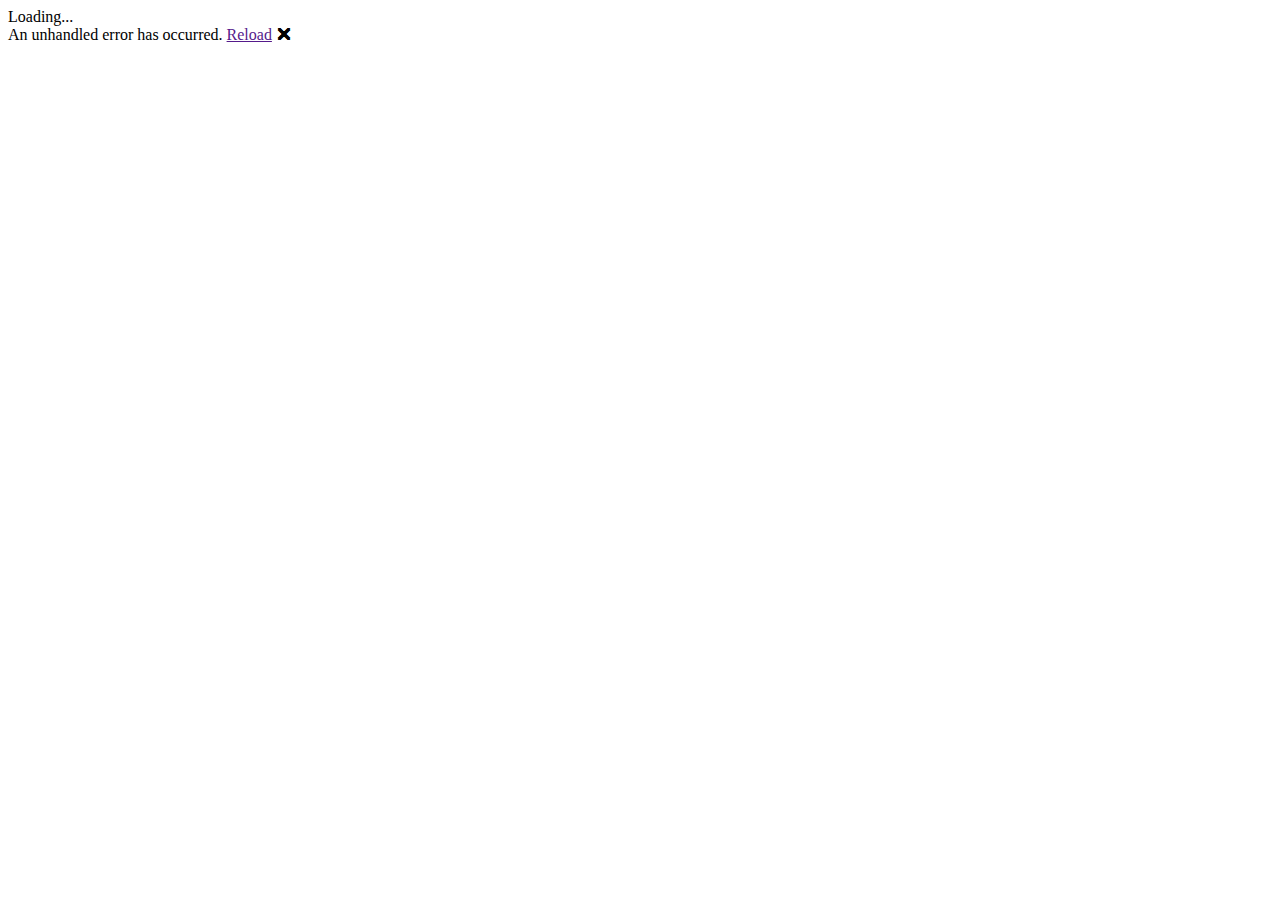
==== Studbook_Blazor/Studbook/wwwroot/index.html @ ea611e02 "init" ====
<!DOCTYPE html>
<html lang="en">

<head>
    <meta charset="utf-8" />
    <title>Studbook</title>
    <base href="/" />
    <link href="css/app.css" rel="stylesheet" />
    
    <!-- If you add any scoped CSS files, uncomment the following to load them
    <link href="Studbook.styles.css" rel="stylesheet" /> -->
</head>

<body>
    <div id="app">Loading...</div>

    <div id="blazor-error-ui">
        An unhandled error has occurred.
        <a href="" class="reload">Reload</a>
        <a class="dismiss">🗙</a>
    </div>
    <script src="_framework/blazor.webassembly.js"></script>
</body>

</html>
---- Studbook_Blazor/Studbook/wwwroot/css/app.css ----
h1:focus {
    outline: none;
}

#blazor-error-ui {
    background: lightyellow;
    bottom: 0;
    box-shadow: 0 -1px 2px rgba(0, 0, 0, 0.2);
    display: none;
    left: 0;
    padding: 0.6rem 1.25rem 0.7rem 1.25rem;
    position: fixed;
    width: 100%;
    z-index: 1000;
}

    #blazor-error-ui .dismiss {
        cursor: pointer;
        position: absolute;
        right: 0.75rem;
        top: 0.5rem;
    }

.blazor-error-boundary {
    background: url([data-uri]) no-repeat 1rem/1.8rem, #b32121;
    padding: 1rem 1rem 1rem 3.7rem;
    color: white;
}

    .blazor-error-boundary::after {
        content: "An error has occurred."
    }
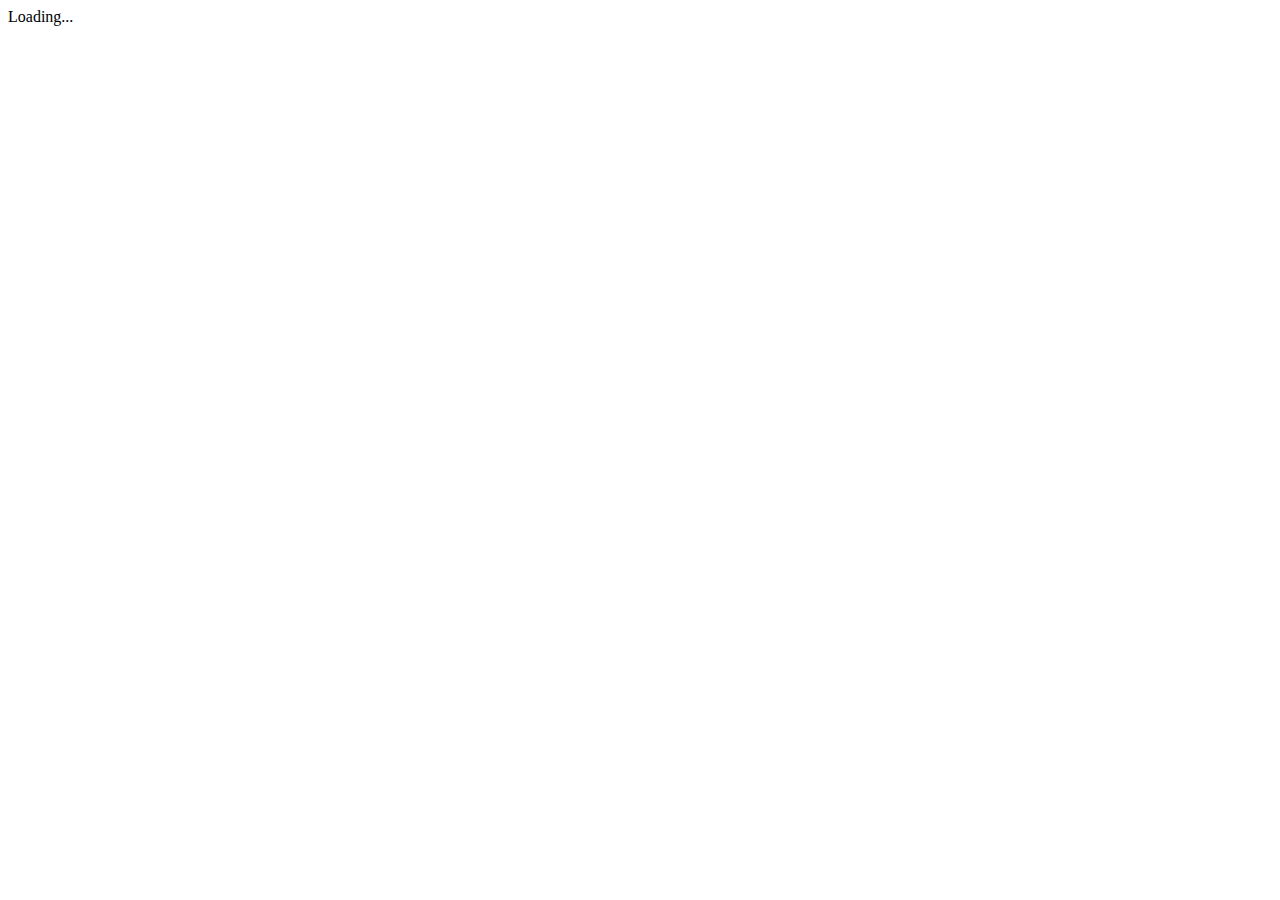
==== commit 7711127f: "Base layout" ====
--- a/Studbook_Blazor/Studbook/wwwroot/index.html
+++ b/Studbook_Blazor/Studbook/wwwroot/index.html
@@ -7,18 +7,12 @@
     <base href="/" />
     <link href="css/app.css" rel="stylesheet" />
     
-    <!-- If you add any scoped CSS files, uncomment the following to load them
-    <link href="Studbook.styles.css" rel="stylesheet" /> -->
+    <link href="Studbook.styles.css" rel="stylesheet" />
 </head>
 
 <body>
     <div id="app">Loading...</div>
 
-    <div id="blazor-error-ui">
-        An unhandled error has occurred.
-        <a href="" class="reload">Reload</a>
-        <a class="dismiss">🗙</a>
-    </div>
     <script src="_framework/blazor.webassembly.js"></script>
 </body>
 
--- a/Studbook_Blazor/Studbook/wwwroot/css/app.css
+++ b/Studbook_Blazor/Studbook/wwwroot/css/app.css
@@ -1,32 +1,10 @@
-h1:focus {
-    outline: none;
+* {
+    margin: 0;
+    padding: 0;
+    font-family: Rubik;
 }
 
-#blazor-error-ui {
-    background: lightyellow;
-    bottom: 0;
-    box-shadow: 0 -1px 2px rgba(0, 0, 0, 0.2);
-    display: none;
-    left: 0;
-    padding: 0.6rem 1.25rem 0.7rem 1.25rem;
-    position: fixed;
-    width: 100%;
-    z-index: 1000;
-}
-
-    #blazor-error-ui .dismiss {
-        cursor: pointer;
-        position: absolute;
-        right: 0.75rem;
-        top: 0.5rem;
-    }
-
-.blazor-error-boundary {
-    background: url([data-uri]) no-repeat 1rem/1.8rem, #b32121;
-    padding: 1rem 1rem 1rem 3.7rem;
-    color: white;
-}
-
-    .blazor-error-boundary::after {
-        content: "An error has occurred."
-    }
+@font-face {
+    font-family: 'Rubik';
+    src: url('../fonts/rubik-variable-font_wght.ttf');
+}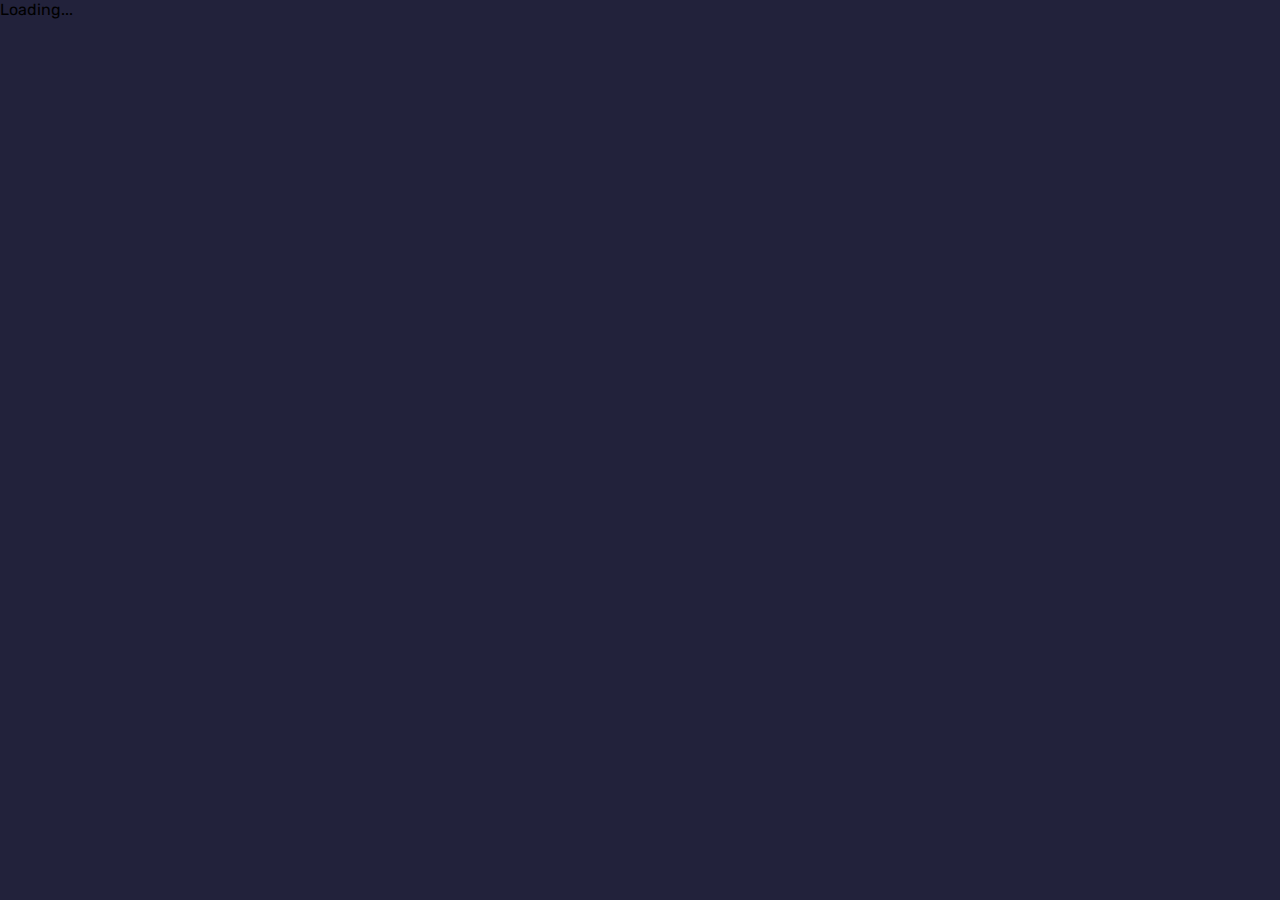
==== commit e14b5051: "static file paths fixes" ====
--- a/Studbook_Blazor/Studbook/wwwroot/index.html
+++ b/Studbook_Blazor/Studbook/wwwroot/index.html
@@ -3,10 +3,12 @@
 
 <head>
     <meta charset="utf-8" />
+    <meta name="viewport" content="width=device-width, initial-scale=1, minimum-scale=1" />
     <title>Studbook</title>
     <base href="/" />
     <link href="css/app.css" rel="stylesheet" />
-    
+    <link href="css/phosphor-regular.css" rel="stylesheet" />
+    <link href="css/phosphor-bold.css" rel="stylesheet" />
     <link href="Studbook.styles.css" rel="stylesheet" />
 </head>
 
@@ -14,6 +16,9 @@
     <div id="app">Loading...</div>
 
     <script src="_framework/blazor.webassembly.js"></script>
+
+    <script src="lib/jquery/jquery.js"></script>
+    <script src="lib/dom-to-image/dom-to-image.js"></script>
 </body>
 
 </html>
--- a/Studbook_Blazor/Studbook/wwwroot/css/app.css
+++ b/Studbook_Blazor/Studbook/wwwroot/css/app.css
@@ -2,9 +2,48 @@
     margin: 0;
     padding: 0;
     font-family: Rubik;
+    box-sizing: border-box;
+}
+
+html, body, #app {
+    min-height: 100%;
+    height: 100%;
+}
+
+body {
+    background: var(--surface);
 }
 
 @font-face {
     font-family: 'Rubik';
     src: url('../fonts/rubik-variable-font_wght.ttf');
-}+}
+
+:root {
+    /*Surface colors*/
+    --surface: #22223B;
+    --surface-hover: #2C2C4C;
+    --on-surface: #FFFFFF;
+    --on-surface-dropdown: #34345D;
+    /*Primary colors*/
+    --primary: #E3E2E2;
+    --primary-border: #484878;
+    --on-primary: #484878;
+    --on-primary-hover: #22223B;
+    --primary-text: #22223B;
+    /*Primary container colors*/
+    --primary-container: #484878;
+    --primary-container-border: #6A6AAD;
+    --primary-container-hover: #3E3E64;
+    --primary-container-text: #FFFFFF;
+    /*Remove button colors*/
+    --remove-button: #C30808;
+    --remove-button-border: #D34E4E;
+    --remove-button-hover: #A30808;
+    --remove-button-icon: #FFFFFF;
+    /*Error colors*/
+    --error-primary: #E6C6C6;
+    --error-primary-border: #AB2222;
+    --error-on-primary: #AB2222;
+    --error-on-primary-hover: #A30808;
+}
--- a/Studbook_Blazor/Studbook/wwwroot/css/phosphor-regular.css
+++ b/Studbook_Blazor/Studbook/wwwroot/css/phosphor-regular.css
@@ -0,0 +1,6150 @@
+@font-face {
+    font-family: "Phosphor-Regular";
+    src: url("../fonts/Phosphor-Regular.woff2") format("woff2");
+    font-weight: normal;
+    font-style: normal;
+    font-display: block;
+}
+
+.ph {
+    /* use !important to prevent issues with browser extensions that change fonts */
+    font-family: "Phosphor-Regular" !important;
+    speak: never;
+    font-style: normal;
+    font-weight: normal;
+    font-variant: normal;
+    text-transform: none;
+    line-height: 1;
+    /* Enable Ligatures ================ */
+    letter-spacing: 0;
+    -webkit-font-feature-settings: "liga";
+    -moz-font-feature-settings: "liga=1";
+    -moz-font-feature-settings: "liga";
+    -ms-font-feature-settings: "liga" 1;
+    font-feature-settings: "liga";
+    -webkit-font-variant-ligatures: discretionary-ligatures;
+    font-variant-ligatures: discretionary-ligatures;
+    /* Better Font Rendering =========== */
+    -webkit-font-smoothing: antialiased;
+    -moz-osx-font-smoothing: grayscale;
+}
+
+    .ph.ph-acorn:before {
+        content: "\eb9a";
+    }
+
+    .ph.ph-address-book:before {
+        content: "\e6f8";
+    }
+
+    .ph.ph-address-book-tabs:before {
+        content: "\ee4e";
+    }
+
+    .ph.ph-air-traffic-control:before {
+        content: "\ecd8";
+    }
+
+    .ph.ph-airplane:before {
+        content: "\e002";
+    }
+
+    .ph.ph-airplane-in-flight:before {
+        content: "\e4fe";
+    }
+
+    .ph.ph-airplane-landing:before {
+        content: "\e502";
+    }
+
+    .ph.ph-airplane-takeoff:before {
+        content: "\e504";
+    }
+
+    .ph.ph-airplane-taxiing:before {
+        content: "\e500";
+    }
+
+    .ph.ph-airplane-tilt:before {
+        content: "\e5d6";
+    }
+
+    .ph.ph-airplay:before {
+        content: "\e004";
+    }
+
+    .ph.ph-alarm:before {
+        content: "\e006";
+    }
+
+    .ph.ph-alien:before {
+        content: "\e8a6";
+    }
+
+    .ph.ph-align-bottom:before {
+        content: "\e506";
+    }
+
+    .ph.ph-align-bottom-simple:before {
+        content: "\eb0c";
+    }
+
+    .ph.ph-align-center-horizontal:before {
+        content: "\e50a";
+    }
+
+    .ph.ph-align-center-horizontal-simple:before {
+        content: "\eb0e";
+    }
+
+    .ph.ph-align-center-vertical:before {
+        content: "\e50c";
+    }
+
+    .ph.ph-align-center-vertical-simple:before {
+        content: "\eb10";
+    }
+
+    .ph.ph-align-left:before {
+        content: "\e50e";
+    }
+
+    .ph.ph-align-left-simple:before {
+        content: "\eaee";
+    }
+
+    .ph.ph-align-right:before {
+        content: "\e510";
+    }
+
+    .ph.ph-align-right-simple:before {
+        content: "\eb12";
+    }
+
+    .ph.ph-align-top:before {
+        content: "\e512";
+    }
+
+    .ph.ph-align-top-simple:before {
+        content: "\eb14";
+    }
+
+    .ph.ph-amazon-logo:before {
+        content: "\e96c";
+    }
+
+    .ph.ph-ambulance:before {
+        content: "\e572";
+    }
+
+    .ph.ph-anchor:before {
+        content: "\e514";
+    }
+
+    .ph.ph-anchor-simple:before {
+        content: "\e5d8";
+    }
+
+    .ph.ph-android-logo:before {
+        content: "\e008";
+    }
+
+    .ph.ph-angle:before {
+        content: "\e7bc";
+    }
+
+    .ph.ph-angular-logo:before {
+        content: "\eb80";
+    }
+
+    .ph.ph-aperture:before {
+        content: "\e00a";
+    }
+
+    .ph.ph-app-store-logo:before {
+        content: "\e974";
+    }
+
+    .ph.ph-app-window:before {
+        content: "\e5da";
+    }
+
+    .ph.ph-apple-logo:before {
+        content: "\e516";
+    }
+
+    .ph.ph-apple-podcasts-logo:before {
+        content: "\eb96";
+    }
+
+    .ph.ph-approximate-equals:before {
+        content: "\edaa";
+    }
+
+    .ph.ph-archive:before {
+        content: "\e00c";
+    }
+
+    .ph.ph-armchair:before {
+        content: "\e012";
+    }
+
+    .ph.ph-arrow-arc-left:before {
+        content: "\e014";
+    }
+
+    .ph.ph-arrow-arc-right:before {
+        content: "\e016";
+    }
+
+    .ph.ph-arrow-bend-double-up-left:before {
+        content: "\e03a";
+    }
+
+    .ph.ph-arrow-bend-double-up-right:before {
+        content: "\e03c";
+    }
+
+    .ph.ph-arrow-bend-down-left:before {
+        content: "\e018";
+    }
+
+    .ph.ph-arrow-bend-down-right:before {
+        content: "\e01a";
+    }
+
+    .ph.ph-arrow-bend-left-down:before {
+        content: "\e01c";
+    }
+
+    .ph.ph-arrow-bend-left-up:before {
+        content: "\e01e";
+    }
+
+    .ph.ph-arrow-bend-right-down:before {
+        content: "\e020";
+    }
+
+    .ph.ph-arrow-bend-right-up:before {
+        content: "\e022";
+    }
+
+    .ph.ph-arrow-bend-up-left:before {
+        content: "\e024";
+    }
+
+    .ph.ph-arrow-bend-up-right:before {
+        content: "\e026";
+    }
+
+    .ph.ph-arrow-circle-down:before {
+        content: "\e028";
+    }
+
+    .ph.ph-arrow-circle-down-left:before {
+        content: "\e02a";
+    }
+
+    .ph.ph-arrow-circle-down-right:before {
+        content: "\e02c";
+    }
+
+    .ph.ph-arrow-circle-left:before {
+        content: "\e05a";
+    }
+
+    .ph.ph-arrow-circle-right:before {
+        content: "\e02e";
+    }
+
+    .ph.ph-arrow-circle-up:before {
+        content: "\e030";
+    }
+
+    .ph.ph-arrow-circle-up-left:before {
+        content: "\e032";
+    }
+
+    .ph.ph-arrow-circle-up-right:before {
+        content: "\e034";
+    }
+
+    .ph.ph-arrow-clockwise:before {
+        content: "\e036";
+    }
+
+    .ph.ph-arrow-counter-clockwise:before {
+        content: "\e038";
+    }
+
+    .ph.ph-arrow-down:before {
+        content: "\e03e";
+    }
+
+    .ph.ph-arrow-down-left:before {
+        content: "\e040";
+    }
+
+    .ph.ph-arrow-down-right:before {
+        content: "\e042";
+    }
+
+    .ph.ph-arrow-elbow-down-left:before {
+        content: "\e044";
+    }
+
+    .ph.ph-arrow-elbow-down-right:before {
+        content: "\e046";
+    }
+
+    .ph.ph-arrow-elbow-left:before {
+        content: "\e048";
+    }
+
+    .ph.ph-arrow-elbow-left-down:before {
+        content: "\e04a";
+    }
+
+    .ph.ph-arrow-elbow-left-up:before {
+        content: "\e04c";
+    }
+
+    .ph.ph-arrow-elbow-right:before {
+        content: "\e04e";
+    }
+
+    .ph.ph-arrow-elbow-right-down:before {
+        content: "\e050";
+    }
+
+    .ph.ph-arrow-elbow-right-up:before {
+        content: "\e052";
+    }
+
+    .ph.ph-arrow-elbow-up-left:before {
+        content: "\e054";
+    }
+
+    .ph.ph-arrow-elbow-up-right:before {
+        content: "\e056";
+    }
+
+    .ph.ph-arrow-fat-down:before {
+        content: "\e518";
+    }
+
+    .ph.ph-arrow-fat-left:before {
+        content: "\e51a";
+    }
+
+    .ph.ph-arrow-fat-line-down:before {
+        content: "\e51c";
+    }
+
+    .ph.ph-arrow-fat-line-left:before {
+        content: "\e51e";
+    }
+
+    .ph.ph-arrow-fat-line-right:before {
+        content: "\e520";
+    }
+
+    .ph.ph-arrow-fat-line-up:before {
+        content: "\e522";
+    }
+
+    .ph.ph-arrow-fat-lines-down:before {
+        content: "\e524";
+    }
+
+    .ph.ph-arrow-fat-lines-left:before {
+        content: "\e526";
+    }
+
+    .ph.ph-arrow-fat-lines-right:before {
+        content: "\e528";
+    }
+
+    .ph.ph-arrow-fat-lines-up:before {
+        content: "\e52a";
+    }
+
+    .ph.ph-arrow-fat-right:before {
+        content: "\e52c";
+    }
+
+    .ph.ph-arrow-fat-up:before {
+        content: "\e52e";
+    }
+
+    .ph.ph-arrow-left:before {
+        content: "\e058";
+    }
+
+    .ph.ph-arrow-line-down:before {
+        content: "\e05c";
+    }
+
+    .ph.ph-arrow-line-down-left:before {
+        content: "\e05e";
+    }
+
+    .ph.ph-arrow-line-down-right:before {
+        content: "\e060";
+    }
+
+    .ph.ph-arrow-line-left:before {
+        content: "\e062";
+    }
+
+    .ph.ph-arrow-line-right:before {
+        content: "\e064";
+    }
+
+    .ph.ph-arrow-line-up:before {
+        content: "\e066";
+    }
+
+    .ph.ph-arrow-line-up-left:before {
+        content: "\e068";
+    }
+
+    .ph.ph-arrow-line-up-right:before {
+        content: "\e06a";
+    }
+
+    .ph.ph-arrow-right:before {
+        content: "\e06c";
+    }
+
+    .ph.ph-arrow-square-down:before {
+        content: "\e06e";
+    }
+
+    .ph.ph-arrow-square-down-left:before {
+        content: "\e070";
+    }
+
+    .ph.ph-arrow-square-down-right:before {
+        content: "\e072";
+    }
+
+    .ph.ph-arrow-square-in:before {
+        content: "\e5dc";
+    }
+
+    .ph.ph-arrow-square-left:before {
+        content: "\e074";
+    }
+
+    .ph.ph-arrow-square-out:before {
+        content: "\e5de";
+    }
+
+    .ph.ph-arrow-square-right:before {
+        content: "\e076";
+    }
+
+    .ph.ph-arrow-square-up:before {
+        content: "\e078";
+    }
+
+    .ph.ph-arrow-square-up-left:before {
+        content: "\e07a";
+    }
+
+    .ph.ph-arrow-square-up-right:before {
+        content: "\e07c";
+    }
+
+    .ph.ph-arrow-u-down-left:before {
+        content: "\e07e";
+    }
+
+    .ph.ph-arrow-u-down-right:before {
+        content: "\e080";
+    }
+
+    .ph.ph-arrow-u-left-down:before {
+        content: "\e082";
+    }
+
+    .ph.ph-arrow-u-left-up:before {
+        content: "\e084";
+    }
+
+    .ph.ph-arrow-u-right-down:before {
+        content: "\e086";
+    }
+
+    .ph.ph-arrow-u-right-up:before {
+        content: "\e088";
+    }
+
+    .ph.ph-arrow-u-up-left:before {
+        content: "\e08a";
+    }
+
+    .ph.ph-arrow-u-up-right:before {
+        content: "\e08c";
+    }
+
+    .ph.ph-arrow-up:before {
+        content: "\e08e";
+    }
+
+    .ph.ph-arrow-up-left:before {
+        content: "\e090";
+    }
+
+    .ph.ph-arrow-up-right:before {
+        content: "\e092";
+    }
+
+    .ph.ph-arrows-clockwise:before {
+        content: "\e094";
+    }
+
+    .ph.ph-arrows-counter-clockwise:before {
+        content: "\e096";
+    }
+
+    .ph.ph-arrows-down-up:before {
+        content: "\e098";
+    }
+
+    .ph.ph-arrows-horizontal:before {
+        content: "\eb06";
+    }
+
+    .ph.ph-arrows-in:before {
+        content: "\e09a";
+    }
+
+    .ph.ph-arrows-in-cardinal:before {
+        content: "\e09c";
+    }
+
+    .ph.ph-arrows-in-line-horizontal:before {
+        content: "\e530";
+    }
+
+    .ph.ph-arrows-in-line-vertical:before {
+        content: "\e532";
+    }
+
+    .ph.ph-arrows-in-simple:before {
+        content: "\e09e";
+    }
+
+    .ph.ph-arrows-left-right:before {
+        content: "\e0a0";
+    }
+
+    .ph.ph-arrows-merge:before {
+        content: "\ed3e";
+    }
+
+    .ph.ph-arrows-out:before {
+        content: "\e0a2";
+    }
+
+    .ph.ph-arrows-out-cardinal:before {
+        content: "\e0a4";
+    }
+
+    .ph.ph-arrows-out-line-horizontal:before {
+        content: "\e534";
+    }
+
+    .ph.ph-arrows-out-line-vertical:before {
+        content: "\e536";
+    }
+
+    .ph.ph-arrows-out-simple:before {
+        content: "\e0a6";
+    }
+
+    .ph.ph-arrows-split:before {
+        content: "\ed3c";
+    }
+
+    .ph.ph-arrows-vertical:before {
+        content: "\eb04";
+    }
+
+    .ph.ph-article:before {
+        content: "\e0a8";
+    }
+
+    .ph.ph-article-medium:before {
+        content: "\e5e0";
+    }
+
+    .ph.ph-article-ny-times:before {
+        content: "\e5e2";
+    }
+
+    .ph.ph-asclepius:before {
+        content: "\ee34";
+    }
+
+    .ph.ph-caduceus:before {
+        content: "\ee34";
+    }
+
+    .ph.ph-asterisk:before {
+        content: "\e0aa";
+    }
+
+    .ph.ph-asterisk-simple:before {
+        content: "\e832";
+    }
+
+    .ph.ph-at:before {
+        content: "\e0ac";
+    }
+
+    .ph.ph-atom:before {
+        content: "\e5e4";
+    }
+
+    .ph.ph-avocado:before {
+        content: "\ee04";
+    }
+
+    .ph.ph-axe:before {
+        content: "\e9fc";
+    }
+
+    .ph.ph-baby:before {
+        content: "\e774";
+    }
+
+    .ph.ph-baby-carriage:before {
+        content: "\e818";
+    }
+
+    .ph.ph-backpack:before {
+        content: "\e922";
+    }
+
+    .ph.ph-backspace:before {
+        content: "\e0ae";
+    }
+
+    .ph.ph-bag:before {
+        content: "\e0b0";
+    }
+
+    .ph.ph-bag-simple:before {
+        content: "\e5e6";
+    }
+
+    .ph.ph-balloon:before {
+        content: "\e76c";
+    }
+
+    .ph.ph-bandaids:before {
+        content: "\e0b2";
+    }
+
+    .ph.ph-bank:before {
+        content: "\e0b4";
+    }
+
+    .ph.ph-barbell:before {
+        content: "\e0b6";
+    }
+
+    .ph.ph-barcode:before {
+        content: "\e0b8";
+    }
+
+    .ph.ph-barn:before {
+        content: "\ec72";
+    }
+
+    .ph.ph-barricade:before {
+        content: "\e948";
+    }
+
+    .ph.ph-baseball:before {
+        content: "\e71a";
+    }
+
+    .ph.ph-baseball-cap:before {
+        content: "\ea28";
+    }
+
+    .ph.ph-baseball-helmet:before {
+        content: "\ee4a";
+    }
+
+    .ph.ph-basket:before {
+        content: "\e964";
+    }
+
+    .ph.ph-basketball:before {
+        content: "\e724";
+    }
+
+    .ph.ph-bathtub:before {
+        content: "\e81e";
+    }
+
+    .ph.ph-battery-charging:before {
+        content: "\e0ba";
+    }
+
+    .ph.ph-battery-charging-vertical:before {
+        content: "\e0bc";
+    }
+
+    .ph.ph-battery-empty:before {
+        content: "\e0be";
+    }
+
+    .ph.ph-battery-full:before {
+        content: "\e0c0";
+    }
+
+    .ph.ph-battery-high:before {
+        content: "\e0c2";
+    }
+
+    .ph.ph-battery-low:before {
+        content: "\e0c4";
+    }
+
+    .ph.ph-battery-medium:before {
+        content: "\e0c6";
+    }
+
+    .ph.ph-battery-plus:before {
+        content: "\e808";
+    }
+
+    .ph.ph-battery-plus-vertical:before {
+        content: "\ec50";
+    }
+
+    .ph.ph-battery-vertical-empty:before {
+        content: "\e7c6";
+    }
+
+    .ph.ph-battery-vertical-full:before {
+        content: "\e7c4";
+    }
+
+    .ph.ph-battery-vertical-high:before {
+        content: "\e7c2";
+    }
+
+    .ph.ph-battery-vertical-low:before {
+        content: "\e7be";
+    }
+
+    .ph.ph-battery-vertical-medium:before {
+        content: "\e7c0";
+    }
+
+    .ph.ph-battery-warning:before {
+        content: "\e0c8";
+    }
+
+    .ph.ph-battery-warning-vertical:before {
+        content: "\e0ca";
+    }
+
+    .ph.ph-beach-ball:before {
+        content: "\ed24";
+    }
+
+    .ph.ph-beanie:before {
+        content: "\ea2a";
+    }
+
+    .ph.ph-bed:before {
+        content: "\e0cc";
+    }
+
+    .ph.ph-beer-bottle:before {
+        content: "\e7b0";
+    }
+
+    .ph.ph-beer-stein:before {
+        content: "\eb62";
+    }
+
+    .ph.ph-behance-logo:before {
+        content: "\e7f4";
+    }
+
+    .ph.ph-bell:before {
+        content: "\e0ce";
+    }
+
+    .ph.ph-bell-ringing:before {
+        content: "\e5e8";
+    }
+
+    .ph.ph-bell-simple:before {
+        content: "\e0d0";
+    }
+
+    .ph.ph-bell-simple-ringing:before {
+        content: "\e5ea";
+    }
+
+    .ph.ph-bell-simple-slash:before {
+        content: "\e0d2";
+    }
+
+    .ph.ph-bell-simple-z:before {
+        content: "\e5ec";
+    }
+
+    .ph.ph-bell-slash:before {
+        content: "\e0d4";
+    }
+
+    .ph.ph-bell-z:before {
+        content: "\e5ee";
+    }
+
+    .ph.ph-belt:before {
+        content: "\ea2c";
+    }
+
+    .ph.ph-bezier-curve:before {
+        content: "\eb00";
+    }
+
+    .ph.ph-bicycle:before {
+        content: "\e0d6";
+    }
+
+    .ph.ph-binary:before {
+        content: "\ee60";
+    }
+
+    .ph.ph-binoculars:before {
+        content: "\ea64";
+    }
+
+    .ph.ph-biohazard:before {
+        content: "\e9e0";
+    }
+
+    .ph.ph-bird:before {
+        content: "\e72c";
+    }
+
+    .ph.ph-blueprint:before {
+        content: "\eda0";
+    }
+
+    .ph.ph-bluetooth:before {
+        content: "\e0da";
+    }
+
+    .ph.ph-bluetooth-connected:before {
+        content: "\e0dc";
+    }
+
+    .ph.ph-bluetooth-slash:before {
+        content: "\e0de";
+    }
+
+    .ph.ph-bluetooth-x:before {
+        content: "\e0e0";
+    }
+
+    .ph.ph-boat:before {
+        content: "\e786";
+    }
+
+    .ph.ph-bomb:before {
+        content: "\ee0a";
+    }
+
+    .ph.ph-bone:before {
+        content: "\e7f2";
+    }
+
+    .ph.ph-book:before {
+        content: "\e0e2";
+    }
+
+    .ph.ph-book-bookmark:before {
+        content: "\e0e4";
+    }
+
+    .ph.ph-book-open:before {
+        content: "\e0e6";
+    }
+
+    .ph.ph-book-open-text:before {
+        content: "\e8f2";
+    }
+
+    .ph.ph-book-open-user:before {
+        content: "\ede0";
+    }
+
+    .ph.ph-bookmark:before {
+        content: "\e0e8";
+    }
+
+    .ph.ph-bookmark-simple:before {
+        content: "\e0ea";
+    }
+
+    .ph.ph-bookmarks:before {
+        content: "\e0ec";
+    }
+
+    .ph.ph-bookmarks-simple:before {
+        content: "\e5f0";
+    }
+
+    .ph.ph-books:before {
+        content: "\e758";
+    }
+
+    .ph.ph-boot:before {
+        content: "\ecca";
+    }
+
+    .ph.ph-boules:before {
+        content: "\e722";
+    }
+
+    .ph.ph-bounding-box:before {
+        content: "\e6ce";
+    }
+
+    .ph.ph-bowl-food:before {
+        content: "\eaa4";
+    }
+
+    .ph.ph-bowl-steam:before {
+        content: "\e8e4";
+    }
+
+    .ph.ph-bowling-ball:before {
+        content: "\ea34";
+    }
+
+    .ph.ph-box-arrow-down:before {
+        content: "\e00e";
+    }
+
+    .ph.ph-archive-box:before {
+        content: "\e00e";
+    }
+
+    .ph.ph-box-arrow-up:before {
+        content: "\ee54";
+    }
+
+    .ph.ph-boxing-glove:before {
+        content: "\ea36";
+    }
+
+    .ph.ph-brackets-angle:before {
+        content: "\e862";
+    }
+
+    .ph.ph-brackets-curly:before {
+        content: "\e860";
+    }
+
+    .ph.ph-brackets-round:before {
+        content: "\e864";
+    }
+
+    .ph.ph-brackets-square:before {
+        content: "\e85e";
+    }
+
+    .ph.ph-brain:before {
+        content: "\e74e";
+    }
+
+    .ph.ph-brandy:before {
+        content: "\e6b4";
+    }
+
+    .ph.ph-bread:before {
+        content: "\e81c";
+    }
+
+    .ph.ph-bridge:before {
+        content: "\ea68";
+    }
+
+    .ph.ph-briefcase:before {
+        content: "\e0ee";
+    }
+
+    .ph.ph-briefcase-metal:before {
+        content: "\e5f2";
+    }
+
+    .ph.ph-broadcast:before {
+        content: "\e0f2";
+    }
+
+    .ph.ph-broom:before {
+        content: "\ec54";
+    }
+
+    .ph.ph-browser:before {
+        content: "\e0f4";
+    }
+
+    .ph.ph-browsers:before {
+        content: "\e0f6";
+    }
+
+    .ph.ph-bug:before {
+        content: "\e5f4";
+    }
+
+    .ph.ph-bug-beetle:before {
+        content: "\e5f6";
+    }
+
+    .ph.ph-bug-droid:before {
+        content: "\e5f8";
+    }
+
+    .ph.ph-building:before {
+        content: "\e100";
+    }
+
+    .ph.ph-building-apartment:before {
+        content: "\e0fe";
+    }
+
+    .ph.ph-building-office:before {
+        content: "\e0ff";
+    }
+
+    .ph.ph-buildings:before {
+        content: "\e102";
+    }
+
+    .ph.ph-bulldozer:before {
+        content: "\ec6c";
+    }
+
+    .ph.ph-bus:before {
+        content: "\e106";
+    }
+
+    .ph.ph-butterfly:before {
+        content: "\ea6e";
+    }
+
+    .ph.ph-cable-car:before {
+        content: "\e49c";
+    }
+
+    .ph.ph-cactus:before {
+        content: "\e918";
+    }
+
+    .ph.ph-cake:before {
+        content: "\e780";
+    }
+
+    .ph.ph-calculator:before {
+        content: "\e538";
+    }
+
+    .ph.ph-calendar:before {
+        content: "\e108";
+    }
+
+    .ph.ph-calendar-blank:before {
+        content: "\e10a";
+    }
+
+    .ph.ph-calendar-check:before {
+        content: "\e712";
+    }
+
+    .ph.ph-calendar-dot:before {
+        content: "\e7b2";
+    }
+
+    .ph.ph-calendar-dots:before {
+        content: "\e7b4";
+    }
+
+    .ph.ph-calendar-heart:before {
+        content: "\e8b0";
+    }
+
+    .ph.ph-calendar-minus:before {
+        content: "\ea14";
+    }
+
+    .ph.ph-calendar-plus:before {
+        content: "\e714";
+    }
+
+    .ph.ph-calendar-slash:before {
+        content: "\ea12";
+    }
+
+    .ph.ph-calendar-star:before {
+        content: "\e8b2";
+    }
+
+    .ph.ph-calendar-x:before {
+        content: "\e10c";
+    }
+
+    .ph.ph-call-bell:before {
+        content: "\e7de";
+    }
+
+    .ph.ph-camera:before {
+        content: "\e10e";
+    }
+
+    .ph.ph-camera-plus:before {
+        content: "\ec58";
+    }
+
+    .ph.ph-camera-rotate:before {
+        content: "\e7a4";
+    }
+
+    .ph.ph-camera-slash:before {
+        content: "\e110";
+    }
+
+    .ph.ph-campfire:before {
+        content: "\e9d8";
+    }
+
+    .ph.ph-car:before {
+        content: "\e112";
+    }
+
+    .ph.ph-car-battery:before {
+        content: "\ee30";
+    }
+
+    .ph.ph-car-profile:before {
+        content: "\e8cc";
+    }
+
+    .ph.ph-car-simple:before {
+        content: "\e114";
+    }
+
+    .ph.ph-cardholder:before {
+        content: "\e5fa";
+    }
+
+    .ph.ph-cards:before {
+        content: "\e0f8";
+    }
+
+    .ph.ph-cards-three:before {
+        content: "\ee50";
+    }
+
+    .ph.ph-caret-circle-double-down:before {
+        content: "\e116";
+    }
+
+    .ph.ph-caret-circle-double-left:before {
+        content: "\e118";
+    }
+
+    .ph.ph-caret-circle-double-right:before {
+        content: "\e11a";
+    }
+
+    .ph.ph-caret-circle-double-up:before {
+        content: "\e11c";
+    }
+
+    .ph.ph-caret-circle-down:before {
+        content: "\e11e";
+    }
+
+    .ph.ph-caret-circle-left:before {
+        content: "\e120";
+    }
+
+    .ph.ph-caret-circle-right:before {
+        content: "\e122";
+    }
+
+    .ph.ph-caret-circle-up:before {
+        content: "\e124";
+    }
+
+    .ph.ph-caret-circle-up-down:before {
+        content: "\e13e";
+    }
+
+    .ph.ph-caret-double-down:before {
+        content: "\e126";
+    }
+
+    .ph.ph-caret-double-left:before {
+        content: "\e128";
+    }
+
+    .ph.ph-caret-double-right:before {
+        content: "\e12a";
+    }
+
+    .ph.ph-caret-double-up:before {
+        content: "\e12c";
+    }
+
+    .ph.ph-caret-down:before {
+        content: "\e136";
+    }
+
+    .ph.ph-caret-left:before {
+        content: "\e138";
+    }
+
+    .ph.ph-caret-line-down:before {
+        content: "\e134";
+    }
+
+    .ph.ph-caret-line-left:before {
+        content: "\e132";
+    }
+
+    .ph.ph-caret-line-right:before {
+        content: "\e130";
+    }
+
+    .ph.ph-caret-line-up:before {
+        content: "\e12e";
+    }
+
+    .ph.ph-caret-right:before {
+        content: "\e13a";
+    }
+
+    .ph.ph-caret-up:before {
+        content: "\e13c";
+    }
+
+    .ph.ph-caret-up-down:before {
+        content: "\e140";
+    }
+
+    .ph.ph-carrot:before {
+        content: "\ed38";
+    }
+
+    .ph.ph-cash-register:before {
+        content: "\ed80";
+    }
+
+    .ph.ph-cassette-tape:before {
+        content: "\ed2e";
+    }
+
+    .ph.ph-castle-turret:before {
+        content: "\e9d0";
+    }
+
+    .ph.ph-cat:before {
+        content: "\e748";
+    }
+
+    .ph.ph-cell-signal-full:before {
+        content: "\e142";
+    }
+
+    .ph.ph-cell-signal-high:before {
+        content: "\e144";
+    }
+
+    .ph.ph-cell-signal-low:before {
+        content: "\e146";
+    }
+
+    .ph.ph-cell-signal-medium:before {
+        content: "\e148";
+    }
+
+    .ph.ph-cell-signal-none:before {
+        content: "\e14a";
+    }
+
+    .ph.ph-cell-signal-slash:before {
+        content: "\e14c";
+    }
+
+    .ph.ph-cell-signal-x:before {
+        content: "\e14e";
+    }
+
+    .ph.ph-cell-tower:before {
+        content: "\ebaa";
+    }
+
+    .ph.ph-certificate:before {
+        content: "\e766";
+    }
+
+    .ph.ph-chair:before {
+        content: "\e950";
+    }
+
+    .ph.ph-chalkboard:before {
+        content: "\e5fc";
+    }
+
+    .ph.ph-chalkboard-simple:before {
+        content: "\e5fe";
+    }
+
+    .ph.ph-chalkboard-teacher:before {
+        content: "\e600";
+    }
+
+    .ph.ph-champagne:before {
+        content: "\eaca";
+    }
+
+    .ph.ph-charging-station:before {
+        content: "\e8d0";
+    }
+
+    .ph.ph-chart-bar:before {
+        content: "\e150";
+    }
+
+    .ph.ph-chart-bar-horizontal:before {
+        content: "\e152";
+    }
+
+    .ph.ph-chart-donut:before {
+        content: "\eaa6";
+    }
+
+    .ph.ph-chart-line:before {
+        content: "\e154";
+    }
+
+    .ph.ph-chart-line-down:before {
+        content: "\e8b6";
+    }
+
+    .ph.ph-chart-line-up:before {
+        content: "\e156";
+    }
+
+    .ph.ph-chart-pie:before {
+        content: "\e158";
+    }
+
+    .ph.ph-chart-pie-slice:before {
+        content: "\e15a";
+    }
+
+    .ph.ph-chart-polar:before {
+        content: "\eaa8";
+    }
+
+    .ph.ph-chart-scatter:before {
+        content: "\eaac";
+    }
+
+    .ph.ph-chat:before {
+        content: "\e15c";
+    }
+
+    .ph.ph-chat-centered:before {
+        content: "\e160";
+    }
+
+    .ph.ph-chat-centered-dots:before {
+        content: "\e164";
+    }
+
+    .ph.ph-chat-centered-slash:before {
+        content: "\e162";
+    }
+
+    .ph.ph-chat-centered-text:before {
+        content: "\e166";
+    }
+
+    .ph.ph-chat-circle:before {
+        content: "\e168";
+    }
+
+    .ph.ph-chat-circle-dots:before {
+        content: "\e16c";
+    }
+
+    .ph.ph-chat-circle-slash:before {
+        content: "\e16a";
+    }
+
+    .ph.ph-chat-circle-text:before {
+        content: "\e16e";
+    }
+
+    .ph.ph-chat-dots:before {
+        content: "\e170";
+    }
+
+    .ph.ph-chat-slash:before {
+        content: "\e15e";
+    }
+
+    .ph.ph-chat-teardrop:before {
+        content: "\e172";
+    }
+
+    .ph.ph-chat-teardrop-dots:before {
+        content: "\e176";
+    }
+
+    .ph.ph-chat-teardrop-slash:before {
+        content: "\e174";
+    }
+
+    .ph.ph-chat-teardrop-text:before {
+        content: "\e178";
+    }
+
+    .ph.ph-chat-text:before {
+        content: "\e17a";
+    }
+
+    .ph.ph-chats:before {
+        content: "\e17c";
+    }
+
+    .ph.ph-chats-circle:before {
+        content: "\e17e";
+    }
+
+    .ph.ph-chats-teardrop:before {
+        content: "\e180";
+    }
+
+    .ph.ph-check:before {
+        content: "\e182";
+    }
+
+    .ph.ph-check-circle:before {
+        content: "\e184";
+    }
+
+    .ph.ph-check-fat:before {
+        content: "\eba6";
+    }
+
+    .ph.ph-check-square:before {
+        content: "\e186";
+    }
+
+    .ph.ph-check-square-offset:before {
+        content: "\e188";
+    }
+
+    .ph.ph-checkerboard:before {
+        content: "\e8c4";
+    }
+
+    .ph.ph-checks:before {
+        content: "\e53a";
+    }
+
+    .ph.ph-cheers:before {
+        content: "\ea4a";
+    }
+
+    .ph.ph-cheese:before {
+        content: "\e9fe";
+    }
+
+    .ph.ph-chef-hat:before {
+        content: "\ed8e";
+    }
+
+    .ph.ph-cherries:before {
+        content: "\e830";
+    }
+
+    .ph.ph-church:before {
+        content: "\ecea";
+    }
+
+    .ph.ph-cigarette:before {
+        content: "\ed90";
+    }
+
+    .ph.ph-cigarette-slash:before {
+        content: "\ed92";
+    }
+
+    .ph.ph-circle:before {
+        content: "\e18a";
+    }
+
+    .ph.ph-circle-dashed:before {
+        content: "\e602";
+    }
+
+    .ph.ph-circle-half:before {
+        content: "\e18c";
+    }
+
+    .ph.ph-circle-half-tilt:before {
+        content: "\e18e";
+    }
+
+    .ph.ph-circle-notch:before {
+        content: "\eb44";
+    }
+
+    .ph.ph-circles-four:before {
+        content: "\e190";
+    }
+
+    .ph.ph-circles-three:before {
+        content: "\e192";
+    }
+
+    .ph.ph-circles-three-plus:before {
+        content: "\e194";
+    }
+
+    .ph.ph-circuitry:before {
+        content: "\e9c2";
+    }
+
+    .ph.ph-city:before {
+        content: "\ea6a";
+    }
+
+    .ph.ph-clipboard:before {
+        content: "\e196";
+    }
+
+    .ph.ph-clipboard-text:before {
+        content: "\e198";
+    }
+
+    .ph.ph-clock:before {
+        content: "\e19a";
+    }
+
+    .ph.ph-clock-afternoon:before {
+        content: "\e19c";
+    }
+
+    .ph.ph-clock-clockwise:before {
+        content: "\e19e";
+    }
+
+    .ph.ph-clock-countdown:before {
+        content: "\ed2c";
+    }
+
+    .ph.ph-clock-counter-clockwise:before {
+        content: "\e1a0";
+    }
+
+    .ph.ph-clock-user:before {
+        content: "\edec";
+    }
+
+    .ph.ph-closed-captioning:before {
+        content: "\e1a4";
+    }
+
+    .ph.ph-cloud:before {
+        content: "\e1aa";
+    }
+
+    .ph.ph-cloud-arrow-down:before {
+        content: "\e1ac";
+    }
+
+    .ph.ph-cloud-arrow-up:before {
+        content: "\e1ae";
+    }
+
+    .ph.ph-cloud-check:before {
+        content: "\e1b0";
+    }
+
+    .ph.ph-cloud-fog:before {
+        content: "\e53c";
+    }
+
+    .ph.ph-cloud-lightning:before {
+        content: "\e1b2";
+    }
+
+    .ph.ph-cloud-moon:before {
+        content: "\e53e";
+    }
+
+    .ph.ph-cloud-rain:before {
+        content: "\e1b4";
+    }
+
+    .ph.ph-cloud-slash:before {
+        content: "\e1b6";
+    }
+
+    .ph.ph-cloud-snow:before {
+        content: "\e1b8";
+    }
+
+    .ph.ph-cloud-sun:before {
+        content: "\e540";
+    }
+
+    .ph.ph-cloud-warning:before {
+        content: "\ea98";
+    }
+
+    .ph.ph-cloud-x:before {
+        content: "\ea96";
+    }
+
+    .ph.ph-clover:before {
+        content: "\edc8";
+    }
+
+    .ph.ph-club:before {
+        content: "\e1ba";
+    }
+
+    .ph.ph-coat-hanger:before {
+        content: "\e7fe";
+    }
+
+    .ph.ph-coda-logo:before {
+        content: "\e7ce";
+    }
+
+    .ph.ph-code:before {
+        content: "\e1bc";
+    }
+
+    .ph.ph-code-block:before {
+        content: "\eafe";
+    }
+
+    .ph.ph-code-simple:before {
+        content: "\e1be";
+    }
+
+    .ph.ph-codepen-logo:before {
+        content: "\e978";
+    }
+
+    .ph.ph-codesandbox-logo:before {
+        content: "\ea06";
+    }
+
+    .ph.ph-coffee:before {
+        content: "\e1c2";
+    }
+
+    .ph.ph-coffee-bean:before {
+        content: "\e1c0";
+    }
+
+    .ph.ph-coin:before {
+        content: "\e60e";
+    }
+
+    .ph.ph-coin-vertical:before {
+        content: "\eb48";
+    }
+
+    .ph.ph-coins:before {
+        content: "\e78e";
+    }
+
+    .ph.ph-columns:before {
+        content: "\e546";
+    }
+
+    .ph.ph-columns-plus-left:before {
+        content: "\e544";
+    }
+
+    .ph.ph-columns-plus-right:before {
+        content: "\e542";
+    }
+
+    .ph.ph-command:before {
+        content: "\e1c4";
+    }
+
+    .ph.ph-compass:before {
+        content: "\e1c8";
+    }
+
+    .ph.ph-compass-rose:before {
+        content: "\e1c6";
+    }
+
+    .ph.ph-compass-tool:before {
+        content: "\ea0e";
+    }
+
+    .ph.ph-computer-tower:before {
+        content: "\e548";
+    }
+
+    .ph.ph-confetti:before {
+        content: "\e81a";
+    }
+
+    .ph.ph-contactless-payment:before {
+        content: "\ed42";
+    }
+
+    .ph.ph-control:before {
+        content: "\eca6";
+    }
+
+    .ph.ph-cookie:before {
+        content: "\e6ca";
+    }
+
+    .ph.ph-cooking-pot:before {
+        content: "\e764";
+    }
+
+    .ph.ph-copy:before {
+        content: "\e1ca";
+    }
+
+    .ph.ph-copy-simple:before {
+        content: "\e1cc";
+    }
+
+    .ph.ph-copyleft:before {
+        content: "\e86a";
+    }
+
+    .ph.ph-copyright:before {
+        content: "\e54a";
+    }
+
+    .ph.ph-corners-in:before {
+        content: "\e1ce";
+    }
+
+    .ph.ph-corners-out:before {
+        content: "\e1d0";
+    }
+
+    .ph.ph-couch:before {
+        content: "\e7f6";
+    }
+
+    .ph.ph-court-basketball:before {
+        content: "\ee36";
+    }
+
+    .ph.ph-cow:before {
+        content: "\eabe";
+    }
+
+    .ph.ph-cowboy-hat:before {
+        content: "\ed12";
+    }
+
+    .ph.ph-cpu:before {
+        content: "\e610";
+    }
+
+    .ph.ph-crane:before {
+        content: "\ed48";
+    }
+
+    .ph.ph-crane-tower:before {
+        content: "\ed49";
+    }
+
+    .ph.ph-credit-card:before {
+        content: "\e1d2";
+    }
+
+    .ph.ph-cricket:before {
+        content: "\ee12";
+    }
+
+    .ph.ph-crop:before {
+        content: "\e1d4";
+    }
+
+    .ph.ph-cross:before {
+        content: "\e8a0";
+    }
+
+    .ph.ph-crosshair:before {
+        content: "\e1d6";
+    }
+
+    .ph.ph-crosshair-simple:before {
+        content: "\e1d8";
+    }
+
+    .ph.ph-crown:before {
+        content: "\e614";
+    }
+
+    .ph.ph-crown-cross:before {
+        content: "\ee5e";
+    }
+
+    .ph.ph-crown-simple:before {
+        content: "\e616";
+    }
+
+    .ph.ph-cube:before {
+        content: "\e1da";
+    }
+
+    .ph.ph-cube-focus:before {
+        content: "\ed0a";
+    }
+
+    .ph.ph-cube-transparent:before {
+        content: "\ec7c";
+    }
+
+    .ph.ph-currency-btc:before {
+        content: "\e618";
+    }
+
+    .ph.ph-currency-circle-dollar:before {
+        content: "\e54c";
+    }
+
+    .ph.ph-currency-cny:before {
+        content: "\e54e";
+    }
+
+    .ph.ph-currency-dollar:before {
+        content: "\e550";
+    }
+
+    .ph.ph-currency-dollar-simple:before {
+        content: "\e552";
+    }
+
+    .ph.ph-currency-eth:before {
+        content: "\eada";
+    }
+
+    .ph.ph-currency-eur:before {
+        content: "\e554";
+    }
+
+    .ph.ph-currency-gbp:before {
+        content: "\e556";
+    }
+
+    .ph.ph-currency-inr:before {
+        content: "\e558";
+    }
+
+    .ph.ph-currency-jpy:before {
+        content: "\e55a";
+    }
+
+    .ph.ph-currency-krw:before {
+        content: "\e55c";
+    }
+
+    .ph.ph-currency-kzt:before {
+        content: "\ec4c";
+    }
+
+    .ph.ph-currency-ngn:before {
+        content: "\eb52";
+    }
+
+    .ph.ph-currency-rub:before {
+        content: "\e55e";
+    }
+
+    .ph.ph-cursor:before {
+        content: "\e1dc";
+    }
+
+    .ph.ph-cursor-click:before {
+        content: "\e7c8";
+    }
+
+    .ph.ph-cursor-text:before {
+        content: "\e7d8";
+    }
+
+    .ph.ph-cylinder:before {
+        content: "\e8fc";
+    }
+
+    .ph.ph-database:before {
+        content: "\e1de";
+    }
+
+    .ph.ph-desk:before {
+        content: "\ed16";
+    }
+
+    .ph.ph-desktop:before {
+        content: "\e560";
+    }
+
+    .ph.ph-desktop-tower:before {
+        content: "\e562";
+    }
+
+    .ph.ph-detective:before {
+        content: "\e83e";
+    }
+
+    .ph.ph-dev-to-logo:before {
+        content: "\ed0e";
+    }
+
+    .ph.ph-device-mobile:before {
+        content: "\e1e0";
+    }
+
+    .ph.ph-device-mobile-camera:before {
+        content: "\e1e2";
+    }
+
+    .ph.ph-device-mobile-slash:before {
+        content: "\ee46";
+    }
+
+    .ph.ph-device-mobile-speaker:before {
+        content: "\e1e4";
+    }
+
+    .ph.ph-device-rotate:before {
+        content: "\edf2";
+    }
+
+    .ph.ph-device-tablet:before {
+        content: "\e1e6";
+    }
+
+    .ph.ph-device-tablet-camera:before {
+        content: "\e1e8";
+    }
+
+    .ph.ph-device-tablet-speaker:before {
+        content: "\e1ea";
+    }
+
+    .ph.ph-devices:before {
+        content: "\eba4";
+    }
+
+    .ph.ph-diamond:before {
+        content: "\e1ec";
+    }
+
+    .ph.ph-diamonds-four:before {
+        content: "\e8f4";
+    }
+
+    .ph.ph-dice-five:before {
+        content: "\e1ee";
+    }
+
+    .ph.ph-dice-four:before {
+        content: "\e1f0";
+    }
+
+    .ph.ph-dice-one:before {
+        content: "\e1f2";
+    }
+
+    .ph.ph-dice-six:before {
+        content: "\e1f4";
+    }
+
+    .ph.ph-dice-three:before {
+        content: "\e1f6";
+    }
+
+    .ph.ph-dice-two:before {
+        content: "\e1f8";
+    }
+
+    .ph.ph-disc:before {
+        content: "\e564";
+    }
+
+    .ph.ph-disco-ball:before {
+        content: "\ed98";
+    }
+
+    .ph.ph-discord-logo:before {
+        content: "\e61a";
+    }
+
+    .ph.ph-divide:before {
+        content: "\e1fa";
+    }
+
+    .ph.ph-dna:before {
+        content: "\e924";
+    }
+
+    .ph.ph-dog:before {
+        content: "\e74a";
+    }
+
+    .ph.ph-door:before {
+        content: "\e61c";
+    }
+
+    .ph.ph-door-open:before {
+        content: "\e7e6";
+    }
+
+    .ph.ph-dot:before {
+        content: "\ecde";
+    }
+
+    .ph.ph-dot-outline:before {
+        content: "\ece0";
+    }
+
+    .ph.ph-dots-nine:before {
+        content: "\e1fc";
+    }
+
+    .ph.ph-dots-six:before {
+        content: "\e794";
+    }
+
+    .ph.ph-dots-six-vertical:before {
+        content: "\eae2";
+    }
+
+    .ph.ph-dots-three:before {
+        content: "\e1fe";
+    }
+
+    .ph.ph-dots-three-circle:before {
+        content: "\e200";
+    }
+
+    .ph.ph-dots-three-circle-vertical:before {
+        content: "\e202";
+    }
+
+    .ph.ph-dots-three-outline:before {
+        content: "\e204";
+    }
+
+    .ph.ph-dots-three-outline-vertical:before {
+        content: "\e206";
+    }
+
+    .ph.ph-dots-three-vertical:before {
+        content: "\e208";
+    }
+
+    .ph.ph-download:before {
+        content: "\e20a";
+    }
+
+    .ph.ph-download-simple:before {
+        content: "\e20c";
+    }
+
+    .ph.ph-dress:before {
+        content: "\ea7e";
+    }
+
+    .ph.ph-dresser:before {
+        content: "\e94e";
+    }
+
+    .ph.ph-dribbble-logo:before {
+        content: "\e20e";
+    }
+
+    .ph.ph-drone:before {
+        content: "\ed74";
+    }
+
+    .ph.ph-drop:before {
+        content: "\e210";
+    }
+
+    .ph.ph-drop-half:before {
+        content: "\e566";
+    }
+
+    .ph.ph-drop-half-bottom:before {
+        content: "\eb40";
+    }
+
+    .ph.ph-drop-simple:before {
+        content: "\ee32";
+    }
+
+    .ph.ph-drop-slash:before {
+        content: "\e954";
+    }
+
+    .ph.ph-dropbox-logo:before {
+        content: "\e7d0";
+    }
+
+    .ph.ph-ear:before {
+        content: "\e70c";
+    }
+
+    .ph.ph-ear-slash:before {
+        content: "\e70e";
+    }
+
+    .ph.ph-egg:before {
+        content: "\e812";
+    }
+
+    .ph.ph-egg-crack:before {
+        content: "\eb64";
+    }
+
+    .ph.ph-eject:before {
+        content: "\e212";
+    }
+
+    .ph.ph-eject-simple:before {
+        content: "\e6ae";
+    }
+
+    .ph.ph-elevator:before {
+        content: "\ecc0";
+    }
+
+    .ph.ph-empty:before {
+        content: "\edbc";
+    }
+
+    .ph.ph-engine:before {
+        content: "\ea80";
+    }
+
+    .ph.ph-envelope:before {
+        content: "\e214";
+    }
+
+    .ph.ph-envelope-open:before {
+        content: "\e216";
+    }
+
+    .ph.ph-envelope-simple:before {
+        content: "\e218";
+    }
+
+    .ph.ph-envelope-simple-open:before {
+        content: "\e21a";
+    }
+
+    .ph.ph-equalizer:before {
+        content: "\ebbc";
+    }
+
+    .ph.ph-equals:before {
+        content: "\e21c";
+    }
+
+    .ph.ph-eraser:before {
+        content: "\e21e";
+    }
+
+    .ph.ph-escalator-down:before {
+        content: "\ecba";
+    }
+
+    .ph.ph-escalator-up:before {
+        content: "\ecbc";
+    }
+
+    .ph.ph-exam:before {
+        content: "\e742";
+    }
+
+    .ph.ph-exclamation-mark:before {
+        content: "\ee44";
+    }
+
+    .ph.ph-exclude:before {
+        content: "\e882";
+    }
+
+    .ph.ph-exclude-square:before {
+        content: "\e880";
+    }
+
+    .ph.ph-export:before {
+        content: "\eaf0";
+    }
+
+    .ph.ph-eye:before {
+        content: "\e220";
+    }
+
+    .ph.ph-eye-closed:before {
+        content: "\e222";
+    }
+
+    .ph.ph-eye-slash:before {
+        content: "\e224";
+    }
+
+    .ph.ph-eyedropper:before {
+        content: "\e568";
+    }
+
+    .ph.ph-eyedropper-sample:before {
+        content: "\eac4";
+    }
+
+    .ph.ph-eyeglasses:before {
+        content: "\e7ba";
+    }
+
+    .ph.ph-eyes:before {
+        content: "\ee5c";
+    }
+
+    .ph.ph-face-mask:before {
+        content: "\e56a";
+    }
+
+    .ph.ph-facebook-logo:before {
+        content: "\e226";
+    }
+
+    .ph.ph-factory:before {
+        content: "\e760";
+    }
+
+    .ph.ph-faders:before {
+        content: "\e228";
+    }
+
+    .ph.ph-faders-horizontal:before {
+        content: "\e22a";
+    }
+
+    .ph.ph-fallout-shelter:before {
+        content: "\e9de";
+    }
+
+    .ph.ph-fan:before {
+        content: "\e9f2";
+    }
+
+    .ph.ph-farm:before {
+        content: "\ec70";
+    }
+
+    .ph.ph-fast-forward:before {
+        content: "\e6a6";
+    }
+
+    .ph.ph-fast-forward-circle:before {
+        content: "\e22c";
+    }
+
+    .ph.ph-feather:before {
+        content: "\e9c0";
+    }
+
+    .ph.ph-fediverse-logo:before {
+        content: "\ed66";
+    }
+
+    .ph.ph-figma-logo:before {
+        content: "\e22e";
+    }
+
+    .ph.ph-file:before {
+        content: "\e230";
+    }
+
+    .ph.ph-file-archive:before {
+        content: "\eb2a";
+    }
+
+    .ph.ph-file-arrow-down:before {
+        content: "\e232";
+    }
+
+    .ph.ph-file-arrow-up:before {
+        content: "\e61e";
+    }
+
+    .ph.ph-file-audio:before {
+        content: "\ea20";
+    }
+
+    .ph.ph-file-c:before {
+        content: "\eb32";
+    }
+
+    .ph.ph-file-c-sharp:before {
+        content: "\eb30";
+    }
+
+    .ph.ph-file-cloud:before {
+        content: "\e95e";
+    }
+
+    .ph.ph-file-code:before {
+        content: "\e914";
+    }
+
+    .ph.ph-file-cpp:before {
+        content: "\eb2e";
+    }
+
+    .ph.ph-file-css:before {
+        content: "\eb34";
+    }
+
+    .ph.ph-file-csv:before {
+        content: "\eb1c";
+    }
+
+    .ph.ph-file-dashed:before {
+        content: "\e704";
+    }
+
+    .ph.ph-file-dotted:before {
+        content: "\e704";
+    }
+
+    .ph.ph-file-doc:before {
+        content: "\eb1e";
+    }
+
+    .ph.ph-file-html:before {
+        content: "\eb38";
+    }
+
+    .ph.ph-file-image:before {
+        content: "\ea24";
+    }
+
+    .ph.ph-file-ini:before {
+        content: "\eb33";
+    }
+
+    .ph.ph-file-jpg:before {
+        content: "\eb1a";
+    }
+
+    .ph.ph-file-js:before {
+        content: "\eb24";
+    }
+
+    .ph.ph-file-jsx:before {
+        content: "\eb3a";
+    }
+
+    .ph.ph-file-lock:before {
+        content: "\e95c";
+    }
+
+    .ph.ph-file-magnifying-glass:before {
+        content: "\e238";
+    }
+
+    .ph.ph-file-search:before {
+        content: "\e238";
+    }
+
+    .ph.ph-file-md:before {
+        content: "\ed50";
+    }
+
+    .ph.ph-file-minus:before {
+        content: "\e234";
+    }
+
+    .ph.ph-file-pdf:before {
+        content: "\e702";
+    }
+
+    .ph.ph-file-plus:before {
+        content: "\e236";
+    }
+
+    .ph.ph-file-png:before {
+        content: "\eb18";
+    }
+
+    .ph.ph-file-ppt:before {
+        content: "\eb20";
+    }
+
+    .ph.ph-file-py:before {
+        content: "\eb2c";
+    }
+
+    .ph.ph-file-rs:before {
+        content: "\eb28";
+    }
+
+    .ph.ph-file-sql:before {
+        content: "\ed4e";
+    }
+
+    .ph.ph-file-svg:before {
+        content: "\ed08";
+    }
+
+    .ph.ph-file-text:before {
+        content: "\e23a";
+    }
+
+    .ph.ph-file-ts:before {
+        content: "\eb26";
+    }
+
+    .ph.ph-file-tsx:before {
+        content: "\eb3c";
+    }
+
+    .ph.ph-file-txt:before {
+        content: "\eb35";
+    }
+
+    .ph.ph-file-video:before {
+        content: "\ea22";
+    }
+
+    .ph.ph-file-vue:before {
+        content: "\eb3e";
+    }
+
+    .ph.ph-file-x:before {
+        content: "\e23c";
+    }
+
+    .ph.ph-file-xls:before {
+        content: "\eb22";
+    }
+
+    .ph.ph-file-zip:before {
+        content: "\e958";
+    }
+
+    .ph.ph-files:before {
+        content: "\e710";
+    }
+
+    .ph.ph-film-reel:before {
+        content: "\e8c0";
+    }
+
+    .ph.ph-film-script:before {
+        content: "\eb50";
+    }
+
+    .ph.ph-film-slate:before {
+        content: "\e8c2";
+    }
+
+    .ph.ph-film-strip:before {
+        content: "\e792";
+    }
+
+    .ph.ph-fingerprint:before {
+        content: "\e23e";
+    }
+
+    .ph.ph-fingerprint-simple:before {
+        content: "\e240";
+    }
+
+    .ph.ph-finn-the-human:before {
+        content: "\e56c";
+    }
+
+    .ph.ph-fire:before {
+        content: "\e242";
+    }
+
+    .ph.ph-fire-extinguisher:before {
+        content: "\e9e8";
+    }
+
+    .ph.ph-fire-simple:before {
+        content: "\e620";
+    }
+
+    .ph.ph-fire-truck:before {
+        content: "\e574";
+    }
+
+    .ph.ph-first-aid:before {
+        content: "\e56e";
+    }
+
+    .ph.ph-first-aid-kit:before {
+        content: "\e570";
+    }
+
+    .ph.ph-fish:before {
+        content: "\e728";
+    }
+
+    .ph.ph-fish-simple:before {
+        content: "\e72a";
+    }
+
+    .ph.ph-flag:before {
+        content: "\e244";
+    }
+
+    .ph.ph-flag-banner:before {
+        content: "\e622";
+    }
+
+    .ph.ph-flag-banner-fold:before {
+        content: "\ecf2";
+    }
+
+    .ph.ph-flag-checkered:before {
+        content: "\ea38";
+    }
+
+    .ph.ph-flag-pennant:before {
+        content: "\ecf0";
+    }
+
+    .ph.ph-flame:before {
+        content: "\e624";
+    }
+
+    .ph.ph-flashlight:before {
+        content: "\e246";
+    }
+
+    .ph.ph-flask:before {
+        content: "\e79e";
+    }
+
+    .ph.ph-flip-horizontal:before {
+        content: "\ed6a";
+    }
+
+    .ph.ph-flip-vertical:before {
+        content: "\ed6c";
+    }
+
+    .ph.ph-floppy-disk:before {
+        content: "\e248";
+    }
+
+    .ph.ph-floppy-disk-back:before {
+        content: "\eaf4";
+    }
+
+    .ph.ph-flow-arrow:before {
+        content: "\e6ec";
+    }
+
+    .ph.ph-flower:before {
+        content: "\e75e";
+    }
+
+    .ph.ph-flower-lotus:before {
+        content: "\e6cc";
+    }
+
+    .ph.ph-flower-tulip:before {
+        content: "\eacc";
+    }
+
+    .ph.ph-flying-saucer:before {
+        content: "\eb4a";
+    }
+
+    .ph.ph-folder:before {
+        content: "\e24a";
+    }
+
+    .ph.ph-folder-notch:before {
+        content: "\e24a";
+    }
+
+    .ph.ph-folder-dashed:before {
+        content: "\e8f8";
+    }
+
+    .ph.ph-folder-dotted:before {
+        content: "\e8f8";
+    }
+
+    .ph.ph-folder-lock:before {
+        content: "\ea3c";
+    }
+
+    .ph.ph-folder-minus:before {
+        content: "\e254";
+    }
+
+    .ph.ph-folder-notch-minus:before {
+        content: "\e254";
+    }
+
+    .ph.ph-folder-open:before {
+        content: "\e256";
+    }
+
+    .ph.ph-folder-notch-open:before {
+        content: "\e256";
+    }
+
+    .ph.ph-folder-plus:before {
+        content: "\e258";
+    }
+
+    .ph.ph-folder-notch-plus:before {
+        content: "\e258";
+    }
+
+    .ph.ph-folder-simple:before {
+        content: "\e25a";
+    }
+
+    .ph.ph-folder-simple-dashed:before {
+        content: "\ec2a";
+    }
+
+    .ph.ph-folder-simple-dotted:before {
+        content: "\ec2a";
+    }
+
+    .ph.ph-folder-simple-lock:before {
+        content: "\eb5e";
+    }
+
+    .ph.ph-folder-simple-minus:before {
+        content: "\e25c";
+    }
+
+    .ph.ph-folder-simple-plus:before {
+        content: "\e25e";
+    }
+
+    .ph.ph-folder-simple-star:before {
+        content: "\ec2e";
+    }
+
+    .ph.ph-folder-simple-user:before {
+        content: "\eb60";
+    }
+
+    .ph.ph-folder-star:before {
+        content: "\ea86";
+    }
+
+    .ph.ph-folder-user:before {
+        content: "\eb46";
+    }
+
+    .ph.ph-folders:before {
+        content: "\e260";
+    }
+
+    .ph.ph-football:before {
+        content: "\e718";
+    }
+
+    .ph.ph-football-helmet:before {
+        content: "\ee4c";
+    }
+
+    .ph.ph-footprints:before {
+        content: "\ea88";
+    }
+
+    .ph.ph-fork-knife:before {
+        content: "\e262";
+    }
+
+    .ph.ph-four-k:before {
+        content: "\ea5c";
+    }
+
+    .ph.ph-frame-corners:before {
+        content: "\e626";
+    }
+
+    .ph.ph-framer-logo:before {
+        content: "\e264";
+    }
+
+    .ph.ph-function:before {
+        content: "\ebe4";
+    }
+
+    .ph.ph-funnel:before {
+        content: "\e266";
+    }
+
+    .ph.ph-funnel-simple:before {
+        content: "\e268";
+    }
+
+    .ph.ph-funnel-simple-x:before {
+        content: "\e26a";
+    }
+
+    .ph.ph-funnel-x:before {
+        content: "\e26c";
+    }
+
+    .ph.ph-game-controller:before {
+        content: "\e26e";
+    }
+
+    .ph.ph-garage:before {
+        content: "\ecd6";
+    }
+
+    .ph.ph-gas-can:before {
+        content: "\e8ce";
+    }
+
+    .ph.ph-gas-pump:before {
+        content: "\e768";
+    }
+
+    .ph.ph-gauge:before {
+        content: "\e628";
+    }
+
+    .ph.ph-gavel:before {
+        content: "\ea32";
+    }
+
+    .ph.ph-gear:before {
+        content: "\e270";
+    }
+
+    .ph.ph-gear-fine:before {
+        content: "\e87c";
+    }
+
+    .ph.ph-gear-six:before {
+        content: "\e272";
+    }
+
+    .ph.ph-gender-female:before {
+        content: "\e6e0";
+    }
+
+    .ph.ph-gender-intersex:before {
+        content: "\e6e6";
+    }
+
+    .ph.ph-gender-male:before {
+        content: "\e6e2";
+    }
+
+    .ph.ph-gender-neuter:before {
+        content: "\e6ea";
+    }
+
+    .ph.ph-gender-nonbinary:before {
+        content: "\e6e4";
+    }
+
+    .ph.ph-gender-transgender:before {
+        content: "\e6e8";
+    }
+
+    .ph.ph-ghost:before {
+        content: "\e62a";
+    }
+
+    .ph.ph-gif:before {
+        content: "\e274";
+    }
+
+    .ph.ph-gift:before {
+        content: "\e276";
+    }
+
+    .ph.ph-git-branch:before {
+        content: "\e278";
+    }
+
+    .ph.ph-git-commit:before {
+        content: "\e27a";
+    }
+
+    .ph.ph-git-diff:before {
+        content: "\e27c";
+    }
+
+    .ph.ph-git-fork:before {
+        content: "\e27e";
+    }
+
+    .ph.ph-git-merge:before {
+        content: "\e280";
+    }
+
+    .ph.ph-git-pull-request:before {
+        content: "\e282";
+    }
+
+    .ph.ph-github-logo:before {
+        content: "\e576";
+    }
+
+    .ph.ph-gitlab-logo:before {
+        content: "\e694";
+    }
+
+    .ph.ph-gitlab-logo-simple:before {
+        content: "\e696";
+    }
+
+    .ph.ph-globe:before {
+        content: "\e288";
+    }
+
+    .ph.ph-globe-hemisphere-east:before {
+        content: "\e28a";
+    }
+
+    .ph.ph-globe-hemisphere-west:before {
+        content: "\e28c";
+    }
+
+    .ph.ph-globe-simple:before {
+        content: "\e28e";
+    }
+
+    .ph.ph-globe-simple-x:before {
+        content: "\e284";
+    }
+
+    .ph.ph-globe-stand:before {
+        content: "\e290";
+    }
+
+    .ph.ph-globe-x:before {
+        content: "\e286";
+    }
+
+    .ph.ph-goggles:before {
+        content: "\ecb4";
+    }
+
+    .ph.ph-golf:before {
+        content: "\ea3e";
+    }
+
+    .ph.ph-goodreads-logo:before {
+        content: "\ed10";
+    }
+
+    .ph.ph-google-cardboard-logo:before {
+        content: "\e7b6";
+    }
+
+    .ph.ph-google-chrome-logo:before {
+        content: "\e976";
+    }
+
+    .ph.ph-google-drive-logo:before {
+        content: "\e8f6";
+    }
+
+    .ph.ph-google-logo:before {
+        content: "\e292";
+    }
+
+    .ph.ph-google-photos-logo:before {
+        content: "\eb92";
+    }
+
+    .ph.ph-google-play-logo:before {
+        content: "\e294";
+    }
+
+    .ph.ph-google-podcasts-logo:before {
+        content: "\eb94";
+    }
+
+    .ph.ph-gps:before {
+        content: "\edd8";
+    }
+
+    .ph.ph-gps-fix:before {
+        content: "\edd6";
+    }
+
+    .ph.ph-gps-slash:before {
+        content: "\edd4";
+    }
+
+    .ph.ph-gradient:before {
+        content: "\eb42";
+    }
+
+    .ph.ph-graduation-cap:before {
+        content: "\e62c";
+    }
+
+    .ph.ph-grains:before {
+        content: "\ec68";
+    }
+
+    .ph.ph-grains-slash:before {
+        content: "\ec6a";
+    }
+
+    .ph.ph-graph:before {
+        content: "\eb58";
+    }
+
+    .ph.ph-graphics-card:before {
+        content: "\e612";
+    }
+
+    .ph.ph-greater-than:before {
+        content: "\edc4";
+    }
+
+    .ph.ph-greater-than-or-equal:before {
+        content: "\eda2";
+    }
+
+    .ph.ph-grid-four:before {
+        content: "\e296";
+    }
+
+    .ph.ph-grid-nine:before {
+        content: "\ec8c";
+    }
+
+    .ph.ph-guitar:before {
+        content: "\ea8a";
+    }
+
+    .ph.ph-hair-dryer:before {
+        content: "\ea66";
+    }
+
+    .ph.ph-hamburger:before {
+        content: "\e790";
+    }
+
+    .ph.ph-hammer:before {
+        content: "\e80e";
+    }
+
+    .ph.ph-hand:before {
+        content: "\e298";
+    }
+
+    .ph.ph-hand-arrow-down:before {
+        content: "\ea4e";
+    }
+
+    .ph.ph-hand-arrow-up:before {
+        content: "\ee5a";
+    }
+
+    .ph.ph-hand-coins:before {
+        content: "\ea8c";
+    }
+
+    .ph.ph-hand-deposit:before {
+        content: "\ee82";
+    }
+
+    .ph.ph-hand-eye:before {
+        content: "\ea4c";
+    }
+
+    .ph.ph-hand-fist:before {
+        content: "\e57a";
+    }
+
+    .ph.ph-hand-grabbing:before {
+        content: "\e57c";
+    }
+
+    .ph.ph-hand-heart:before {
+        content: "\e810";
+    }
+
+    .ph.ph-hand-palm:before {
+        content: "\e57e";
+    }
+
+    .ph.ph-hand-peace:before {
+        content: "\e7cc";
+    }
+
+    .ph.ph-hand-pointing:before {
+        content: "\e29a";
+    }
+
+    .ph.ph-hand-soap:before {
+        content: "\e630";
+    }
+
+    .ph.ph-hand-swipe-left:before {
+        content: "\ec94";
+    }
+
+    .ph.ph-hand-swipe-right:before {
+        content: "\ec92";
+    }
+
+    .ph.ph-hand-tap:before {
+        content: "\ec90";
+    }
+
+    .ph.ph-hand-waving:before {
+        content: "\e580";
+    }
+
+    .ph.ph-hand-withdraw:before {
+        content: "\ee80";
+    }
+
+    .ph.ph-handbag:before {
+        content: "\e29c";
+    }
+
+    .ph.ph-handbag-simple:before {
+        content: "\e62e";
+    }
+
+    .ph.ph-hands-clapping:before {
+        content: "\e6a0";
+    }
+
+    .ph.ph-hands-praying:before {
+        content: "\ecc8";
+    }
+
+    .ph.ph-handshake:before {
+        content: "\e582";
+    }
+
+    .ph.ph-hard-drive:before {
+        content: "\e29e";
+    }
+
+    .ph.ph-hard-drives:before {
+        content: "\e2a0";
+    }
+
+    .ph.ph-hard-hat:before {
+        content: "\ed46";
+    }
+
+    .ph.ph-hash:before {
+        content: "\e2a2";
+    }
+
+    .ph.ph-hash-straight:before {
+        content: "\e2a4";
+    }
+
+    .ph.ph-head-circuit:before {
+        content: "\e7d4";
+    }
+
+    .ph.ph-headlights:before {
+        content: "\e6fe";
+    }
+
+    .ph.ph-headphones:before {
+        content: "\e2a6";
+    }
+
+    .ph.ph-headset:before {
+        content: "\e584";
+    }
+
+    .ph.ph-heart:before {
+        content: "\e2a8";
+    }
+
+    .ph.ph-heart-break:before {
+        content: "\ebe8";
+    }
+
+    .ph.ph-heart-half:before {
+        content: "\ec48";
+    }
+
+    .ph.ph-heart-straight:before {
+        content: "\e2aa";
+    }
+
+    .ph.ph-heart-straight-break:before {
+        content: "\eb98";
+    }
+
+    .ph.ph-heartbeat:before {
+        content: "\e2ac";
+    }
+
+    .ph.ph-hexagon:before {
+        content: "\e2ae";
+    }
+
+    .ph.ph-high-definition:before {
+        content: "\ea8e";
+    }
+
+    .ph.ph-high-heel:before {
+        content: "\e8e8";
+    }
+
+    .ph.ph-highlighter:before {
+        content: "\ec76";
+    }
+
+    .ph.ph-highlighter-circle:before {
+        content: "\e632";
+    }
+
+    .ph.ph-hockey:before {
+        content: "\ec86";
+    }
+
+    .ph.ph-hoodie:before {
+        content: "\ecd0";
+    }
+
+    .ph.ph-horse:before {
+        content: "\e2b0";
+    }
+
+    .ph.ph-hospital:before {
+        content: "\e844";
+    }
+
+    .ph.ph-hourglass:before {
+        content: "\e2b2";
+    }
+
+    .ph.ph-hourglass-high:before {
+        content: "\e2b4";
+    }
+
+    .ph.ph-hourglass-low:before {
+        content: "\e2b6";
+    }
+
+    .ph.ph-hourglass-medium:before {
+        content: "\e2b8";
+    }
+
+    .ph.ph-hourglass-simple:before {
+        content: "\e2ba";
+    }
+
+    .ph.ph-hourglass-simple-high:before {
+        content: "\e2bc";
+    }
+
+    .ph.ph-hourglass-simple-low:before {
+        content: "\e2be";
+    }
+
+    .ph.ph-hourglass-simple-medium:before {
+        content: "\e2c0";
+    }
+
+    .ph.ph-house:before {
+        content: "\e2c2";
+    }
+
+    .ph.ph-house-line:before {
+        content: "\e2c4";
+    }
+
+    .ph.ph-house-simple:before {
+        content: "\e2c6";
+    }
+
+    .ph.ph-hurricane:before {
+        content: "\e88e";
+    }
+
+    .ph.ph-ice-cream:before {
+        content: "\e804";
+    }
+
+    .ph.ph-identification-badge:before {
+        content: "\e6f6";
+    }
+
+    .ph.ph-identification-card:before {
+        content: "\e2c8";
+    }
+
+    .ph.ph-image:before {
+        content: "\e2ca";
+    }
+
+    .ph.ph-image-broken:before {
+        content: "\e7a8";
+    }
+
+    .ph.ph-image-square:before {
+        content: "\e2cc";
+    }
+
+    .ph.ph-images:before {
+        content: "\e836";
+    }
+
+    .ph.ph-images-square:before {
+        content: "\e834";
+    }
+
+    .ph.ph-infinity:before {
+        content: "\e634";
+    }
+
+    .ph.ph-lemniscate:before {
+        content: "\e634";
+    }
+
+    .ph.ph-info:before {
+        content: "\e2ce";
+    }
+
+    .ph.ph-instagram-logo:before {
+        content: "\e2d0";
+    }
+
+    .ph.ph-intersect:before {
+        content: "\e2d2";
+    }
+
+    .ph.ph-intersect-square:before {
+        content: "\e87a";
+    }
+
+    .ph.ph-intersect-three:before {
+        content: "\ecc4";
+    }
+
+    .ph.ph-intersection:before {
+        content: "\edba";
+    }
+
+    .ph.ph-invoice:before {
+        content: "\ee42";
+    }
+
+    .ph.ph-island:before {
+        content: "\ee06";
+    }
+
+    .ph.ph-jar:before {
+        content: "\e7e0";
+    }
+
+    .ph.ph-jar-label:before {
+        content: "\e7e1";
+    }
+
+    .ph.ph-jeep:before {
+        content: "\e2d4";
+    }
+
+    .ph.ph-joystick:before {
+        content: "\ea5e";
+    }
+
+    .ph.ph-kanban:before {
+        content: "\eb54";
+    }
+
+    .ph.ph-key:before {
+        content: "\e2d6";
+    }
+
+    .ph.ph-key-return:before {
+        content: "\e782";
+    }
+
+    .ph.ph-keyboard:before {
+        content: "\e2d8";
+    }
+
+    .ph.ph-keyhole:before {
+        content: "\ea78";
+    }
+
+    .ph.ph-knife:before {
+        content: "\e636";
+    }
+
+    .ph.ph-ladder:before {
+        content: "\e9e4";
+    }
+
+    .ph.ph-ladder-simple:before {
+        content: "\ec26";
+    }
+
+    .ph.ph-lamp:before {
+        content: "\e638";
+    }
+
+    .ph.ph-lamp-pendant:before {
+        content: "\ee2e";
+    }
+
+    .ph.ph-laptop:before {
+        content: "\e586";
+    }
+
+    .ph.ph-lasso:before {
+        content: "\edc6";
+    }
+
+    .ph.ph-lastfm-logo:before {
+        content: "\e842";
+    }
+
+    .ph.ph-layout:before {
+        content: "\e6d6";
+    }
+
+    .ph.ph-leaf:before {
+        content: "\e2da";
+    }
+
+    .ph.ph-lectern:before {
+        content: "\e95a";
+    }
+
+    .ph.ph-lego:before {
+        content: "\e8c6";
+    }
+
+    .ph.ph-lego-smiley:before {
+        content: "\e8c7";
+    }
+
+    .ph.ph-less-than:before {
+        content: "\edac";
+    }
+
+    .ph.ph-less-than-or-equal:before {
+        content: "\eda4";
+    }
+
+    .ph.ph-letter-circle-h:before {
+        content: "\ebf8";
+    }
+
+    .ph.ph-letter-circle-p:before {
+        content: "\ec08";
+    }
+
+    .ph.ph-letter-circle-v:before {
+        content: "\ec14";
+    }
+
+    .ph.ph-lifebuoy:before {
+        content: "\e63a";
+    }
+
+    .ph.ph-lightbulb:before {
+        content: "\e2dc";
+    }
+
+    .ph.ph-lightbulb-filament:before {
+        content: "\e63c";
+    }
+
+    .ph.ph-lighthouse:before {
+        content: "\e9f6";
+    }
+
+    .ph.ph-lightning:before {
+        content: "\e2de";
+    }
+
+    .ph.ph-lightning-a:before {
+        content: "\ea84";
+    }
+
+    .ph.ph-lightning-slash:before {
+        content: "\e2e0";
+    }
+
+    .ph.ph-line-segment:before {
+        content: "\e6d2";
+    }
+
+    .ph.ph-line-segments:before {
+        content: "\e6d4";
+    }
+
+    .ph.ph-line-vertical:before {
+        content: "\ed70";
+    }
+
+    .ph.ph-link:before {
+        content: "\e2e2";
+    }
+
+    .ph.ph-link-break:before {
+        content: "\e2e4";
+    }
+
+    .ph.ph-link-simple:before {
+        content: "\e2e6";
+    }
+
+    .ph.ph-link-simple-break:before {
+        content: "\e2e8";
+    }
+
+    .ph.ph-link-simple-horizontal:before {
+        content: "\e2ea";
+    }
+
+    .ph.ph-link-simple-horizontal-break:before {
+        content: "\e2ec";
+    }
+
+    .ph.ph-linkedin-logo:before {
+        content: "\e2ee";
+    }
+
+    .ph.ph-linktree-logo:before {
+        content: "\edee";
+    }
+
+    .ph.ph-linux-logo:before {
+        content: "\eb02";
+    }
+
+    .ph.ph-list:before {
+        content: "\e2f0";
+    }
+
+    .ph.ph-list-bullets:before {
+        content: "\e2f2";
+    }
+
+    .ph.ph-list-checks:before {
+        content: "\eadc";
+    }
+
+    .ph.ph-list-dashes:before {
+        content: "\e2f4";
+    }
+
+    .ph.ph-list-heart:before {
+        content: "\ebde";
+    }
+
+    .ph.ph-list-magnifying-glass:before {
+        content: "\ebe0";
+    }
+
+    .ph.ph-list-numbers:before {
+        content: "\e2f6";
+    }
+
+    .ph.ph-list-plus:before {
+        content: "\e2f8";
+    }
+
+    .ph.ph-list-star:before {
+        content: "\ebdc";
+    }
+
+    .ph.ph-lock:before {
+        content: "\e2fa";
+    }
+
+    .ph.ph-lock-key:before {
+        content: "\e2fe";
+    }
+
+    .ph.ph-lock-key-open:before {
+        content: "\e300";
+    }
+
+    .ph.ph-lock-laminated:before {
+        content: "\e302";
+    }
+
+    .ph.ph-lock-laminated-open:before {
+        content: "\e304";
+    }
+
+    .ph.ph-lock-open:before {
+        content: "\e306";
+    }
+
+    .ph.ph-lock-simple:before {
+        content: "\e308";
+    }
+
+    .ph.ph-lock-simple-open:before {
+        content: "\e30a";
+    }
+
+    .ph.ph-lockers:before {
+        content: "\ecb8";
+    }
+
+    .ph.ph-log:before {
+        content: "\ed82";
+    }
+
+    .ph.ph-magic-wand:before {
+        content: "\e6b6";
+    }
+
+    .ph.ph-magnet:before {
+        content: "\e680";
+    }
+
+    .ph.ph-magnet-straight:before {
+        content: "\e682";
+    }
+
+    .ph.ph-magnifying-glass:before {
+        content: "\e30c";
+    }
+
+    .ph.ph-magnifying-glass-minus:before {
+        content: "\e30e";
+    }
+
+    .ph.ph-magnifying-glass-plus:before {
+        content: "\e310";
+    }
+
+    .ph.ph-mailbox:before {
+        content: "\ec1e";
+    }
+
+    .ph.ph-map-pin:before {
+        content: "\e316";
+    }
+
+    .ph.ph-map-pin-area:before {
+        content: "\ee3a";
+    }
+
+    .ph.ph-map-pin-line:before {
+        content: "\e318";
+    }
+
+    .ph.ph-map-pin-plus:before {
+        content: "\e314";
+    }
+
+    .ph.ph-map-pin-simple:before {
+        content: "\ee3e";
+    }
+
+    .ph.ph-map-pin-simple-area:before {
+        content: "\ee3c";
+    }
+
+    .ph.ph-map-pin-simple-line:before {
+        content: "\ee38";
+    }
+
+    .ph.ph-map-trifold:before {
+        content: "\e31a";
+    }
+
+    .ph.ph-markdown-logo:before {
+        content: "\e508";
+    }
+
+    .ph.ph-marker-circle:before {
+        content: "\e640";
+    }
+
+    .ph.ph-martini:before {
+        content: "\e31c";
+    }
+
+    .ph.ph-mask-happy:before {
+        content: "\e9f4";
+    }
+
+    .ph.ph-mask-sad:before {
+        content: "\eb9e";
+    }
+
+    .ph.ph-mastodon-logo:before {
+        content: "\ed68";
+    }
+
+    .ph.ph-math-operations:before {
+        content: "\e31e";
+    }
+
+    .ph.ph-matrix-logo:before {
+        content: "\ed64";
+    }
+
+    .ph.ph-medal:before {
+        content: "\e320";
+    }
+
+    .ph.ph-medal-military:before {
+        content: "\ecfc";
+    }
+
+    .ph.ph-medium-logo:before {
+        content: "\e322";
+    }
+
+    .ph.ph-megaphone:before {
+        content: "\e324";
+    }
+
+    .ph.ph-megaphone-simple:before {
+        content: "\e642";
+    }
+
+    .ph.ph-member-of:before {
+        content: "\edc2";
+    }
+
+    .ph.ph-memory:before {
+        content: "\e9c4";
+    }
+
+    .ph.ph-messenger-logo:before {
+        content: "\e6d8";
+    }
+
+    .ph.ph-meta-logo:before {
+        content: "\ed02";
+    }
+
+    .ph.ph-meteor:before {
+        content: "\e9ba";
+    }
+
+    .ph.ph-metronome:before {
+        content: "\ec8e";
+    }
+
+    .ph.ph-microphone:before {
+        content: "\e326";
+    }
+
+    .ph.ph-microphone-slash:before {
+        content: "\e328";
+    }
+
+    .ph.ph-microphone-stage:before {
+        content: "\e75c";
+    }
+
+    .ph.ph-microscope:before {
+        content: "\ec7a";
+    }
+
+    .ph.ph-microsoft-excel-logo:before {
+        content: "\eb6c";
+    }
+
+    .ph.ph-microsoft-outlook-logo:before {
+        content: "\eb70";
+    }
+
+    .ph.ph-microsoft-powerpoint-logo:before {
+        content: "\eace";
+    }
+
+    .ph.ph-microsoft-teams-logo:before {
+        content: "\eb66";
+    }
+
+    .ph.ph-microsoft-word-logo:before {
+        content: "\eb6a";
+    }
+
+    .ph.ph-minus:before {
+        content: "\e32a";
+    }
+
+    .ph.ph-minus-circle:before {
+        content: "\e32c";
+    }
+
+    .ph.ph-minus-square:before {
+        content: "\ed4c";
+    }
+
+    .ph.ph-money:before {
+        content: "\e588";
+    }
+
+    .ph.ph-money-wavy:before {
+        content: "\ee68";
+    }
+
+    .ph.ph-monitor:before {
+        content: "\e32e";
+    }
+
+    .ph.ph-monitor-arrow-up:before {
+        content: "\e58a";
+    }
+
+    .ph.ph-monitor-play:before {
+        content: "\e58c";
+    }
+
+    .ph.ph-moon:before {
+        content: "\e330";
+    }
+
+    .ph.ph-moon-stars:before {
+        content: "\e58e";
+    }
+
+    .ph.ph-moped:before {
+        content: "\e824";
+    }
+
+    .ph.ph-moped-front:before {
+        content: "\e822";
+    }
+
+    .ph.ph-mosque:before {
+        content: "\ecee";
+    }
+
+    .ph.ph-motorcycle:before {
+        content: "\e80a";
+    }
+
+    .ph.ph-mountains:before {
+        content: "\e7ae";
+    }
+
+    .ph.ph-mouse:before {
+        content: "\e33a";
+    }
+
+    .ph.ph-mouse-left-click:before {
+        content: "\e334";
+    }
+
+    .ph.ph-mouse-middle-click:before {
+        content: "\e338";
+    }
+
+    .ph.ph-mouse-right-click:before {
+        content: "\e336";
+    }
+
+    .ph.ph-mouse-scroll:before {
+        content: "\e332";
+    }
+
+    .ph.ph-mouse-simple:before {
+        content: "\e644";
+    }
+
+    .ph.ph-music-note:before {
+        content: "\e33c";
+    }
+
+    .ph.ph-music-note-simple:before {
+        content: "\e33e";
+    }
+
+    .ph.ph-music-notes:before {
+        content: "\e340";
+    }
+
+    .ph.ph-music-notes-minus:before {
+        content: "\ee0c";
+    }
+
+    .ph.ph-music-notes-plus:before {
+        content: "\eb7c";
+    }
+
+    .ph.ph-music-notes-simple:before {
+        content: "\e342";
+    }
+
+    .ph.ph-navigation-arrow:before {
+        content: "\eade";
+    }
+
+    .ph.ph-needle:before {
+        content: "\e82e";
+    }
+
+    .ph.ph-network:before {
+        content: "\edde";
+    }
+
+    .ph.ph-network-slash:before {
+        content: "\eddc";
+    }
+
+    .ph.ph-network-x:before {
+        content: "\edda";
+    }
+
+    .ph.ph-newspaper:before {
+        content: "\e344";
+    }
+
+    .ph.ph-newspaper-clipping:before {
+        content: "\e346";
+    }
+
+    .ph.ph-not-equals:before {
+        content: "\eda6";
+    }
+
+    .ph.ph-not-member-of:before {
+        content: "\edae";
+    }
+
+    .ph.ph-not-subset-of:before {
+        content: "\edb0";
+    }
+
+    .ph.ph-not-superset-of:before {
+        content: "\edb2";
+    }
+
+    .ph.ph-notches:before {
+        content: "\ed3a";
+    }
+
+    .ph.ph-note:before {
+        content: "\e348";
+    }
+
+    .ph.ph-note-blank:before {
+        content: "\e34a";
+    }
+
+    .ph.ph-note-pencil:before {
+        content: "\e34c";
+    }
+
+    .ph.ph-notebook:before {
+        content: "\e34e";
+    }
+
+    .ph.ph-notepad:before {
+        content: "\e63e";
+    }
+
+    .ph.ph-notification:before {
+        content: "\e6fa";
+    }
+
+    .ph.ph-notion-logo:before {
+        content: "\e9a0";
+    }
+
+    .ph.ph-nuclear-plant:before {
+        content: "\ed7c";
+    }
+
+    .ph.ph-number-circle-eight:before {
+        content: "\e352";
+    }
+
+    .ph.ph-number-circle-five:before {
+        content: "\e358";
+    }
+
+    .ph.ph-number-circle-four:before {
+        content: "\e35e";
+    }
+
+    .ph.ph-number-circle-nine:before {
+        content: "\e364";
+    }
+
+    .ph.ph-number-circle-one:before {
+        content: "\e36a";
+    }
+
+    .ph.ph-number-circle-seven:before {
+        content: "\e370";
+    }
+
+    .ph.ph-number-circle-six:before {
+        content: "\e376";
+    }
+
+    .ph.ph-number-circle-three:before {
+        content: "\e37c";
+    }
+
+    .ph.ph-number-circle-two:before {
+        content: "\e382";
+    }
+
+    .ph.ph-number-circle-zero:before {
+        content: "\e388";
+    }
+
+    .ph.ph-number-eight:before {
+        content: "\e350";
+    }
+
+    .ph.ph-number-five:before {
+        content: "\e356";
+    }
+
+    .ph.ph-number-four:before {
+        content: "\e35c";
+    }
+
+    .ph.ph-number-nine:before {
+        content: "\e362";
+    }
+
+    .ph.ph-number-one:before {
+        content: "\e368";
+    }
+
+    .ph.ph-number-seven:before {
+        content: "\e36e";
+    }
+
+    .ph.ph-number-six:before {
+        content: "\e374";
+    }
+
+    .ph.ph-number-square-eight:before {
+        content: "\e354";
+    }
+
+    .ph.ph-number-square-five:before {
+        content: "\e35a";
+    }
+
+    .ph.ph-number-square-four:before {
+        content: "\e360";
+    }
+
+    .ph.ph-number-square-nine:before {
+        content: "\e366";
+    }
+
+    .ph.ph-number-square-one:before {
+        content: "\e36c";
+    }
+
+    .ph.ph-number-square-seven:before {
+        content: "\e372";
+    }
+
+    .ph.ph-number-square-six:before {
+        content: "\e378";
+    }
+
+    .ph.ph-number-square-three:before {
+        content: "\e37e";
+    }
+
+    .ph.ph-number-square-two:before {
+        content: "\e384";
+    }
+
+    .ph.ph-number-square-zero:before {
+        content: "\e38a";
+    }
+
+    .ph.ph-number-three:before {
+        content: "\e37a";
+    }
+
+    .ph.ph-number-two:before {
+        content: "\e380";
+    }
+
+    .ph.ph-number-zero:before {
+        content: "\e386";
+    }
+
+    .ph.ph-numpad:before {
+        content: "\e3c8";
+    }
+
+    .ph.ph-nut:before {
+        content: "\e38c";
+    }
+
+    .ph.ph-ny-times-logo:before {
+        content: "\e646";
+    }
+
+    .ph.ph-octagon:before {
+        content: "\e38e";
+    }
+
+    .ph.ph-office-chair:before {
+        content: "\ea46";
+    }
+
+    .ph.ph-onigiri:before {
+        content: "\ee2c";
+    }
+
+    .ph.ph-open-ai-logo:before {
+        content: "\e7d2";
+    }
+
+    .ph.ph-option:before {
+        content: "\e8a8";
+    }
+
+    .ph.ph-orange:before {
+        content: "\ee40";
+    }
+
+    .ph.ph-orange-slice:before {
+        content: "\ed36";
+    }
+
+    .ph.ph-oven:before {
+        content: "\ed8c";
+    }
+
+    .ph.ph-package:before {
+        content: "\e390";
+    }
+
+    .ph.ph-paint-brush:before {
+        content: "\e6f0";
+    }
+
+    .ph.ph-paint-brush-broad:before {
+        content: "\e590";
+    }
+
+    .ph.ph-paint-brush-household:before {
+        content: "\e6f2";
+    }
+
+    .ph.ph-paint-bucket:before {
+        content: "\e392";
+    }
+
+    .ph.ph-paint-roller:before {
+        content: "\e6f4";
+    }
+
+    .ph.ph-palette:before {
+        content: "\e6c8";
+    }
+
+    .ph.ph-panorama:before {
+        content: "\eaa2";
+    }
+
+    .ph.ph-pants:before {
+        content: "\ec88";
+    }
+
+    .ph.ph-paper-plane:before {
+        content: "\e394";
+    }
+
+    .ph.ph-paper-plane-right:before {
+        content: "\e396";
+    }
+
+    .ph.ph-paper-plane-tilt:before {
+        content: "\e398";
+    }
+
+    .ph.ph-paperclip:before {
+        content: "\e39a";
+    }
+
+    .ph.ph-paperclip-horizontal:before {
+        content: "\e592";
+    }
+
+    .ph.ph-parachute:before {
+        content: "\ea7c";
+    }
+
+    .ph.ph-paragraph:before {
+        content: "\e960";
+    }
+
+    .ph.ph-parallelogram:before {
+        content: "\ecc6";
+    }
+
+    .ph.ph-park:before {
+        content: "\ecb2";
+    }
+
+    .ph.ph-password:before {
+        content: "\e752";
+    }
+
+    .ph.ph-path:before {
+        content: "\e39c";
+    }
+
+    .ph.ph-patreon-logo:before {
+        content: "\e98a";
+    }
+
+    .ph.ph-pause:before {
+        content: "\e39e";
+    }
+
+    .ph.ph-pause-circle:before {
+        content: "\e3a0";
+    }
+
+    .ph.ph-paw-print:before {
+        content: "\e648";
+    }
+
+    .ph.ph-paypal-logo:before {
+        content: "\e98c";
+    }
+
+    .ph.ph-peace:before {
+        content: "\e3a2";
+    }
+
+    .ph.ph-pen:before {
+        content: "\e3aa";
+    }
+
+    .ph.ph-pen-nib:before {
+        content: "\e3ac";
+    }
+
+    .ph.ph-pen-nib-straight:before {
+        content: "\e64a";
+    }
+
+    .ph.ph-pencil:before {
+        content: "\e3ae";
+    }
+
+    .ph.ph-pencil-circle:before {
+        content: "\e3b0";
+    }
+
+    .ph.ph-pencil-line:before {
+        content: "\e3b2";
+    }
+
+    .ph.ph-pencil-ruler:before {
+        content: "\e906";
+    }
+
+    .ph.ph-pencil-simple:before {
+        content: "\e3b4";
+    }
+
+    .ph.ph-pencil-simple-line:before {
+        content: "\ebc6";
+    }
+
+    .ph.ph-pencil-simple-slash:before {
+        content: "\ecf6";
+    }
+
+    .ph.ph-pencil-slash:before {
+        content: "\ecf8";
+    }
+
+    .ph.ph-pentagon:before {
+        content: "\ec7e";
+    }
+
+    .ph.ph-pentagram:before {
+        content: "\ec5c";
+    }
+
+    .ph.ph-pepper:before {
+        content: "\e94a";
+    }
+
+    .ph.ph-percent:before {
+        content: "\e3b6";
+    }
+
+    .ph.ph-person:before {
+        content: "\e3a8";
+    }
+
+    .ph.ph-person-arms-spread:before {
+        content: "\ecfe";
+    }
+
+    .ph.ph-person-simple:before {
+        content: "\e72e";
+    }
+
+    .ph.ph-person-simple-bike:before {
+        content: "\e734";
+    }
+
+    .ph.ph-person-simple-circle:before {
+        content: "\ee58";
+    }
+
+    .ph.ph-person-simple-hike:before {
+        content: "\ed54";
+    }
+
+    .ph.ph-person-simple-run:before {
+        content: "\e730";
+    }
+
+    .ph.ph-person-simple-ski:before {
+        content: "\e71c";
+    }
+
+    .ph.ph-person-simple-snowboard:before {
+        content: "\e71e";
+    }
+
+    .ph.ph-person-simple-swim:before {
+        content: "\e736";
+    }
+
+    .ph.ph-person-simple-tai-chi:before {
+        content: "\ed5c";
+    }
+
+    .ph.ph-person-simple-throw:before {
+        content: "\e732";
+    }
+
+    .ph.ph-person-simple-walk:before {
+        content: "\e73a";
+    }
+
+    .ph.ph-perspective:before {
+        content: "\ebe6";
+    }
+
+    .ph.ph-phone:before {
+        content: "\e3b8";
+    }
+
+    .ph.ph-phone-call:before {
+        content: "\e3ba";
+    }
+
+    .ph.ph-phone-disconnect:before {
+        content: "\e3bc";
+    }
+
+    .ph.ph-phone-incoming:before {
+        content: "\e3be";
+    }
+
+    .ph.ph-phone-list:before {
+        content: "\e3cc";
+    }
+
+    .ph.ph-phone-outgoing:before {
+        content: "\e3c0";
+    }
+
+    .ph.ph-phone-pause:before {
+        content: "\e3ca";
+    }
+
+    .ph.ph-phone-plus:before {
+        content: "\ec56";
+    }
+
+    .ph.ph-phone-slash:before {
+        content: "\e3c2";
+    }
+
+    .ph.ph-phone-transfer:before {
+        content: "\e3c6";
+    }
+
+    .ph.ph-phone-x:before {
+        content: "\e3c4";
+    }
+
+    .ph.ph-phosphor-logo:before {
+        content: "\e3ce";
+    }
+
+    .ph.ph-pi:before {
+        content: "\ec80";
+    }
+
+    .ph.ph-piano-keys:before {
+        content: "\e9c8";
+    }
+
+    .ph.ph-picnic-table:before {
+        content: "\ee26";
+    }
+
+    .ph.ph-picture-in-picture:before {
+        content: "\e64c";
+    }
+
+    .ph.ph-piggy-bank:before {
+        content: "\ea04";
+    }
+
+    .ph.ph-pill:before {
+        content: "\e700";
+    }
+
+    .ph.ph-ping-pong:before {
+        content: "\ea42";
+    }
+
+    .ph.ph-pint-glass:before {
+        content: "\edd0";
+    }
+
+    .ph.ph-pinterest-logo:before {
+        content: "\e64e";
+    }
+
+    .ph.ph-pinwheel:before {
+        content: "\eb9c";
+    }
+
+    .ph.ph-pipe:before {
+        content: "\ed86";
+    }
+
+    .ph.ph-pipe-wrench:before {
+        content: "\ed88";
+    }
+
+    .ph.ph-pix-logo:before {
+        content: "\ecc2";
+    }
+
+    .ph.ph-pizza:before {
+        content: "\e796";
+    }
+
+    .ph.ph-placeholder:before {
+        content: "\e650";
+    }
+
+    .ph.ph-planet:before {
+        content: "\e652";
+    }
+
+    .ph.ph-plant:before {
+        content: "\ebae";
+    }
+
+    .ph.ph-play:before {
+        content: "\e3d0";
+    }
+
+    .ph.ph-play-circle:before {
+        content: "\e3d2";
+    }
+
+    .ph.ph-play-pause:before {
+        content: "\e8be";
+    }
+
+    .ph.ph-playlist:before {
+        content: "\e6aa";
+    }
+
+    .ph.ph-plug:before {
+        content: "\e946";
+    }
+
+    .ph.ph-plug-charging:before {
+        content: "\eb5c";
+    }
+
+    .ph.ph-plugs:before {
+        content: "\eb56";
+    }
+
+    .ph.ph-plugs-connected:before {
+        content: "\eb5a";
+    }
+
+    .ph.ph-plus:before {
+        content: "\e3d4";
+    }
+
+    .ph.ph-plus-circle:before {
+        content: "\e3d6";
+    }
+
+    .ph.ph-plus-minus:before {
+        content: "\e3d8";
+    }
+
+    .ph.ph-plus-square:before {
+        content: "\ed4a";
+    }
+
+    .ph.ph-poker-chip:before {
+        content: "\e594";
+    }
+
+    .ph.ph-police-car:before {
+        content: "\ec4a";
+    }
+
+    .ph.ph-polygon:before {
+        content: "\e6d0";
+    }
+
+    .ph.ph-popcorn:before {
+        content: "\eb4e";
+    }
+
+    .ph.ph-popsicle:before {
+        content: "\ebbe";
+    }
+
+    .ph.ph-potted-plant:before {
+        content: "\ec22";
+    }
+
+    .ph.ph-power:before {
+        content: "\e3da";
+    }
+
+    .ph.ph-prescription:before {
+        content: "\e7a2";
+    }
+
+    .ph.ph-presentation:before {
+        content: "\e654";
+    }
+
+    .ph.ph-presentation-chart:before {
+        content: "\e656";
+    }
+
+    .ph.ph-printer:before {
+        content: "\e3dc";
+    }
+
+    .ph.ph-prohibit:before {
+        content: "\e3de";
+    }
+
+    .ph.ph-prohibit-inset:before {
+        content: "\e3e0";
+    }
+
+    .ph.ph-projector-screen:before {
+        content: "\e658";
+    }
+
+    .ph.ph-projector-screen-chart:before {
+        content: "\e65a";
+    }
+
+    .ph.ph-pulse:before {
+        content: "\e000";
+    }
+
+    .ph.ph-activity:before {
+        content: "\e000";
+    }
+
+    .ph.ph-push-pin:before {
+        content: "\e3e2";
+    }
+
+    .ph.ph-push-pin-simple:before {
+        content: "\e65c";
+    }
+
+    .ph.ph-push-pin-simple-slash:before {
+        content: "\e65e";
+    }
+
+    .ph.ph-push-pin-slash:before {
+        content: "\e3e4";
+    }
+
+    .ph.ph-puzzle-piece:before {
+        content: "\e596";
+    }
+
+    .ph.ph-qr-code:before {
+        content: "\e3e6";
+    }
+
+    .ph.ph-question:before {
+        content: "\e3e8";
+    }
+
+    .ph.ph-question-mark:before {
+        content: "\e3e9";
+    }
+
+    .ph.ph-queue:before {
+        content: "\e6ac";
+    }
+
+    .ph.ph-quotes:before {
+        content: "\e660";
+    }
+
+    .ph.ph-rabbit:before {
+        content: "\eac2";
+    }
+
+    .ph.ph-racquet:before {
+        content: "\ee02";
+    }
+
+    .ph.ph-radical:before {
+        content: "\e3ea";
+    }
+
+    .ph.ph-radio:before {
+        content: "\e77e";
+    }
+
+    .ph.ph-radio-button:before {
+        content: "\eb08";
+    }
+
+    .ph.ph-radioactive:before {
+        content: "\e9dc";
+    }
+
+    .ph.ph-rainbow:before {
+        content: "\e598";
+    }
+
+    .ph.ph-rainbow-cloud:before {
+        content: "\e59a";
+    }
+
+    .ph.ph-ranking:before {
+        content: "\ed62";
+    }
+
+    .ph.ph-read-cv-logo:before {
+        content: "\ed0c";
+    }
+
+    .ph.ph-receipt:before {
+        content: "\e3ec";
+    }
+
+    .ph.ph-receipt-x:before {
+        content: "\ed40";
+    }
+
+    .ph.ph-record:before {
+        content: "\e3ee";
+    }
+
+    .ph.ph-rectangle:before {
+        content: "\e3f0";
+    }
+
+    .ph.ph-rectangle-dashed:before {
+        content: "\e3f2";
+    }
+
+    .ph.ph-recycle:before {
+        content: "\e75a";
+    }
+
+    .ph.ph-reddit-logo:before {
+        content: "\e59c";
+    }
+
+    .ph.ph-repeat:before {
+        content: "\e3f6";
+    }
+
+    .ph.ph-repeat-once:before {
+        content: "\e3f8";
+    }
+
+    .ph.ph-replit-logo:before {
+        content: "\eb8a";
+    }
+
+    .ph.ph-resize:before {
+        content: "\ed6e";
+    }
+
+    .ph.ph-rewind:before {
+        content: "\e6a8";
+    }
+
+    .ph.ph-rewind-circle:before {
+        content: "\e3fa";
+    }
+
+    .ph.ph-road-horizon:before {
+        content: "\e838";
+    }
+
+    .ph.ph-robot:before {
+        content: "\e762";
+    }
+
+    .ph.ph-rocket:before {
+        content: "\e3fc";
+    }
+
+    .ph.ph-rocket-launch:before {
+        content: "\e3fe";
+    }
+
+    .ph.ph-rows:before {
+        content: "\e5a2";
+    }
+
+    .ph.ph-rows-plus-bottom:before {
+        content: "\e59e";
+    }
+
+    .ph.ph-rows-plus-top:before {
+        content: "\e5a0";
+    }
+
+    .ph.ph-rss:before {
+        content: "\e400";
+    }
+
+    .ph.ph-rss-simple:before {
+        content: "\e402";
+    }
+
+    .ph.ph-rug:before {
+        content: "\ea1a";
+    }
+
+    .ph.ph-ruler:before {
+        content: "\e6b8";
+    }
+
+    .ph.ph-sailboat:before {
+        content: "\e78a";
+    }
+
+    .ph.ph-scales:before {
+        content: "\e750";
+    }
+
+    .ph.ph-scan:before {
+        content: "\ebb6";
+    }
+
+    .ph.ph-scan-smiley:before {
+        content: "\ebb4";
+    }
+
+    .ph.ph-scissors:before {
+        content: "\eae0";
+    }
+
+    .ph.ph-scooter:before {
+        content: "\e820";
+    }
+
+    .ph.ph-screencast:before {
+        content: "\e404";
+    }
+
+    .ph.ph-screwdriver:before {
+        content: "\e86e";
+    }
+
+    .ph.ph-scribble:before {
+        content: "\e806";
+    }
+
+    .ph.ph-scribble-loop:before {
+        content: "\e662";
+    }
+
+    .ph.ph-scroll:before {
+        content: "\eb7a";
+    }
+
+    .ph.ph-seal:before {
+        content: "\e604";
+    }
+
+    .ph.ph-circle-wavy:before {
+        content: "\e604";
+    }
+
+    .ph.ph-seal-check:before {
+        content: "\e606";
+    }
+
+    .ph.ph-circle-wavy-check:before {
+        content: "\e606";
+    }
+
+    .ph.ph-seal-percent:before {
+        content: "\e60a";
+    }
+
+    .ph.ph-seal-question:before {
+        content: "\e608";
+    }
+
+    .ph.ph-circle-wavy-question:before {
+        content: "\e608";
+    }
+
+    .ph.ph-seal-warning:before {
+        content: "\e60c";
+    }
+
+    .ph.ph-circle-wavy-warning:before {
+        content: "\e60c";
+    }
+
+    .ph.ph-seat:before {
+        content: "\eb8e";
+    }
+
+    .ph.ph-seatbelt:before {
+        content: "\edfe";
+    }
+
+    .ph.ph-security-camera:before {
+        content: "\eca4";
+    }
+
+    .ph.ph-selection:before {
+        content: "\e69a";
+    }
+
+    .ph.ph-selection-all:before {
+        content: "\e746";
+    }
+
+    .ph.ph-selection-background:before {
+        content: "\eaf8";
+    }
+
+    .ph.ph-selection-foreground:before {
+        content: "\eaf6";
+    }
+
+    .ph.ph-selection-inverse:before {
+        content: "\e744";
+    }
+
+    .ph.ph-selection-plus:before {
+        content: "\e69c";
+    }
+
+    .ph.ph-selection-slash:before {
+        content: "\e69e";
+    }
+
+    .ph.ph-shapes:before {
+        content: "\ec5e";
+    }
+
+    .ph.ph-share:before {
+        content: "\e406";
+    }
+
+    .ph.ph-share-fat:before {
+        content: "\ed52";
+    }
+
+    .ph.ph-share-network:before {
+        content: "\e408";
+    }
+
+    .ph.ph-shield:before {
+        content: "\e40a";
+    }
+
+    .ph.ph-shield-check:before {
+        content: "\e40c";
+    }
+
+    .ph.ph-shield-checkered:before {
+        content: "\e708";
+    }
+
+    .ph.ph-shield-chevron:before {
+        content: "\e40e";
+    }
+
+    .ph.ph-shield-plus:before {
+        content: "\e706";
+    }
+
+    .ph.ph-shield-slash:before {
+        content: "\e410";
+    }
+
+    .ph.ph-shield-star:before {
+        content: "\ec34";
+    }
+
+    .ph.ph-shield-warning:before {
+        content: "\e412";
+    }
+
+    .ph.ph-shipping-container:before {
+        content: "\e78c";
+    }
+
+    .ph.ph-shirt-folded:before {
+        content: "\ea92";
+    }
+
+    .ph.ph-shooting-star:before {
+        content: "\ecfa";
+    }
+
+    .ph.ph-shopping-bag:before {
+        content: "\e416";
+    }
+
+    .ph.ph-shopping-bag-open:before {
+        content: "\e418";
+    }
+
+    .ph.ph-shopping-cart:before {
+        content: "\e41e";
+    }
+
+    .ph.ph-shopping-cart-simple:before {
+        content: "\e420";
+    }
+
+    .ph.ph-shovel:before {
+        content: "\e9e6";
+    }
+
+    .ph.ph-shower:before {
+        content: "\e776";
+    }
+
+    .ph.ph-shrimp:before {
+        content: "\eab4";
+    }
+
+    .ph.ph-shuffle:before {
+        content: "\e422";
+    }
+
+    .ph.ph-shuffle-angular:before {
+        content: "\e424";
+    }
+
+    .ph.ph-shuffle-simple:before {
+        content: "\e426";
+    }
+
+    .ph.ph-sidebar:before {
+        content: "\eab6";
+    }
+
+    .ph.ph-sidebar-simple:before {
+        content: "\ec24";
+    }
+
+    .ph.ph-sigma:before {
+        content: "\eab8";
+    }
+
+    .ph.ph-sign-in:before {
+        content: "\e428";
+    }
+
+    .ph.ph-sign-out:before {
+        content: "\e42a";
+    }
+
+    .ph.ph-signature:before {
+        content: "\ebac";
+    }
+
+    .ph.ph-signpost:before {
+        content: "\e89c";
+    }
+
+    .ph.ph-sim-card:before {
+        content: "\e664";
+    }
+
+    .ph.ph-siren:before {
+        content: "\e9b8";
+    }
+
+    .ph.ph-sketch-logo:before {
+        content: "\e42c";
+    }
+
+    .ph.ph-skip-back:before {
+        content: "\e5a4";
+    }
+
+    .ph.ph-skip-back-circle:before {
+        content: "\e42e";
+    }
+
+    .ph.ph-skip-forward:before {
+        content: "\e5a6";
+    }
+
+    .ph.ph-skip-forward-circle:before {
+        content: "\e430";
+    }
+
+    .ph.ph-skull:before {
+        content: "\e916";
+    }
+
+    .ph.ph-skype-logo:before {
+        content: "\e8dc";
+    }
+
+    .ph.ph-slack-logo:before {
+        content: "\e5a8";
+    }
+
+    .ph.ph-sliders:before {
+        content: "\e432";
+    }
+
+    .ph.ph-sliders-horizontal:before {
+        content: "\e434";
+    }
+
+    .ph.ph-slideshow:before {
+        content: "\ed32";
+    }
+
+    .ph.ph-smiley:before {
+        content: "\e436";
+    }
+
+    .ph.ph-smiley-angry:before {
+        content: "\ec62";
+    }
+
+    .ph.ph-smiley-blank:before {
+        content: "\e438";
+    }
+
+    .ph.ph-smiley-meh:before {
+        content: "\e43a";
+    }
+
+    .ph.ph-smiley-melting:before {
+        content: "\ee56";
+    }
+
+    .ph.ph-smiley-nervous:before {
+        content: "\e43c";
+    }
+
+    .ph.ph-smiley-sad:before {
+        content: "\e43e";
+    }
+
+    .ph.ph-smiley-sticker:before {
+        content: "\e440";
+    }
+
+    .ph.ph-smiley-wink:before {
+        content: "\e666";
+    }
+
+    .ph.ph-smiley-x-eyes:before {
+        content: "\e442";
+    }
+
+    .ph.ph-snapchat-logo:before {
+        content: "\e668";
+    }
+
+    .ph.ph-sneaker:before {
+        content: "\e80c";
+    }
+
+    .ph.ph-sneaker-move:before {
+        content: "\ed60";
+    }
+
+    .ph.ph-snowflake:before {
+        content: "\e5aa";
+    }
+
+    .ph.ph-soccer-ball:before {
+        content: "\e716";
+    }
+
+    .ph.ph-sock:before {
+        content: "\ecce";
+    }
+
+    .ph.ph-solar-panel:before {
+        content: "\ed7a";
+    }
+
+    .ph.ph-solar-roof:before {
+        content: "\ed7b";
+    }
+
+    .ph.ph-sort-ascending:before {
+        content: "\e444";
+    }
+
+    .ph.ph-sort-descending:before {
+        content: "\e446";
+    }
+
+    .ph.ph-soundcloud-logo:before {
+        content: "\e8de";
+    }
+
+    .ph.ph-spade:before {
+        content: "\e448";
+    }
+
+    .ph.ph-sparkle:before {
+        content: "\e6a2";
+    }
+
+    .ph.ph-speaker-hifi:before {
+        content: "\ea08";
+    }
+
+    .ph.ph-speaker-high:before {
+        content: "\e44a";
+    }
+
+    .ph.ph-speaker-low:before {
+        content: "\e44c";
+    }
+
+    .ph.ph-speaker-none:before {
+        content: "\e44e";
+    }
+
+    .ph.ph-speaker-simple-high:before {
+        content: "\e450";
+    }
+
+    .ph.ph-speaker-simple-low:before {
+        content: "\e452";
+    }
+
+    .ph.ph-speaker-simple-none:before {
+        content: "\e454";
+    }
+
+    .ph.ph-speaker-simple-slash:before {
+        content: "\e456";
+    }
+
+    .ph.ph-speaker-simple-x:before {
+        content: "\e458";
+    }
+
+    .ph.ph-speaker-slash:before {
+        content: "\e45a";
+    }
+
+    .ph.ph-speaker-x:before {
+        content: "\e45c";
+    }
+
+    .ph.ph-speedometer:before {
+        content: "\ee74";
+    }
+
+    .ph.ph-sphere:before {
+        content: "\ee66";
+    }
+
+    .ph.ph-spinner:before {
+        content: "\e66a";
+    }
+
+    .ph.ph-spinner-ball:before {
+        content: "\ee28";
+    }
+
+    .ph.ph-spinner-gap:before {
+        content: "\e66c";
+    }
+
+    .ph.ph-spiral:before {
+        content: "\e9fa";
+    }
+
+    .ph.ph-split-horizontal:before {
+        content: "\e872";
+    }
+
+    .ph.ph-split-vertical:before {
+        content: "\e876";
+    }
+
+    .ph.ph-spotify-logo:before {
+        content: "\e66e";
+    }
+
+    .ph.ph-spray-bottle:before {
+        content: "\e7e4";
+    }
+
+    .ph.ph-square:before {
+        content: "\e45e";
+    }
+
+    .ph.ph-square-half:before {
+        content: "\e462";
+    }
+
+    .ph.ph-square-half-bottom:before {
+        content: "\eb16";
+    }
+
+    .ph.ph-square-logo:before {
+        content: "\e690";
+    }
+
+    .ph.ph-square-split-horizontal:before {
+        content: "\e870";
+    }
+
+    .ph.ph-square-split-vertical:before {
+        content: "\e874";
+    }
+
+    .ph.ph-squares-four:before {
+        content: "\e464";
+    }
+
+    .ph.ph-stack:before {
+        content: "\e466";
+    }
+
+    .ph.ph-stack-minus:before {
+        content: "\edf4";
+    }
+
+    .ph.ph-stack-overflow-logo:before {
+        content: "\eb78";
+    }
+
+    .ph.ph-stack-plus:before {
+        content: "\edf6";
+    }
+
+    .ph.ph-stack-simple:before {
+        content: "\e468";
+    }
+
+    .ph.ph-stairs:before {
+        content: "\e8ec";
+    }
+
+    .ph.ph-stamp:before {
+        content: "\ea48";
+    }
+
+    .ph.ph-standard-definition:before {
+        content: "\ea90";
+    }
+
+    .ph.ph-star:before {
+        content: "\e46a";
+    }
+
+    .ph.ph-star-and-crescent:before {
+        content: "\ecf4";
+    }
+
+    .ph.ph-star-four:before {
+        content: "\e6a4";
+    }
+
+    .ph.ph-star-half:before {
+        content: "\e70a";
+    }
+
+    .ph.ph-star-of-david:before {
+        content: "\e89e";
+    }
+
+    .ph.ph-steam-logo:before {
+        content: "\ead4";
+    }
+
+    .ph.ph-steering-wheel:before {
+        content: "\e9ac";
+    }
+
+    .ph.ph-steps:before {
+        content: "\ecbe";
+    }
+
+    .ph.ph-stethoscope:before {
+        content: "\e7ea";
+    }
+
+    .ph.ph-sticker:before {
+        content: "\e5ac";
+    }
+
+    .ph.ph-stool:before {
+        content: "\ea44";
+    }
+
+    .ph.ph-stop:before {
+        content: "\e46c";
+    }
+
+    .ph.ph-stop-circle:before {
+        content: "\e46e";
+    }
+
+    .ph.ph-storefront:before {
+        content: "\e470";
+    }
+
+    .ph.ph-strategy:before {
+        content: "\ea3a";
+    }
+
+    .ph.ph-stripe-logo:before {
+        content: "\e698";
+    }
+
+    .ph.ph-student:before {
+        content: "\e73e";
+    }
+
+    .ph.ph-subset-of:before {
+        content: "\edc0";
+    }
+
+    .ph.ph-subset-proper-of:before {
+        content: "\edb6";
+    }
+
+    .ph.ph-subtitles:before {
+        content: "\e1a8";
+    }
+
+    .ph.ph-subtitles-slash:before {
+        content: "\e1a6";
+    }
+
+    .ph.ph-subtract:before {
+        content: "\ebd6";
+    }
+
+    .ph.ph-subtract-square:before {
+        content: "\ebd4";
+    }
+
+    .ph.ph-subway:before {
+        content: "\e498";
+    }
+
+    .ph.ph-suitcase:before {
+        content: "\e5ae";
+    }
+
+    .ph.ph-suitcase-rolling:before {
+        content: "\e9b0";
+    }
+
+    .ph.ph-suitcase-simple:before {
+        content: "\e5b0";
+    }
+
+    .ph.ph-sun:before {
+        content: "\e472";
+    }
+
+    .ph.ph-sun-dim:before {
+        content: "\e474";
+    }
+
+    .ph.ph-sun-horizon:before {
+        content: "\e5b6";
+    }
+
+    .ph.ph-sunglasses:before {
+        content: "\e816";
+    }
+
+    .ph.ph-superset-of:before {
+        content: "\edb8";
+    }
+
+    .ph.ph-superset-proper-of:before {
+        content: "\edb4";
+    }
+
+    .ph.ph-swap:before {
+        content: "\e83c";
+    }
+
+    .ph.ph-swatches:before {
+        content: "\e5b8";
+    }
+
+    .ph.ph-swimming-pool:before {
+        content: "\ecb6";
+    }
+
+    .ph.ph-sword:before {
+        content: "\e5ba";
+    }
+
+    .ph.ph-synagogue:before {
+        content: "\ecec";
+    }
+
+    .ph.ph-syringe:before {
+        content: "\e968";
+    }
+
+    .ph.ph-t-shirt:before {
+        content: "\e670";
+    }
+
+    .ph.ph-table:before {
+        content: "\e476";
+    }
+
+    .ph.ph-tabs:before {
+        content: "\e778";
+    }
+
+    .ph.ph-tag:before {
+        content: "\e478";
+    }
+
+    .ph.ph-tag-chevron:before {
+        content: "\e672";
+    }
+
+    .ph.ph-tag-simple:before {
+        content: "\e47a";
+    }
+
+    .ph.ph-target:before {
+        content: "\e47c";
+    }
+
+    .ph.ph-taxi:before {
+        content: "\e902";
+    }
+
+    .ph.ph-tea-bag:before {
+        content: "\e8e6";
+    }
+
+    .ph.ph-telegram-logo:before {
+        content: "\e5bc";
+    }
+
+    .ph.ph-television:before {
+        content: "\e754";
+    }
+
+    .ph.ph-television-simple:before {
+        content: "\eae6";
+    }
+
+    .ph.ph-tennis-ball:before {
+        content: "\e720";
+    }
+
+    .ph.ph-tent:before {
+        content: "\e8ba";
+    }
+
+    .ph.ph-terminal:before {
+        content: "\e47e";
+    }
+
+    .ph.ph-terminal-window:before {
+        content: "\eae8";
+    }
+
+    .ph.ph-test-tube:before {
+        content: "\e7a0";
+    }
+
+    .ph.ph-text-a-underline:before {
+        content: "\ed34";
+    }
+
+    .ph.ph-text-aa:before {
+        content: "\e6ee";
+    }
+
+    .ph.ph-text-align-center:before {
+        content: "\e480";
+    }
+
+    .ph.ph-text-align-justify:before {
+        content: "\e482";
+    }
+
+    .ph.ph-text-align-left:before {
+        content: "\e484";
+    }
+
+    .ph.ph-text-align-right:before {
+        content: "\e486";
+    }
+
+    .ph.ph-text-b:before {
+        content: "\e5be";
+    }
+
+    .ph.ph-text-bolder:before {
+        content: "\e5be";
+    }
+
+    .ph.ph-text-columns:before {
+        content: "\ec96";
+    }
+
+    .ph.ph-text-h:before {
+        content: "\e6ba";
+    }
+
+    .ph.ph-text-h-five:before {
+        content: "\e6c4";
+    }
+
+    .ph.ph-text-h-four:before {
+        content: "\e6c2";
+    }
+
+    .ph.ph-text-h-one:before {
+        content: "\e6bc";
+    }
+
+    .ph.ph-text-h-six:before {
+        content: "\e6c6";
+    }
+
+    .ph.ph-text-h-three:before {
+        content: "\e6c0";
+    }
+
+    .ph.ph-text-h-two:before {
+        content: "\e6be";
+    }
+
+    .ph.ph-text-indent:before {
+        content: "\ea1e";
+    }
+
+    .ph.ph-text-italic:before {
+        content: "\e5c0";
+    }
+
+    .ph.ph-text-outdent:before {
+        content: "\ea1c";
+    }
+
+    .ph.ph-text-strikethrough:before {
+        content: "\e5c2";
+    }
+
+    .ph.ph-text-subscript:before {
+        content: "\ec98";
+    }
+
+    .ph.ph-text-superscript:before {
+        content: "\ec9a";
+    }
+
+    .ph.ph-text-t:before {
+        content: "\e48a";
+    }
+
+    .ph.ph-text-t-slash:before {
+        content: "\e488";
+    }
+
+    .ph.ph-text-underline:before {
+        content: "\e5c4";
+    }
+
+    .ph.ph-textbox:before {
+        content: "\eb0a";
+    }
+
+    .ph.ph-thermometer:before {
+        content: "\e5c6";
+    }
+
+    .ph.ph-thermometer-cold:before {
+        content: "\e5c8";
+    }
+
+    .ph.ph-thermometer-hot:before {
+        content: "\e5ca";
+    }
+
+    .ph.ph-thermometer-simple:before {
+        content: "\e5cc";
+    }
+
+    .ph.ph-threads-logo:before {
+        content: "\ed9e";
+    }
+
+    .ph.ph-three-d:before {
+        content: "\ea5a";
+    }
+
+    .ph.ph-thumbs-down:before {
+        content: "\e48c";
+    }
+
+    .ph.ph-thumbs-up:before {
+        content: "\e48e";
+    }
+
+    .ph.ph-ticket:before {
+        content: "\e490";
+    }
+
+    .ph.ph-tidal-logo:before {
+        content: "\ed1c";
+    }
+
+    .ph.ph-tiktok-logo:before {
+        content: "\eaf2";
+    }
+
+    .ph.ph-tilde:before {
+        content: "\eda8";
+    }
+
+    .ph.ph-timer:before {
+        content: "\e492";
+    }
+
+    .ph.ph-tip-jar:before {
+        content: "\e7e2";
+    }
+
+    .ph.ph-tipi:before {
+        content: "\ed30";
+    }
+
+    .ph.ph-tire:before {
+        content: "\edd2";
+    }
+
+    .ph.ph-toggle-left:before {
+        content: "\e674";
+    }
+
+    .ph.ph-toggle-right:before {
+        content: "\e676";
+    }
+
+    .ph.ph-toilet:before {
+        content: "\e79a";
+    }
+
+    .ph.ph-toilet-paper:before {
+        content: "\e79c";
+    }
+
+    .ph.ph-toolbox:before {
+        content: "\eca0";
+    }
+
+    .ph.ph-tooth:before {
+        content: "\e9cc";
+    }
+
+    .ph.ph-tornado:before {
+        content: "\e88c";
+    }
+
+    .ph.ph-tote:before {
+        content: "\e494";
+    }
+
+    .ph.ph-tote-simple:before {
+        content: "\e678";
+    }
+
+    .ph.ph-towel:before {
+        content: "\ede6";
+    }
+
+    .ph.ph-tractor:before {
+        content: "\ec6e";
+    }
+
+    .ph.ph-trademark:before {
+        content: "\e9f0";
+    }
+
+    .ph.ph-trademark-registered:before {
+        content: "\e3f4";
+    }
+
+    .ph.ph-traffic-cone:before {
+        content: "\e9a8";
+    }
+
+    .ph.ph-traffic-sign:before {
+        content: "\e67a";
+    }
+
+    .ph.ph-traffic-signal:before {
+        content: "\e9aa";
+    }
+
+    .ph.ph-train:before {
+        content: "\e496";
+    }
+
+    .ph.ph-train-regional:before {
+        content: "\e49e";
+    }
+
+    .ph.ph-train-simple:before {
+        content: "\e4a0";
+    }
+
+    .ph.ph-tram:before {
+        content: "\e9ec";
+    }
+
+    .ph.ph-translate:before {
+        content: "\e4a2";
+    }
+
+    .ph.ph-trash:before {
+        content: "\e4a6";
+    }
+
+    .ph.ph-trash-simple:before {
+        content: "\e4a8";
+    }
+
+    .ph.ph-tray:before {
+        content: "\e4aa";
+    }
+
+    .ph.ph-tray-arrow-down:before {
+        content: "\e010";
+    }
+
+    .ph.ph-archive-tray:before {
+        content: "\e010";
+    }
+
+    .ph.ph-tray-arrow-up:before {
+        content: "\ee52";
+    }
+
+    .ph.ph-treasure-chest:before {
+        content: "\ede2";
+    }
+
+    .ph.ph-tree:before {
+        content: "\e6da";
+    }
+
+    .ph.ph-tree-evergreen:before {
+        content: "\e6dc";
+    }
+
+    .ph.ph-tree-palm:before {
+        content: "\e91a";
+    }
+
+    .ph.ph-tree-structure:before {
+        content: "\e67c";
+    }
+
+    .ph.ph-tree-view:before {
+        content: "\ee48";
+    }
+
+    .ph.ph-trend-down:before {
+        content: "\e4ac";
+    }
+
+    .ph.ph-trend-up:before {
+        content: "\e4ae";
+    }
+
+    .ph.ph-triangle:before {
+        content: "\e4b0";
+    }
+
+    .ph.ph-triangle-dashed:before {
+        content: "\e4b2";
+    }
+
+    .ph.ph-trolley:before {
+        content: "\e5b2";
+    }
+
+    .ph.ph-trolley-suitcase:before {
+        content: "\e5b4";
+    }
+
+    .ph.ph-trophy:before {
+        content: "\e67e";
+    }
+
+    .ph.ph-truck:before {
+        content: "\e4b4";
+    }
+
+    .ph.ph-truck-trailer:before {
+        content: "\e4b6";
+    }
+
+    .ph.ph-tumblr-logo:before {
+        content: "\e8d4";
+    }
+
+    .ph.ph-twitch-logo:before {
+        content: "\e5ce";
+    }
+
+    .ph.ph-twitter-logo:before {
+        content: "\e4ba";
+    }
+
+    .ph.ph-umbrella:before {
+        content: "\e684";
+    }
+
+    .ph.ph-umbrella-simple:before {
+        content: "\e686";
+    }
+
+    .ph.ph-union:before {
+        content: "\edbe";
+    }
+
+    .ph.ph-unite:before {
+        content: "\e87e";
+    }
+
+    .ph.ph-unite-square:before {
+        content: "\e878";
+    }
+
+    .ph.ph-upload:before {
+        content: "\e4be";
+    }
+
+    .ph.ph-upload-simple:before {
+        content: "\e4c0";
+    }
+
+    .ph.ph-usb:before {
+        content: "\e956";
+    }
+
+    .ph.ph-user:before {
+        content: "\e4c2";
+    }
+
+    .ph.ph-user-check:before {
+        content: "\eafa";
+    }
+
+    .ph.ph-user-circle:before {
+        content: "\e4c4";
+    }
+
+    .ph.ph-user-circle-check:before {
+        content: "\ec38";
+    }
+
+    .ph.ph-user-circle-dashed:before {
+        content: "\ec36";
+    }
+
+    .ph.ph-user-circle-gear:before {
+        content: "\e4c6";
+    }
+
+    .ph.ph-user-circle-minus:before {
+        content: "\e4c8";
+    }
+
+    .ph.ph-user-circle-plus:before {
+        content: "\e4ca";
+    }
+
+    .ph.ph-user-focus:before {
+        content: "\e6fc";
+    }
+
+    .ph.ph-user-gear:before {
+        content: "\e4cc";
+    }
+
+    .ph.ph-user-list:before {
+        content: "\e73c";
+    }
+
+    .ph.ph-user-minus:before {
+        content: "\e4ce";
+    }
+
+    .ph.ph-user-plus:before {
+        content: "\e4d0";
+    }
+
+    .ph.ph-user-rectangle:before {
+        content: "\e4d2";
+    }
+
+    .ph.ph-user-sound:before {
+        content: "\eca8";
+    }
+
+    .ph.ph-user-square:before {
+        content: "\e4d4";
+    }
+
+    .ph.ph-user-switch:before {
+        content: "\e756";
+    }
+
+    .ph.ph-users:before {
+        content: "\e4d6";
+    }
+
+    .ph.ph-users-four:before {
+        content: "\e68c";
+    }
+
+    .ph.ph-users-three:before {
+        content: "\e68e";
+    }
+
+    .ph.ph-van:before {
+        content: "\e826";
+    }
+
+    .ph.ph-vault:before {
+        content: "\e76e";
+    }
+
+    .ph.ph-vector-three:before {
+        content: "\ee62";
+    }
+
+    .ph.ph-vector-two:before {
+        content: "\ee64";
+    }
+
+    .ph.ph-vibrate:before {
+        content: "\e4d8";
+    }
+
+    .ph.ph-video:before {
+        content: "\e740";
+    }
+
+    .ph.ph-video-camera:before {
+        content: "\e4da";
+    }
+
+    .ph.ph-video-camera-slash:before {
+        content: "\e4dc";
+    }
+
+    .ph.ph-video-conference:before {
+        content: "\edce";
+    }
+
+    .ph.ph-vignette:before {
+        content: "\eba2";
+    }
+
+    .ph.ph-vinyl-record:before {
+        content: "\ecac";
+    }
+
+    .ph.ph-virtual-reality:before {
+        content: "\e7b8";
+    }
+
+    .ph.ph-virus:before {
+        content: "\e7d6";
+    }
+
+    .ph.ph-visor:before {
+        content: "\ee2a";
+    }
+
+    .ph.ph-voicemail:before {
+        content: "\e4de";
+    }
+
+    .ph.ph-volleyball:before {
+        content: "\e726";
+    }
+
+    .ph.ph-wall:before {
+        content: "\e688";
+    }
+
+    .ph.ph-wallet:before {
+        content: "\e68a";
+    }
+
+    .ph.ph-warehouse:before {
+        content: "\ecd4";
+    }
+
+    .ph.ph-warning:before {
+        content: "\e4e0";
+    }
+
+    .ph.ph-warning-circle:before {
+        content: "\e4e2";
+    }
+
+    .ph.ph-warning-diamond:before {
+        content: "\e7fc";
+    }
+
+    .ph.ph-warning-octagon:before {
+        content: "\e4e4";
+    }
+
+    .ph.ph-washing-machine:before {
+        content: "\ede8";
+    }
+
+    .ph.ph-watch:before {
+        content: "\e4e6";
+    }
+
+    .ph.ph-wave-sawtooth:before {
+        content: "\ea9c";
+    }
+
+    .ph.ph-wave-sine:before {
+        content: "\ea9a";
+    }
+
+    .ph.ph-wave-square:before {
+        content: "\ea9e";
+    }
+
+    .ph.ph-wave-triangle:before {
+        content: "\eaa0";
+    }
+
+    .ph.ph-waveform:before {
+        content: "\e802";
+    }
+
+    .ph.ph-waveform-slash:before {
+        content: "\e800";
+    }
+
+    .ph.ph-waves:before {
+        content: "\e6de";
+    }
+
+    .ph.ph-webcam:before {
+        content: "\e9b2";
+    }
+
+    .ph.ph-webcam-slash:before {
+        content: "\ecdc";
+    }
+
+    .ph.ph-webhooks-logo:before {
+        content: "\ecae";
+    }
+
+    .ph.ph-wechat-logo:before {
+        content: "\e8d2";
+    }
+
+    .ph.ph-whatsapp-logo:before {
+        content: "\e5d0";
+    }
+
+    .ph.ph-wheelchair:before {
+        content: "\e4e8";
+    }
+
+    .ph.ph-wheelchair-motion:before {
+        content: "\e89a";
+    }
+
+    .ph.ph-wifi-high:before {
+        content: "\e4ea";
+    }
+
+    .ph.ph-wifi-low:before {
+        content: "\e4ec";
+    }
+
+    .ph.ph-wifi-medium:before {
+        content: "\e4ee";
+    }
+
+    .ph.ph-wifi-none:before {
+        content: "\e4f0";
+    }
+
+    .ph.ph-wifi-slash:before {
+        content: "\e4f2";
+    }
+
+    .ph.ph-wifi-x:before {
+        content: "\e4f4";
+    }
+
+    .ph.ph-wind:before {
+        content: "\e5d2";
+    }
+
+    .ph.ph-windmill:before {
+        content: "\e9f8";
+    }
+
+    .ph.ph-windows-logo:before {
+        content: "\e692";
+    }
+
+    .ph.ph-wine:before {
+        content: "\e6b2";
+    }
+
+    .ph.ph-wrench:before {
+        content: "\e5d4";
+    }
+
+    .ph.ph-x:before {
+        content: "\e4f6";
+    }
+
+    .ph.ph-x-circle:before {
+        content: "\e4f8";
+    }
+
+    .ph.ph-x-logo:before {
+        content: "\e4bc";
+    }
+
+    .ph.ph-x-square:before {
+        content: "\e4fa";
+    }
+
+    .ph.ph-yarn:before {
+        content: "\ed9a";
+    }
+
+    .ph.ph-yin-yang:before {
+        content: "\e92a";
+    }
+
+    .ph.ph-youtube-logo:before {
+        content: "\e4fc";
+    }
--- a/Studbook_Blazor/Studbook/wwwroot/css/phosphor-bold.css
+++ b/Studbook_Blazor/Studbook/wwwroot/css/phosphor-bold.css
@@ -0,0 +1,6150 @@
+@font-face {
+    font-family: "Phosphor-Bold";
+    src: url("../fonts/phosphor-bold.woff2") format("woff2");
+    font-weight: normal;
+    font-style: normal;
+    font-display: block;
+}
+
+.ph-bold {
+    /* use !important to prevent issues with browser extensions that change fonts */
+    font-family: "Phosphor-Bold" !important;
+    speak: never;
+    font-style: normal;
+    font-weight: normal;
+    font-variant: normal;
+    text-transform: none;
+    line-height: 1;
+    /* Enable Ligatures ================ */
+    letter-spacing: 0;
+    -webkit-font-feature-settings: "liga";
+    -moz-font-feature-settings: "liga=1";
+    -moz-font-feature-settings: "liga";
+    -ms-font-feature-settings: "liga" 1;
+    font-feature-settings: "liga";
+    -webkit-font-variant-ligatures: discretionary-ligatures;
+    font-variant-ligatures: discretionary-ligatures;
+    /* Better Font Rendering =========== */
+    -webkit-font-smoothing: antialiased;
+    -moz-osx-font-smoothing: grayscale;
+}
+
+    .ph-bold.ph-acorn:before {
+        content: "\eb9a";
+    }
+
+    .ph-bold.ph-address-book:before {
+        content: "\e6f8";
+    }
+
+    .ph-bold.ph-address-book-tabs:before {
+        content: "\ee4e";
+    }
+
+    .ph-bold.ph-air-traffic-control:before {
+        content: "\ecd8";
+    }
+
+    .ph-bold.ph-airplane:before {
+        content: "\e002";
+    }
+
+    .ph-bold.ph-airplane-in-flight:before {
+        content: "\e4fe";
+    }
+
+    .ph-bold.ph-airplane-landing:before {
+        content: "\e502";
+    }
+
+    .ph-bold.ph-airplane-takeoff:before {
+        content: "\e504";
+    }
+
+    .ph-bold.ph-airplane-taxiing:before {
+        content: "\e500";
+    }
+
+    .ph-bold.ph-airplane-tilt:before {
+        content: "\e5d6";
+    }
+
+    .ph-bold.ph-airplay:before {
+        content: "\e004";
+    }
+
+    .ph-bold.ph-alarm:before {
+        content: "\e006";
+    }
+
+    .ph-bold.ph-alien:before {
+        content: "\e8a6";
+    }
+
+    .ph-bold.ph-align-bottom:before {
+        content: "\e506";
+    }
+
+    .ph-bold.ph-align-bottom-simple:before {
+        content: "\eb0c";
+    }
+
+    .ph-bold.ph-align-center-horizontal:before {
+        content: "\e50a";
+    }
+
+    .ph-bold.ph-align-center-horizontal-simple:before {
+        content: "\eb0e";
+    }
+
+    .ph-bold.ph-align-center-vertical:before {
+        content: "\e50c";
+    }
+
+    .ph-bold.ph-align-center-vertical-simple:before {
+        content: "\eb10";
+    }
+
+    .ph-bold.ph-align-left:before {
+        content: "\e50e";
+    }
+
+    .ph-bold.ph-align-left-simple:before {
+        content: "\eaee";
+    }
+
+    .ph-bold.ph-align-right:before {
+        content: "\e510";
+    }
+
+    .ph-bold.ph-align-right-simple:before {
+        content: "\eb12";
+    }
+
+    .ph-bold.ph-align-top:before {
+        content: "\e512";
+    }
+
+    .ph-bold.ph-align-top-simple:before {
+        content: "\eb14";
+    }
+
+    .ph-bold.ph-amazon-logo:before {
+        content: "\e96c";
+    }
+
+    .ph-bold.ph-ambulance:before {
+        content: "\e572";
+    }
+
+    .ph-bold.ph-anchor:before {
+        content: "\e514";
+    }
+
+    .ph-bold.ph-anchor-simple:before {
+        content: "\e5d8";
+    }
+
+    .ph-bold.ph-android-logo:before {
+        content: "\e008";
+    }
+
+    .ph-bold.ph-angle:before {
+        content: "\e7bc";
+    }
+
+    .ph-bold.ph-angular-logo:before {
+        content: "\eb80";
+    }
+
+    .ph-bold.ph-aperture:before {
+        content: "\e00a";
+    }
+
+    .ph-bold.ph-app-store-logo:before {
+        content: "\e974";
+    }
+
+    .ph-bold.ph-app-window:before {
+        content: "\e5da";
+    }
+
+    .ph-bold.ph-apple-logo:before {
+        content: "\e516";
+    }
+
+    .ph-bold.ph-apple-podcasts-logo:before {
+        content: "\eb96";
+    }
+
+    .ph-bold.ph-approximate-equals:before {
+        content: "\edaa";
+    }
+
+    .ph-bold.ph-archive:before {
+        content: "\e00c";
+    }
+
+    .ph-bold.ph-armchair:before {
+        content: "\e012";
+    }
+
+    .ph-bold.ph-arrow-arc-left:before {
+        content: "\e014";
+    }
+
+    .ph-bold.ph-arrow-arc-right:before {
+        content: "\e016";
+    }
+
+    .ph-bold.ph-arrow-bend-double-up-left:before {
+        content: "\e03a";
+    }
+
+    .ph-bold.ph-arrow-bend-double-up-right:before {
+        content: "\e03c";
+    }
+
+    .ph-bold.ph-arrow-bend-down-left:before {
+        content: "\e018";
+    }
+
+    .ph-bold.ph-arrow-bend-down-right:before {
+        content: "\e01a";
+    }
+
+    .ph-bold.ph-arrow-bend-left-down:before {
+        content: "\e01c";
+    }
+
+    .ph-bold.ph-arrow-bend-left-up:before {
+        content: "\e01e";
+    }
+
+    .ph-bold.ph-arrow-bend-right-down:before {
+        content: "\e020";
+    }
+
+    .ph-bold.ph-arrow-bend-right-up:before {
+        content: "\e022";
+    }
+
+    .ph-bold.ph-arrow-bend-up-left:before {
+        content: "\e024";
+    }
+
+    .ph-bold.ph-arrow-bend-up-right:before {
+        content: "\e026";
+    }
+
+    .ph-bold.ph-arrow-circle-down:before {
+        content: "\e028";
+    }
+
+    .ph-bold.ph-arrow-circle-down-left:before {
+        content: "\e02a";
+    }
+
+    .ph-bold.ph-arrow-circle-down-right:before {
+        content: "\e02c";
+    }
+
+    .ph-bold.ph-arrow-circle-left:before {
+        content: "\e05a";
+    }
+
+    .ph-bold.ph-arrow-circle-right:before {
+        content: "\e02e";
+    }
+
+    .ph-bold.ph-arrow-circle-up:before {
+        content: "\e030";
+    }
+
+    .ph-bold.ph-arrow-circle-up-left:before {
+        content: "\e032";
+    }
+
+    .ph-bold.ph-arrow-circle-up-right:before {
+        content: "\e034";
+    }
+
+    .ph-bold.ph-arrow-clockwise:before {
+        content: "\e036";
+    }
+
+    .ph-bold.ph-arrow-counter-clockwise:before {
+        content: "\e038";
+    }
+
+    .ph-bold.ph-arrow-down:before {
+        content: "\e03e";
+    }
+
+    .ph-bold.ph-arrow-down-left:before {
+        content: "\e040";
+    }
+
+    .ph-bold.ph-arrow-down-right:before {
+        content: "\e042";
+    }
+
+    .ph-bold.ph-arrow-elbow-down-left:before {
+        content: "\e044";
+    }
+
+    .ph-bold.ph-arrow-elbow-down-right:before {
+        content: "\e046";
+    }
+
+    .ph-bold.ph-arrow-elbow-left:before {
+        content: "\e048";
+    }
+
+    .ph-bold.ph-arrow-elbow-left-down:before {
+        content: "\e04a";
+    }
+
+    .ph-bold.ph-arrow-elbow-left-up:before {
+        content: "\e04c";
+    }
+
+    .ph-bold.ph-arrow-elbow-right:before {
+        content: "\e04e";
+    }
+
+    .ph-bold.ph-arrow-elbow-right-down:before {
+        content: "\e050";
+    }
+
+    .ph-bold.ph-arrow-elbow-right-up:before {
+        content: "\e052";
+    }
+
+    .ph-bold.ph-arrow-elbow-up-left:before {
+        content: "\e054";
+    }
+
+    .ph-bold.ph-arrow-elbow-up-right:before {
+        content: "\e056";
+    }
+
+    .ph-bold.ph-arrow-fat-down:before {
+        content: "\e518";
+    }
+
+    .ph-bold.ph-arrow-fat-left:before {
+        content: "\e51a";
+    }
+
+    .ph-bold.ph-arrow-fat-line-down:before {
+        content: "\e51c";
+    }
+
+    .ph-bold.ph-arrow-fat-line-left:before {
+        content: "\e51e";
+    }
+
+    .ph-bold.ph-arrow-fat-line-right:before {
+        content: "\e520";
+    }
+
+    .ph-bold.ph-arrow-fat-line-up:before {
+        content: "\e522";
+    }
+
+    .ph-bold.ph-arrow-fat-lines-down:before {
+        content: "\e524";
+    }
+
+    .ph-bold.ph-arrow-fat-lines-left:before {
+        content: "\e526";
+    }
+
+    .ph-bold.ph-arrow-fat-lines-right:before {
+        content: "\e528";
+    }
+
+    .ph-bold.ph-arrow-fat-lines-up:before {
+        content: "\e52a";
+    }
+
+    .ph-bold.ph-arrow-fat-right:before {
+        content: "\e52c";
+    }
+
+    .ph-bold.ph-arrow-fat-up:before {
+        content: "\e52e";
+    }
+
+    .ph-bold.ph-arrow-left:before {
+        content: "\e058";
+    }
+
+    .ph-bold.ph-arrow-line-down:before {
+        content: "\e05c";
+    }
+
+    .ph-bold.ph-arrow-line-down-left:before {
+        content: "\e05e";
+    }
+
+    .ph-bold.ph-arrow-line-down-right:before {
+        content: "\e060";
+    }
+
+    .ph-bold.ph-arrow-line-left:before {
+        content: "\e062";
+    }
+
+    .ph-bold.ph-arrow-line-right:before {
+        content: "\e064";
+    }
+
+    .ph-bold.ph-arrow-line-up:before {
+        content: "\e066";
+    }
+
+    .ph-bold.ph-arrow-line-up-left:before {
+        content: "\e068";
+    }
+
+    .ph-bold.ph-arrow-line-up-right:before {
+        content: "\e06a";
+    }
+
+    .ph-bold.ph-arrow-right:before {
+        content: "\e06c";
+    }
+
+    .ph-bold.ph-arrow-square-down:before {
+        content: "\e06e";
+    }
+
+    .ph-bold.ph-arrow-square-down-left:before {
+        content: "\e070";
+    }
+
+    .ph-bold.ph-arrow-square-down-right:before {
+        content: "\e072";
+    }
+
+    .ph-bold.ph-arrow-square-in:before {
+        content: "\e5dc";
+    }
+
+    .ph-bold.ph-arrow-square-left:before {
+        content: "\e074";
+    }
+
+    .ph-bold.ph-arrow-square-out:before {
+        content: "\e5de";
+    }
+
+    .ph-bold.ph-arrow-square-right:before {
+        content: "\e076";
+    }
+
+    .ph-bold.ph-arrow-square-up:before {
+        content: "\e078";
+    }
+
+    .ph-bold.ph-arrow-square-up-left:before {
+        content: "\e07a";
+    }
+
+    .ph-bold.ph-arrow-square-up-right:before {
+        content: "\e07c";
+    }
+
+    .ph-bold.ph-arrow-u-down-left:before {
+        content: "\e07e";
+    }
+
+    .ph-bold.ph-arrow-u-down-right:before {
+        content: "\e080";
+    }
+
+    .ph-bold.ph-arrow-u-left-down:before {
+        content: "\e082";
+    }
+
+    .ph-bold.ph-arrow-u-left-up:before {
+        content: "\e084";
+    }
+
+    .ph-bold.ph-arrow-u-right-down:before {
+        content: "\e086";
+    }
+
+    .ph-bold.ph-arrow-u-right-up:before {
+        content: "\e088";
+    }
+
+    .ph-bold.ph-arrow-u-up-left:before {
+        content: "\e08a";
+    }
+
+    .ph-bold.ph-arrow-u-up-right:before {
+        content: "\e08c";
+    }
+
+    .ph-bold.ph-arrow-up:before {
+        content: "\e08e";
+    }
+
+    .ph-bold.ph-arrow-up-left:before {
+        content: "\e090";
+    }
+
+    .ph-bold.ph-arrow-up-right:before {
+        content: "\e092";
+    }
+
+    .ph-bold.ph-arrows-clockwise:before {
+        content: "\e094";
+    }
+
+    .ph-bold.ph-arrows-counter-clockwise:before {
+        content: "\e096";
+    }
+
+    .ph-bold.ph-arrows-down-up:before {
+        content: "\e098";
+    }
+
+    .ph-bold.ph-arrows-horizontal:before {
+        content: "\eb06";
+    }
+
+    .ph-bold.ph-arrows-in:before {
+        content: "\e09a";
+    }
+
+    .ph-bold.ph-arrows-in-cardinal:before {
+        content: "\e09c";
+    }
+
+    .ph-bold.ph-arrows-in-line-horizontal:before {
+        content: "\e530";
+    }
+
+    .ph-bold.ph-arrows-in-line-vertical:before {
+        content: "\e532";
+    }
+
+    .ph-bold.ph-arrows-in-simple:before {
+        content: "\e09e";
+    }
+
+    .ph-bold.ph-arrows-left-right:before {
+        content: "\e0a0";
+    }
+
+    .ph-bold.ph-arrows-merge:before {
+        content: "\ed3e";
+    }
+
+    .ph-bold.ph-arrows-out:before {
+        content: "\e0a2";
+    }
+
+    .ph-bold.ph-arrows-out-cardinal:before {
+        content: "\e0a4";
+    }
+
+    .ph-bold.ph-arrows-out-line-horizontal:before {
+        content: "\e534";
+    }
+
+    .ph-bold.ph-arrows-out-line-vertical:before {
+        content: "\e536";
+    }
+
+    .ph-bold.ph-arrows-out-simple:before {
+        content: "\e0a6";
+    }
+
+    .ph-bold.ph-arrows-split:before {
+        content: "\ed3c";
+    }
+
+    .ph-bold.ph-arrows-vertical:before {
+        content: "\eb04";
+    }
+
+    .ph-bold.ph-article:before {
+        content: "\e0a8";
+    }
+
+    .ph-bold.ph-article-medium:before {
+        content: "\e5e0";
+    }
+
+    .ph-bold.ph-article-ny-times:before {
+        content: "\e5e2";
+    }
+
+    .ph-bold.ph-asclepius:before {
+        content: "\ee34";
+    }
+
+    .ph-bold.ph-caduceus:before {
+        content: "\ee34";
+    }
+
+    .ph-bold.ph-asterisk:before {
+        content: "\e0aa";
+    }
+
+    .ph-bold.ph-asterisk-simple:before {
+        content: "\e832";
+    }
+
+    .ph-bold.ph-at:before {
+        content: "\e0ac";
+    }
+
+    .ph-bold.ph-atom:before {
+        content: "\e5e4";
+    }
+
+    .ph-bold.ph-avocado:before {
+        content: "\ee04";
+    }
+
+    .ph-bold.ph-axe:before {
+        content: "\e9fc";
+    }
+
+    .ph-bold.ph-baby:before {
+        content: "\e774";
+    }
+
+    .ph-bold.ph-baby-carriage:before {
+        content: "\e818";
+    }
+
+    .ph-bold.ph-backpack:before {
+        content: "\e922";
+    }
+
+    .ph-bold.ph-backspace:before {
+        content: "\e0ae";
+    }
+
+    .ph-bold.ph-bag:before {
+        content: "\e0b0";
+    }
+
+    .ph-bold.ph-bag-simple:before {
+        content: "\e5e6";
+    }
+
+    .ph-bold.ph-balloon:before {
+        content: "\e76c";
+    }
+
+    .ph-bold.ph-bandaids:before {
+        content: "\e0b2";
+    }
+
+    .ph-bold.ph-bank:before {
+        content: "\e0b4";
+    }
+
+    .ph-bold.ph-barbell:before {
+        content: "\e0b6";
+    }
+
+    .ph-bold.ph-barcode:before {
+        content: "\e0b8";
+    }
+
+    .ph-bold.ph-barn:before {
+        content: "\ec72";
+    }
+
+    .ph-bold.ph-barricade:before {
+        content: "\e948";
+    }
+
+    .ph-bold.ph-baseball:before {
+        content: "\e71a";
+    }
+
+    .ph-bold.ph-baseball-cap:before {
+        content: "\ea28";
+    }
+
+    .ph-bold.ph-baseball-helmet:before {
+        content: "\ee4a";
+    }
+
+    .ph-bold.ph-basket:before {
+        content: "\e964";
+    }
+
+    .ph-bold.ph-basketball:before {
+        content: "\e724";
+    }
+
+    .ph-bold.ph-bathtub:before {
+        content: "\e81e";
+    }
+
+    .ph-bold.ph-battery-charging:before {
+        content: "\e0ba";
+    }
+
+    .ph-bold.ph-battery-charging-vertical:before {
+        content: "\e0bc";
+    }
+
+    .ph-bold.ph-battery-empty:before {
+        content: "\e0be";
+    }
+
+    .ph-bold.ph-battery-full:before {
+        content: "\e0c0";
+    }
+
+    .ph-bold.ph-battery-high:before {
+        content: "\e0c2";
+    }
+
+    .ph-bold.ph-battery-low:before {
+        content: "\e0c4";
+    }
+
+    .ph-bold.ph-battery-medium:before {
+        content: "\e0c6";
+    }
+
+    .ph-bold.ph-battery-plus:before {
+        content: "\e808";
+    }
+
+    .ph-bold.ph-battery-plus-vertical:before {
+        content: "\ec50";
+    }
+
+    .ph-bold.ph-battery-vertical-empty:before {
+        content: "\e7c6";
+    }
+
+    .ph-bold.ph-battery-vertical-full:before {
+        content: "\e7c4";
+    }
+
+    .ph-bold.ph-battery-vertical-high:before {
+        content: "\e7c2";
+    }
+
+    .ph-bold.ph-battery-vertical-low:before {
+        content: "\e7be";
+    }
+
+    .ph-bold.ph-battery-vertical-medium:before {
+        content: "\e7c0";
+    }
+
+    .ph-bold.ph-battery-warning:before {
+        content: "\e0c8";
+    }
+
+    .ph-bold.ph-battery-warning-vertical:before {
+        content: "\e0ca";
+    }
+
+    .ph-bold.ph-beach-ball:before {
+        content: "\ed24";
+    }
+
+    .ph-bold.ph-beanie:before {
+        content: "\ea2a";
+    }
+
+    .ph-bold.ph-bed:before {
+        content: "\e0cc";
+    }
+
+    .ph-bold.ph-beer-bottle:before {
+        content: "\e7b0";
+    }
+
+    .ph-bold.ph-beer-stein:before {
+        content: "\eb62";
+    }
+
+    .ph-bold.ph-behance-logo:before {
+        content: "\e7f4";
+    }
+
+    .ph-bold.ph-bell:before {
+        content: "\e0ce";
+    }
+
+    .ph-bold.ph-bell-ringing:before {
+        content: "\e5e8";
+    }
+
+    .ph-bold.ph-bell-simple:before {
+        content: "\e0d0";
+    }
+
+    .ph-bold.ph-bell-simple-ringing:before {
+        content: "\e5ea";
+    }
+
+    .ph-bold.ph-bell-simple-slash:before {
+        content: "\e0d2";
+    }
+
+    .ph-bold.ph-bell-simple-z:before {
+        content: "\e5ec";
+    }
+
+    .ph-bold.ph-bell-slash:before {
+        content: "\e0d4";
+    }
+
+    .ph-bold.ph-bell-z:before {
+        content: "\e5ee";
+    }
+
+    .ph-bold.ph-belt:before {
+        content: "\ea2c";
+    }
+
+    .ph-bold.ph-bezier-curve:before {
+        content: "\eb00";
+    }
+
+    .ph-bold.ph-bicycle:before {
+        content: "\e0d6";
+    }
+
+    .ph-bold.ph-binary:before {
+        content: "\ee60";
+    }
+
+    .ph-bold.ph-binoculars:before {
+        content: "\ea64";
+    }
+
+    .ph-bold.ph-biohazard:before {
+        content: "\e9e0";
+    }
+
+    .ph-bold.ph-bird:before {
+        content: "\e72c";
+    }
+
+    .ph-bold.ph-blueprint:before {
+        content: "\eda0";
+    }
+
+    .ph-bold.ph-bluetooth:before {
+        content: "\e0da";
+    }
+
+    .ph-bold.ph-bluetooth-connected:before {
+        content: "\e0dc";
+    }
+
+    .ph-bold.ph-bluetooth-slash:before {
+        content: "\e0de";
+    }
+
+    .ph-bold.ph-bluetooth-x:before {
+        content: "\e0e0";
+    }
+
+    .ph-bold.ph-boat:before {
+        content: "\e786";
+    }
+
+    .ph-bold.ph-bomb:before {
+        content: "\ee0a";
+    }
+
+    .ph-bold.ph-bone:before {
+        content: "\e7f2";
+    }
+
+    .ph-bold.ph-book:before {
+        content: "\e0e2";
+    }
+
+    .ph-bold.ph-book-bookmark:before {
+        content: "\e0e4";
+    }
+
+    .ph-bold.ph-book-open:before {
+        content: "\e0e6";
+    }
+
+    .ph-bold.ph-book-open-text:before {
+        content: "\e8f2";
+    }
+
+    .ph-bold.ph-book-open-user:before {
+        content: "\ede0";
+    }
+
+    .ph-bold.ph-bookmark:before {
+        content: "\e0e8";
+    }
+
+    .ph-bold.ph-bookmark-simple:before {
+        content: "\e0ea";
+    }
+
+    .ph-bold.ph-bookmarks:before {
+        content: "\e0ec";
+    }
+
+    .ph-bold.ph-bookmarks-simple:before {
+        content: "\e5f0";
+    }
+
+    .ph-bold.ph-books:before {
+        content: "\e758";
+    }
+
+    .ph-bold.ph-boot:before {
+        content: "\ecca";
+    }
+
+    .ph-bold.ph-boules:before {
+        content: "\e722";
+    }
+
+    .ph-bold.ph-bounding-box:before {
+        content: "\e6ce";
+    }
+
+    .ph-bold.ph-bowl-food:before {
+        content: "\eaa4";
+    }
+
+    .ph-bold.ph-bowl-steam:before {
+        content: "\e8e4";
+    }
+
+    .ph-bold.ph-bowling-ball:before {
+        content: "\ea34";
+    }
+
+    .ph-bold.ph-box-arrow-down:before {
+        content: "\e00e";
+    }
+
+    .ph-bold.ph-archive-box:before {
+        content: "\e00e";
+    }
+
+    .ph-bold.ph-box-arrow-up:before {
+        content: "\ee54";
+    }
+
+    .ph-bold.ph-boxing-glove:before {
+        content: "\ea36";
+    }
+
+    .ph-bold.ph-brackets-angle:before {
+        content: "\e862";
+    }
+
+    .ph-bold.ph-brackets-curly:before {
+        content: "\e860";
+    }
+
+    .ph-bold.ph-brackets-round:before {
+        content: "\e864";
+    }
+
+    .ph-bold.ph-brackets-square:before {
+        content: "\e85e";
+    }
+
+    .ph-bold.ph-brain:before {
+        content: "\e74e";
+    }
+
+    .ph-bold.ph-brandy:before {
+        content: "\e6b4";
+    }
+
+    .ph-bold.ph-bread:before {
+        content: "\e81c";
+    }
+
+    .ph-bold.ph-bridge:before {
+        content: "\ea68";
+    }
+
+    .ph-bold.ph-briefcase:before {
+        content: "\e0ee";
+    }
+
+    .ph-bold.ph-briefcase-metal:before {
+        content: "\e5f2";
+    }
+
+    .ph-bold.ph-broadcast:before {
+        content: "\e0f2";
+    }
+
+    .ph-bold.ph-broom:before {
+        content: "\ec54";
+    }
+
+    .ph-bold.ph-browser:before {
+        content: "\e0f4";
+    }
+
+    .ph-bold.ph-browsers:before {
+        content: "\e0f6";
+    }
+
+    .ph-bold.ph-bug:before {
+        content: "\e5f4";
+    }
+
+    .ph-bold.ph-bug-beetle:before {
+        content: "\e5f6";
+    }
+
+    .ph-bold.ph-bug-droid:before {
+        content: "\e5f8";
+    }
+
+    .ph-bold.ph-building:before {
+        content: "\e100";
+    }
+
+    .ph-bold.ph-building-apartment:before {
+        content: "\e0fe";
+    }
+
+    .ph-bold.ph-building-office:before {
+        content: "\e0ff";
+    }
+
+    .ph-bold.ph-buildings:before {
+        content: "\e102";
+    }
+
+    .ph-bold.ph-bulldozer:before {
+        content: "\ec6c";
+    }
+
+    .ph-bold.ph-bus:before {
+        content: "\e106";
+    }
+
+    .ph-bold.ph-butterfly:before {
+        content: "\ea6e";
+    }
+
+    .ph-bold.ph-cable-car:before {
+        content: "\e49c";
+    }
+
+    .ph-bold.ph-cactus:before {
+        content: "\e918";
+    }
+
+    .ph-bold.ph-cake:before {
+        content: "\e780";
+    }
+
+    .ph-bold.ph-calculator:before {
+        content: "\e538";
+    }
+
+    .ph-bold.ph-calendar:before {
+        content: "\e108";
+    }
+
+    .ph-bold.ph-calendar-blank:before {
+        content: "\e10a";
+    }
+
+    .ph-bold.ph-calendar-check:before {
+        content: "\e712";
+    }
+
+    .ph-bold.ph-calendar-dot:before {
+        content: "\e7b2";
+    }
+
+    .ph-bold.ph-calendar-dots:before {
+        content: "\e7b4";
+    }
+
+    .ph-bold.ph-calendar-heart:before {
+        content: "\e8b0";
+    }
+
+    .ph-bold.ph-calendar-minus:before {
+        content: "\ea14";
+    }
+
+    .ph-bold.ph-calendar-plus:before {
+        content: "\e714";
+    }
+
+    .ph-bold.ph-calendar-slash:before {
+        content: "\ea12";
+    }
+
+    .ph-bold.ph-calendar-star:before {
+        content: "\e8b2";
+    }
+
+    .ph-bold.ph-calendar-x:before {
+        content: "\e10c";
+    }
+
+    .ph-bold.ph-call-bell:before {
+        content: "\e7de";
+    }
+
+    .ph-bold.ph-camera:before {
+        content: "\e10e";
+    }
+
+    .ph-bold.ph-camera-plus:before {
+        content: "\ec58";
+    }
+
+    .ph-bold.ph-camera-rotate:before {
+        content: "\e7a4";
+    }
+
+    .ph-bold.ph-camera-slash:before {
+        content: "\e110";
+    }
+
+    .ph-bold.ph-campfire:before {
+        content: "\e9d8";
+    }
+
+    .ph-bold.ph-car:before {
+        content: "\e112";
+    }
+
+    .ph-bold.ph-car-battery:before {
+        content: "\ee30";
+    }
+
+    .ph-bold.ph-car-profile:before {
+        content: "\e8cc";
+    }
+
+    .ph-bold.ph-car-simple:before {
+        content: "\e114";
+    }
+
+    .ph-bold.ph-cardholder:before {
+        content: "\e5fa";
+    }
+
+    .ph-bold.ph-cards:before {
+        content: "\e0f8";
+    }
+
+    .ph-bold.ph-cards-three:before {
+        content: "\ee50";
+    }
+
+    .ph-bold.ph-caret-circle-double-down:before {
+        content: "\e116";
+    }
+
+    .ph-bold.ph-caret-circle-double-left:before {
+        content: "\e118";
+    }
+
+    .ph-bold.ph-caret-circle-double-right:before {
+        content: "\e11a";
+    }
+
+    .ph-bold.ph-caret-circle-double-up:before {
+        content: "\e11c";
+    }
+
+    .ph-bold.ph-caret-circle-down:before {
+        content: "\e11e";
+    }
+
+    .ph-bold.ph-caret-circle-left:before {
+        content: "\e120";
+    }
+
+    .ph-bold.ph-caret-circle-right:before {
+        content: "\e122";
+    }
+
+    .ph-bold.ph-caret-circle-up:before {
+        content: "\e124";
+    }
+
+    .ph-bold.ph-caret-circle-up-down:before {
+        content: "\e13e";
+    }
+
+    .ph-bold.ph-caret-double-down:before {
+        content: "\e126";
+    }
+
+    .ph-bold.ph-caret-double-left:before {
+        content: "\e128";
+    }
+
+    .ph-bold.ph-caret-double-right:before {
+        content: "\e12a";
+    }
+
+    .ph-bold.ph-caret-double-up:before {
+        content: "\e12c";
+    }
+
+    .ph-bold.ph-caret-down:before {
+        content: "\e136";
+    }
+
+    .ph-bold.ph-caret-left:before {
+        content: "\e138";
+    }
+
+    .ph-bold.ph-caret-line-down:before {
+        content: "\e134";
+    }
+
+    .ph-bold.ph-caret-line-left:before {
+        content: "\e132";
+    }
+
+    .ph-bold.ph-caret-line-right:before {
+        content: "\e130";
+    }
+
+    .ph-bold.ph-caret-line-up:before {
+        content: "\e12e";
+    }
+
+    .ph-bold.ph-caret-right:before {
+        content: "\e13a";
+    }
+
+    .ph-bold.ph-caret-up:before {
+        content: "\e13c";
+    }
+
+    .ph-bold.ph-caret-up-down:before {
+        content: "\e140";
+    }
+
+    .ph-bold.ph-carrot:before {
+        content: "\ed38";
+    }
+
+    .ph-bold.ph-cash-register:before {
+        content: "\ed80";
+    }
+
+    .ph-bold.ph-cassette-tape:before {
+        content: "\ed2e";
+    }
+
+    .ph-bold.ph-castle-turret:before {
+        content: "\e9d0";
+    }
+
+    .ph-bold.ph-cat:before {
+        content: "\e748";
+    }
+
+    .ph-bold.ph-cell-signal-full:before {
+        content: "\e142";
+    }
+
+    .ph-bold.ph-cell-signal-high:before {
+        content: "\e144";
+    }
+
+    .ph-bold.ph-cell-signal-low:before {
+        content: "\e146";
+    }
+
+    .ph-bold.ph-cell-signal-medium:before {
+        content: "\e148";
+    }
+
+    .ph-bold.ph-cell-signal-none:before {
+        content: "\e14a";
+    }
+
+    .ph-bold.ph-cell-signal-slash:before {
+        content: "\e14c";
+    }
+
+    .ph-bold.ph-cell-signal-x:before {
+        content: "\e14e";
+    }
+
+    .ph-bold.ph-cell-tower:before {
+        content: "\ebaa";
+    }
+
+    .ph-bold.ph-certificate:before {
+        content: "\e766";
+    }
+
+    .ph-bold.ph-chair:before {
+        content: "\e950";
+    }
+
+    .ph-bold.ph-chalkboard:before {
+        content: "\e5fc";
+    }
+
+    .ph-bold.ph-chalkboard-simple:before {
+        content: "\e5fe";
+    }
+
+    .ph-bold.ph-chalkboard-teacher:before {
+        content: "\e600";
+    }
+
+    .ph-bold.ph-champagne:before {
+        content: "\eaca";
+    }
+
+    .ph-bold.ph-charging-station:before {
+        content: "\e8d0";
+    }
+
+    .ph-bold.ph-chart-bar:before {
+        content: "\e150";
+    }
+
+    .ph-bold.ph-chart-bar-horizontal:before {
+        content: "\e152";
+    }
+
+    .ph-bold.ph-chart-donut:before {
+        content: "\eaa6";
+    }
+
+    .ph-bold.ph-chart-line:before {
+        content: "\e154";
+    }
+
+    .ph-bold.ph-chart-line-down:before {
+        content: "\e8b6";
+    }
+
+    .ph-bold.ph-chart-line-up:before {
+        content: "\e156";
+    }
+
+    .ph-bold.ph-chart-pie:before {
+        content: "\e158";
+    }
+
+    .ph-bold.ph-chart-pie-slice:before {
+        content: "\e15a";
+    }
+
+    .ph-bold.ph-chart-polar:before {
+        content: "\eaa8";
+    }
+
+    .ph-bold.ph-chart-scatter:before {
+        content: "\eaac";
+    }
+
+    .ph-bold.ph-chat:before {
+        content: "\e15c";
+    }
+
+    .ph-bold.ph-chat-centered:before {
+        content: "\e160";
+    }
+
+    .ph-bold.ph-chat-centered-dots:before {
+        content: "\e164";
+    }
+
+    .ph-bold.ph-chat-centered-slash:before {
+        content: "\e162";
+    }
+
+    .ph-bold.ph-chat-centered-text:before {
+        content: "\e166";
+    }
+
+    .ph-bold.ph-chat-circle:before {
+        content: "\e168";
+    }
+
+    .ph-bold.ph-chat-circle-dots:before {
+        content: "\e16c";
+    }
+
+    .ph-bold.ph-chat-circle-slash:before {
+        content: "\e16a";
+    }
+
+    .ph-bold.ph-chat-circle-text:before {
+        content: "\e16e";
+    }
+
+    .ph-bold.ph-chat-dots:before {
+        content: "\e170";
+    }
+
+    .ph-bold.ph-chat-slash:before {
+        content: "\e15e";
+    }
+
+    .ph-bold.ph-chat-teardrop:before {
+        content: "\e172";
+    }
+
+    .ph-bold.ph-chat-teardrop-dots:before {
+        content: "\e176";
+    }
+
+    .ph-bold.ph-chat-teardrop-slash:before {
+        content: "\e174";
+    }
+
+    .ph-bold.ph-chat-teardrop-text:before {
+        content: "\e178";
+    }
+
+    .ph-bold.ph-chat-text:before {
+        content: "\e17a";
+    }
+
+    .ph-bold.ph-chats:before {
+        content: "\e17c";
+    }
+
+    .ph-bold.ph-chats-circle:before {
+        content: "\e17e";
+    }
+
+    .ph-bold.ph-chats-teardrop:before {
+        content: "\e180";
+    }
+
+    .ph-bold.ph-check:before {
+        content: "\e182";
+    }
+
+    .ph-bold.ph-check-circle:before {
+        content: "\e184";
+    }
+
+    .ph-bold.ph-check-fat:before {
+        content: "\eba6";
+    }
+
+    .ph-bold.ph-check-square:before {
+        content: "\e186";
+    }
+
+    .ph-bold.ph-check-square-offset:before {
+        content: "\e188";
+    }
+
+    .ph-bold.ph-checkerboard:before {
+        content: "\e8c4";
+    }
+
+    .ph-bold.ph-checks:before {
+        content: "\e53a";
+    }
+
+    .ph-bold.ph-cheers:before {
+        content: "\ea4a";
+    }
+
+    .ph-bold.ph-cheese:before {
+        content: "\e9fe";
+    }
+
+    .ph-bold.ph-chef-hat:before {
+        content: "\ed8e";
+    }
+
+    .ph-bold.ph-cherries:before {
+        content: "\e830";
+    }
+
+    .ph-bold.ph-church:before {
+        content: "\ecea";
+    }
+
+    .ph-bold.ph-cigarette:before {
+        content: "\ed90";
+    }
+
+    .ph-bold.ph-cigarette-slash:before {
+        content: "\ed92";
+    }
+
+    .ph-bold.ph-circle:before {
+        content: "\e18a";
+    }
+
+    .ph-bold.ph-circle-dashed:before {
+        content: "\e602";
+    }
+
+    .ph-bold.ph-circle-half:before {
+        content: "\e18c";
+    }
+
+    .ph-bold.ph-circle-half-tilt:before {
+        content: "\e18e";
+    }
+
+    .ph-bold.ph-circle-notch:before {
+        content: "\eb44";
+    }
+
+    .ph-bold.ph-circles-four:before {
+        content: "\e190";
+    }
+
+    .ph-bold.ph-circles-three:before {
+        content: "\e192";
+    }
+
+    .ph-bold.ph-circles-three-plus:before {
+        content: "\e194";
+    }
+
+    .ph-bold.ph-circuitry:before {
+        content: "\e9c2";
+    }
+
+    .ph-bold.ph-city:before {
+        content: "\ea6a";
+    }
+
+    .ph-bold.ph-clipboard:before {
+        content: "\e196";
+    }
+
+    .ph-bold.ph-clipboard-text:before {
+        content: "\e198";
+    }
+
+    .ph-bold.ph-clock:before {
+        content: "\e19a";
+    }
+
+    .ph-bold.ph-clock-afternoon:before {
+        content: "\e19c";
+    }
+
+    .ph-bold.ph-clock-clockwise:before {
+        content: "\e19e";
+    }
+
+    .ph-bold.ph-clock-countdown:before {
+        content: "\ed2c";
+    }
+
+    .ph-bold.ph-clock-counter-clockwise:before {
+        content: "\e1a0";
+    }
+
+    .ph-bold.ph-clock-user:before {
+        content: "\edec";
+    }
+
+    .ph-bold.ph-closed-captioning:before {
+        content: "\e1a4";
+    }
+
+    .ph-bold.ph-cloud:before {
+        content: "\e1aa";
+    }
+
+    .ph-bold.ph-cloud-arrow-down:before {
+        content: "\e1ac";
+    }
+
+    .ph-bold.ph-cloud-arrow-up:before {
+        content: "\e1ae";
+    }
+
+    .ph-bold.ph-cloud-check:before {
+        content: "\e1b0";
+    }
+
+    .ph-bold.ph-cloud-fog:before {
+        content: "\e53c";
+    }
+
+    .ph-bold.ph-cloud-lightning:before {
+        content: "\e1b2";
+    }
+
+    .ph-bold.ph-cloud-moon:before {
+        content: "\e53e";
+    }
+
+    .ph-bold.ph-cloud-rain:before {
+        content: "\e1b4";
+    }
+
+    .ph-bold.ph-cloud-slash:before {
+        content: "\e1b6";
+    }
+
+    .ph-bold.ph-cloud-snow:before {
+        content: "\e1b8";
+    }
+
+    .ph-bold.ph-cloud-sun:before {
+        content: "\e540";
+    }
+
+    .ph-bold.ph-cloud-warning:before {
+        content: "\ea98";
+    }
+
+    .ph-bold.ph-cloud-x:before {
+        content: "\ea96";
+    }
+
+    .ph-bold.ph-clover:before {
+        content: "\edc8";
+    }
+
+    .ph-bold.ph-club:before {
+        content: "\e1ba";
+    }
+
+    .ph-bold.ph-coat-hanger:before {
+        content: "\e7fe";
+    }
+
+    .ph-bold.ph-coda-logo:before {
+        content: "\e7ce";
+    }
+
+    .ph-bold.ph-code:before {
+        content: "\e1bc";
+    }
+
+    .ph-bold.ph-code-block:before {
+        content: "\eafe";
+    }
+
+    .ph-bold.ph-code-simple:before {
+        content: "\e1be";
+    }
+
+    .ph-bold.ph-codepen-logo:before {
+        content: "\e978";
+    }
+
+    .ph-bold.ph-codesandbox-logo:before {
+        content: "\ea06";
+    }
+
+    .ph-bold.ph-coffee:before {
+        content: "\e1c2";
+    }
+
+    .ph-bold.ph-coffee-bean:before {
+        content: "\e1c0";
+    }
+
+    .ph-bold.ph-coin:before {
+        content: "\e60e";
+    }
+
+    .ph-bold.ph-coin-vertical:before {
+        content: "\eb48";
+    }
+
+    .ph-bold.ph-coins:before {
+        content: "\e78e";
+    }
+
+    .ph-bold.ph-columns:before {
+        content: "\e546";
+    }
+
+    .ph-bold.ph-columns-plus-left:before {
+        content: "\e544";
+    }
+
+    .ph-bold.ph-columns-plus-right:before {
+        content: "\e542";
+    }
+
+    .ph-bold.ph-command:before {
+        content: "\e1c4";
+    }
+
+    .ph-bold.ph-compass:before {
+        content: "\e1c8";
+    }
+
+    .ph-bold.ph-compass-rose:before {
+        content: "\e1c6";
+    }
+
+    .ph-bold.ph-compass-tool:before {
+        content: "\ea0e";
+    }
+
+    .ph-bold.ph-computer-tower:before {
+        content: "\e548";
+    }
+
+    .ph-bold.ph-confetti:before {
+        content: "\e81a";
+    }
+
+    .ph-bold.ph-contactless-payment:before {
+        content: "\ed42";
+    }
+
+    .ph-bold.ph-control:before {
+        content: "\eca6";
+    }
+
+    .ph-bold.ph-cookie:before {
+        content: "\e6ca";
+    }
+
+    .ph-bold.ph-cooking-pot:before {
+        content: "\e764";
+    }
+
+    .ph-bold.ph-copy:before {
+        content: "\e1ca";
+    }
+
+    .ph-bold.ph-copy-simple:before {
+        content: "\e1cc";
+    }
+
+    .ph-bold.ph-copyleft:before {
+        content: "\e86a";
+    }
+
+    .ph-bold.ph-copyright:before {
+        content: "\e54a";
+    }
+
+    .ph-bold.ph-corners-in:before {
+        content: "\e1ce";
+    }
+
+    .ph-bold.ph-corners-out:before {
+        content: "\e1d0";
+    }
+
+    .ph-bold.ph-couch:before {
+        content: "\e7f6";
+    }
+
+    .ph-bold.ph-court-basketball:before {
+        content: "\ee36";
+    }
+
+    .ph-bold.ph-cow:before {
+        content: "\eabe";
+    }
+
+    .ph-bold.ph-cowboy-hat:before {
+        content: "\ed12";
+    }
+
+    .ph-bold.ph-cpu:before {
+        content: "\e610";
+    }
+
+    .ph-bold.ph-crane:before {
+        content: "\ed48";
+    }
+
+    .ph-bold.ph-crane-tower:before {
+        content: "\ed49";
+    }
+
+    .ph-bold.ph-credit-card:before {
+        content: "\e1d2";
+    }
+
+    .ph-bold.ph-cricket:before {
+        content: "\ee12";
+    }
+
+    .ph-bold.ph-crop:before {
+        content: "\e1d4";
+    }
+
+    .ph-bold.ph-cross:before {
+        content: "\e8a0";
+    }
+
+    .ph-bold.ph-crosshair:before {
+        content: "\e1d6";
+    }
+
+    .ph-bold.ph-crosshair-simple:before {
+        content: "\e1d8";
+    }
+
+    .ph-bold.ph-crown:before {
+        content: "\e614";
+    }
+
+    .ph-bold.ph-crown-cross:before {
+        content: "\ee5e";
+    }
+
+    .ph-bold.ph-crown-simple:before {
+        content: "\e616";
+    }
+
+    .ph-bold.ph-cube:before {
+        content: "\e1da";
+    }
+
+    .ph-bold.ph-cube-focus:before {
+        content: "\ed0a";
+    }
+
+    .ph-bold.ph-cube-transparent:before {
+        content: "\ec7c";
+    }
+
+    .ph-bold.ph-currency-btc:before {
+        content: "\e618";
+    }
+
+    .ph-bold.ph-currency-circle-dollar:before {
+        content: "\e54c";
+    }
+
+    .ph-bold.ph-currency-cny:before {
+        content: "\e54e";
+    }
+
+    .ph-bold.ph-currency-dollar:before {
+        content: "\e550";
+    }
+
+    .ph-bold.ph-currency-dollar-simple:before {
+        content: "\e552";
+    }
+
+    .ph-bold.ph-currency-eth:before {
+        content: "\eada";
+    }
+
+    .ph-bold.ph-currency-eur:before {
+        content: "\e554";
+    }
+
+    .ph-bold.ph-currency-gbp:before {
+        content: "\e556";
+    }
+
+    .ph-bold.ph-currency-inr:before {
+        content: "\e558";
+    }
+
+    .ph-bold.ph-currency-jpy:before {
+        content: "\e55a";
+    }
+
+    .ph-bold.ph-currency-krw:before {
+        content: "\e55c";
+    }
+
+    .ph-bold.ph-currency-kzt:before {
+        content: "\ec4c";
+    }
+
+    .ph-bold.ph-currency-ngn:before {
+        content: "\eb52";
+    }
+
+    .ph-bold.ph-currency-rub:before {
+        content: "\e55e";
+    }
+
+    .ph-bold.ph-cursor:before {
+        content: "\e1dc";
+    }
+
+    .ph-bold.ph-cursor-click:before {
+        content: "\e7c8";
+    }
+
+    .ph-bold.ph-cursor-text:before {
+        content: "\e7d8";
+    }
+
+    .ph-bold.ph-cylinder:before {
+        content: "\e8fc";
+    }
+
+    .ph-bold.ph-database:before {
+        content: "\e1de";
+    }
+
+    .ph-bold.ph-desk:before {
+        content: "\ed16";
+    }
+
+    .ph-bold.ph-desktop:before {
+        content: "\e560";
+    }
+
+    .ph-bold.ph-desktop-tower:before {
+        content: "\e562";
+    }
+
+    .ph-bold.ph-detective:before {
+        content: "\e83e";
+    }
+
+    .ph-bold.ph-dev-to-logo:before {
+        content: "\ed0e";
+    }
+
+    .ph-bold.ph-device-mobile:before {
+        content: "\e1e0";
+    }
+
+    .ph-bold.ph-device-mobile-camera:before {
+        content: "\e1e2";
+    }
+
+    .ph-bold.ph-device-mobile-slash:before {
+        content: "\ee46";
+    }
+
+    .ph-bold.ph-device-mobile-speaker:before {
+        content: "\e1e4";
+    }
+
+    .ph-bold.ph-device-rotate:before {
+        content: "\edf2";
+    }
+
+    .ph-bold.ph-device-tablet:before {
+        content: "\e1e6";
+    }
+
+    .ph-bold.ph-device-tablet-camera:before {
+        content: "\e1e8";
+    }
+
+    .ph-bold.ph-device-tablet-speaker:before {
+        content: "\e1ea";
+    }
+
+    .ph-bold.ph-devices:before {
+        content: "\eba4";
+    }
+
+    .ph-bold.ph-diamond:before {
+        content: "\e1ec";
+    }
+
+    .ph-bold.ph-diamonds-four:before {
+        content: "\e8f4";
+    }
+
+    .ph-bold.ph-dice-five:before {
+        content: "\e1ee";
+    }
+
+    .ph-bold.ph-dice-four:before {
+        content: "\e1f0";
+    }
+
+    .ph-bold.ph-dice-one:before {
+        content: "\e1f2";
+    }
+
+    .ph-bold.ph-dice-six:before {
+        content: "\e1f4";
+    }
+
+    .ph-bold.ph-dice-three:before {
+        content: "\e1f6";
+    }
+
+    .ph-bold.ph-dice-two:before {
+        content: "\e1f8";
+    }
+
+    .ph-bold.ph-disc:before {
+        content: "\e564";
+    }
+
+    .ph-bold.ph-disco-ball:before {
+        content: "\ed98";
+    }
+
+    .ph-bold.ph-discord-logo:before {
+        content: "\e61a";
+    }
+
+    .ph-bold.ph-divide:before {
+        content: "\e1fa";
+    }
+
+    .ph-bold.ph-dna:before {
+        content: "\e924";
+    }
+
+    .ph-bold.ph-dog:before {
+        content: "\e74a";
+    }
+
+    .ph-bold.ph-door:before {
+        content: "\e61c";
+    }
+
+    .ph-bold.ph-door-open:before {
+        content: "\e7e6";
+    }
+
+    .ph-bold.ph-dot:before {
+        content: "\ecde";
+    }
+
+    .ph-bold.ph-dot-outline:before {
+        content: "\ece0";
+    }
+
+    .ph-bold.ph-dots-nine:before {
+        content: "\e1fc";
+    }
+
+    .ph-bold.ph-dots-six:before {
+        content: "\e794";
+    }
+
+    .ph-bold.ph-dots-six-vertical:before {
+        content: "\eae2";
+    }
+
+    .ph-bold.ph-dots-three:before {
+        content: "\e1fe";
+    }
+
+    .ph-bold.ph-dots-three-circle:before {
+        content: "\e200";
+    }
+
+    .ph-bold.ph-dots-three-circle-vertical:before {
+        content: "\e202";
+    }
+
+    .ph-bold.ph-dots-three-outline:before {
+        content: "\e204";
+    }
+
+    .ph-bold.ph-dots-three-outline-vertical:before {
+        content: "\e206";
+    }
+
+    .ph-bold.ph-dots-three-vertical:before {
+        content: "\e208";
+    }
+
+    .ph-bold.ph-download:before {
+        content: "\e20a";
+    }
+
+    .ph-bold.ph-download-simple:before {
+        content: "\e20c";
+    }
+
+    .ph-bold.ph-dress:before {
+        content: "\ea7e";
+    }
+
+    .ph-bold.ph-dresser:before {
+        content: "\e94e";
+    }
+
+    .ph-bold.ph-dribbble-logo:before {
+        content: "\e20e";
+    }
+
+    .ph-bold.ph-drone:before {
+        content: "\ed74";
+    }
+
+    .ph-bold.ph-drop:before {
+        content: "\e210";
+    }
+
+    .ph-bold.ph-drop-half:before {
+        content: "\e566";
+    }
+
+    .ph-bold.ph-drop-half-bottom:before {
+        content: "\eb40";
+    }
+
+    .ph-bold.ph-drop-simple:before {
+        content: "\ee32";
+    }
+
+    .ph-bold.ph-drop-slash:before {
+        content: "\e954";
+    }
+
+    .ph-bold.ph-dropbox-logo:before {
+        content: "\e7d0";
+    }
+
+    .ph-bold.ph-ear:before {
+        content: "\e70c";
+    }
+
+    .ph-bold.ph-ear-slash:before {
+        content: "\e70e";
+    }
+
+    .ph-bold.ph-egg:before {
+        content: "\e812";
+    }
+
+    .ph-bold.ph-egg-crack:before {
+        content: "\eb64";
+    }
+
+    .ph-bold.ph-eject:before {
+        content: "\e212";
+    }
+
+    .ph-bold.ph-eject-simple:before {
+        content: "\e6ae";
+    }
+
+    .ph-bold.ph-elevator:before {
+        content: "\ecc0";
+    }
+
+    .ph-bold.ph-empty:before {
+        content: "\edbc";
+    }
+
+    .ph-bold.ph-engine:before {
+        content: "\ea80";
+    }
+
+    .ph-bold.ph-envelope:before {
+        content: "\e214";
+    }
+
+    .ph-bold.ph-envelope-open:before {
+        content: "\e216";
+    }
+
+    .ph-bold.ph-envelope-simple:before {
+        content: "\e218";
+    }
+
+    .ph-bold.ph-envelope-simple-open:before {
+        content: "\e21a";
+    }
+
+    .ph-bold.ph-equalizer:before {
+        content: "\ebbc";
+    }
+
+    .ph-bold.ph-equals:before {
+        content: "\e21c";
+    }
+
+    .ph-bold.ph-eraser:before {
+        content: "\e21e";
+    }
+
+    .ph-bold.ph-escalator-down:before {
+        content: "\ecba";
+    }
+
+    .ph-bold.ph-escalator-up:before {
+        content: "\ecbc";
+    }
+
+    .ph-bold.ph-exam:before {
+        content: "\e742";
+    }
+
+    .ph-bold.ph-exclamation-mark:before {
+        content: "\ee44";
+    }
+
+    .ph-bold.ph-exclude:before {
+        content: "\e882";
+    }
+
+    .ph-bold.ph-exclude-square:before {
+        content: "\e880";
+    }
+
+    .ph-bold.ph-export:before {
+        content: "\eaf0";
+    }
+
+    .ph-bold.ph-eye:before {
+        content: "\e220";
+    }
+
+    .ph-bold.ph-eye-closed:before {
+        content: "\e222";
+    }
+
+    .ph-bold.ph-eye-slash:before {
+        content: "\e224";
+    }
+
+    .ph-bold.ph-eyedropper:before {
+        content: "\e568";
+    }
+
+    .ph-bold.ph-eyedropper-sample:before {
+        content: "\eac4";
+    }
+
+    .ph-bold.ph-eyeglasses:before {
+        content: "\e7ba";
+    }
+
+    .ph-bold.ph-eyes:before {
+        content: "\ee5c";
+    }
+
+    .ph-bold.ph-face-mask:before {
+        content: "\e56a";
+    }
+
+    .ph-bold.ph-facebook-logo:before {
+        content: "\e226";
+    }
+
+    .ph-bold.ph-factory:before {
+        content: "\e760";
+    }
+
+    .ph-bold.ph-faders:before {
+        content: "\e228";
+    }
+
+    .ph-bold.ph-faders-horizontal:before {
+        content: "\e22a";
+    }
+
+    .ph-bold.ph-fallout-shelter:before {
+        content: "\e9de";
+    }
+
+    .ph-bold.ph-fan:before {
+        content: "\e9f2";
+    }
+
+    .ph-bold.ph-farm:before {
+        content: "\ec70";
+    }
+
+    .ph-bold.ph-fast-forward:before {
+        content: "\e6a6";
+    }
+
+    .ph-bold.ph-fast-forward-circle:before {
+        content: "\e22c";
+    }
+
+    .ph-bold.ph-feather:before {
+        content: "\e9c0";
+    }
+
+    .ph-bold.ph-fediverse-logo:before {
+        content: "\ed66";
+    }
+
+    .ph-bold.ph-figma-logo:before {
+        content: "\e22e";
+    }
+
+    .ph-bold.ph-file:before {
+        content: "\e230";
+    }
+
+    .ph-bold.ph-file-archive:before {
+        content: "\eb2a";
+    }
+
+    .ph-bold.ph-file-arrow-down:before {
+        content: "\e232";
+    }
+
+    .ph-bold.ph-file-arrow-up:before {
+        content: "\e61e";
+    }
+
+    .ph-bold.ph-file-audio:before {
+        content: "\ea20";
+    }
+
+    .ph-bold.ph-file-c:before {
+        content: "\eb32";
+    }
+
+    .ph-bold.ph-file-c-sharp:before {
+        content: "\eb30";
+    }
+
+    .ph-bold.ph-file-cloud:before {
+        content: "\e95e";
+    }
+
+    .ph-bold.ph-file-code:before {
+        content: "\e914";
+    }
+
+    .ph-bold.ph-file-cpp:before {
+        content: "\eb2e";
+    }
+
+    .ph-bold.ph-file-css:before {
+        content: "\eb34";
+    }
+
+    .ph-bold.ph-file-csv:before {
+        content: "\eb1c";
+    }
+
+    .ph-bold.ph-file-dashed:before {
+        content: "\e704";
+    }
+
+    .ph-bold.ph-file-dotted:before {
+        content: "\e704";
+    }
+
+    .ph-bold.ph-file-doc:before {
+        content: "\eb1e";
+    }
+
+    .ph-bold.ph-file-html:before {
+        content: "\eb38";
+    }
+
+    .ph-bold.ph-file-image:before {
+        content: "\ea24";
+    }
+
+    .ph-bold.ph-file-ini:before {
+        content: "\eb33";
+    }
+
+    .ph-bold.ph-file-jpg:before {
+        content: "\eb1a";
+    }
+
+    .ph-bold.ph-file-js:before {
+        content: "\eb24";
+    }
+
+    .ph-bold.ph-file-jsx:before {
+        content: "\eb3a";
+    }
+
+    .ph-bold.ph-file-lock:before {
+        content: "\e95c";
+    }
+
+    .ph-bold.ph-file-magnifying-glass:before {
+        content: "\e238";
+    }
+
+    .ph-bold.ph-file-search:before {
+        content: "\e238";
+    }
+
+    .ph-bold.ph-file-md:before {
+        content: "\ed50";
+    }
+
+    .ph-bold.ph-file-minus:before {
+        content: "\e234";
+    }
+
+    .ph-bold.ph-file-pdf:before {
+        content: "\e702";
+    }
+
+    .ph-bold.ph-file-plus:before {
+        content: "\e236";
+    }
+
+    .ph-bold.ph-file-png:before {
+        content: "\eb18";
+    }
+
+    .ph-bold.ph-file-ppt:before {
+        content: "\eb20";
+    }
+
+    .ph-bold.ph-file-py:before {
+        content: "\eb2c";
+    }
+
+    .ph-bold.ph-file-rs:before {
+        content: "\eb28";
+    }
+
+    .ph-bold.ph-file-sql:before {
+        content: "\ed4e";
+    }
+
+    .ph-bold.ph-file-svg:before {
+        content: "\ed08";
+    }
+
+    .ph-bold.ph-file-text:before {
+        content: "\e23a";
+    }
+
+    .ph-bold.ph-file-ts:before {
+        content: "\eb26";
+    }
+
+    .ph-bold.ph-file-tsx:before {
+        content: "\eb3c";
+    }
+
+    .ph-bold.ph-file-txt:before {
+        content: "\eb35";
+    }
+
+    .ph-bold.ph-file-video:before {
+        content: "\ea22";
+    }
+
+    .ph-bold.ph-file-vue:before {
+        content: "\eb3e";
+    }
+
+    .ph-bold.ph-file-x:before {
+        content: "\e23c";
+    }
+
+    .ph-bold.ph-file-xls:before {
+        content: "\eb22";
+    }
+
+    .ph-bold.ph-file-zip:before {
+        content: "\e958";
+    }
+
+    .ph-bold.ph-files:before {
+        content: "\e710";
+    }
+
+    .ph-bold.ph-film-reel:before {
+        content: "\e8c0";
+    }
+
+    .ph-bold.ph-film-script:before {
+        content: "\eb50";
+    }
+
+    .ph-bold.ph-film-slate:before {
+        content: "\e8c2";
+    }
+
+    .ph-bold.ph-film-strip:before {
+        content: "\e792";
+    }
+
+    .ph-bold.ph-fingerprint:before {
+        content: "\e23e";
+    }
+
+    .ph-bold.ph-fingerprint-simple:before {
+        content: "\e240";
+    }
+
+    .ph-bold.ph-finn-the-human:before {
+        content: "\e56c";
+    }
+
+    .ph-bold.ph-fire:before {
+        content: "\e242";
+    }
+
+    .ph-bold.ph-fire-extinguisher:before {
+        content: "\e9e8";
+    }
+
+    .ph-bold.ph-fire-simple:before {
+        content: "\e620";
+    }
+
+    .ph-bold.ph-fire-truck:before {
+        content: "\e574";
+    }
+
+    .ph-bold.ph-first-aid:before {
+        content: "\e56e";
+    }
+
+    .ph-bold.ph-first-aid-kit:before {
+        content: "\e570";
+    }
+
+    .ph-bold.ph-fish:before {
+        content: "\e728";
+    }
+
+    .ph-bold.ph-fish-simple:before {
+        content: "\e72a";
+    }
+
+    .ph-bold.ph-flag:before {
+        content: "\e244";
+    }
+
+    .ph-bold.ph-flag-banner:before {
+        content: "\e622";
+    }
+
+    .ph-bold.ph-flag-banner-fold:before {
+        content: "\ecf2";
+    }
+
+    .ph-bold.ph-flag-checkered:before {
+        content: "\ea38";
+    }
+
+    .ph-bold.ph-flag-pennant:before {
+        content: "\ecf0";
+    }
+
+    .ph-bold.ph-flame:before {
+        content: "\e624";
+    }
+
+    .ph-bold.ph-flashlight:before {
+        content: "\e246";
+    }
+
+    .ph-bold.ph-flask:before {
+        content: "\e79e";
+    }
+
+    .ph-bold.ph-flip-horizontal:before {
+        content: "\ed6a";
+    }
+
+    .ph-bold.ph-flip-vertical:before {
+        content: "\ed6c";
+    }
+
+    .ph-bold.ph-floppy-disk:before {
+        content: "\e248";
+    }
+
+    .ph-bold.ph-floppy-disk-back:before {
+        content: "\eaf4";
+    }
+
+    .ph-bold.ph-flow-arrow:before {
+        content: "\e6ec";
+    }
+
+    .ph-bold.ph-flower:before {
+        content: "\e75e";
+    }
+
+    .ph-bold.ph-flower-lotus:before {
+        content: "\e6cc";
+    }
+
+    .ph-bold.ph-flower-tulip:before {
+        content: "\eacc";
+    }
+
+    .ph-bold.ph-flying-saucer:before {
+        content: "\eb4a";
+    }
+
+    .ph-bold.ph-folder:before {
+        content: "\e24a";
+    }
+
+    .ph-bold.ph-folder-notch:before {
+        content: "\e24a";
+    }
+
+    .ph-bold.ph-folder-dashed:before {
+        content: "\e8f8";
+    }
+
+    .ph-bold.ph-folder-dotted:before {
+        content: "\e8f8";
+    }
+
+    .ph-bold.ph-folder-lock:before {
+        content: "\ea3c";
+    }
+
+    .ph-bold.ph-folder-minus:before {
+        content: "\e254";
+    }
+
+    .ph-bold.ph-folder-notch-minus:before {
+        content: "\e254";
+    }
+
+    .ph-bold.ph-folder-open:before {
+        content: "\e256";
+    }
+
+    .ph-bold.ph-folder-notch-open:before {
+        content: "\e256";
+    }
+
+    .ph-bold.ph-folder-plus:before {
+        content: "\e258";
+    }
+
+    .ph-bold.ph-folder-notch-plus:before {
+        content: "\e258";
+    }
+
+    .ph-bold.ph-folder-simple:before {
+        content: "\e25a";
+    }
+
+    .ph-bold.ph-folder-simple-dashed:before {
+        content: "\ec2a";
+    }
+
+    .ph-bold.ph-folder-simple-dotted:before {
+        content: "\ec2a";
+    }
+
+    .ph-bold.ph-folder-simple-lock:before {
+        content: "\eb5e";
+    }
+
+    .ph-bold.ph-folder-simple-minus:before {
+        content: "\e25c";
+    }
+
+    .ph-bold.ph-folder-simple-plus:before {
+        content: "\e25e";
+    }
+
+    .ph-bold.ph-folder-simple-star:before {
+        content: "\ec2e";
+    }
+
+    .ph-bold.ph-folder-simple-user:before {
+        content: "\eb60";
+    }
+
+    .ph-bold.ph-folder-star:before {
+        content: "\ea86";
+    }
+
+    .ph-bold.ph-folder-user:before {
+        content: "\eb46";
+    }
+
+    .ph-bold.ph-folders:before {
+        content: "\e260";
+    }
+
+    .ph-bold.ph-football:before {
+        content: "\e718";
+    }
+
+    .ph-bold.ph-football-helmet:before {
+        content: "\ee4c";
+    }
+
+    .ph-bold.ph-footprints:before {
+        content: "\ea88";
+    }
+
+    .ph-bold.ph-fork-knife:before {
+        content: "\e262";
+    }
+
+    .ph-bold.ph-four-k:before {
+        content: "\ea5c";
+    }
+
+    .ph-bold.ph-frame-corners:before {
+        content: "\e626";
+    }
+
+    .ph-bold.ph-framer-logo:before {
+        content: "\e264";
+    }
+
+    .ph-bold.ph-function:before {
+        content: "\ebe4";
+    }
+
+    .ph-bold.ph-funnel:before {
+        content: "\e266";
+    }
+
+    .ph-bold.ph-funnel-simple:before {
+        content: "\e268";
+    }
+
+    .ph-bold.ph-funnel-simple-x:before {
+        content: "\e26a";
+    }
+
+    .ph-bold.ph-funnel-x:before {
+        content: "\e26c";
+    }
+
+    .ph-bold.ph-game-controller:before {
+        content: "\e26e";
+    }
+
+    .ph-bold.ph-garage:before {
+        content: "\ecd6";
+    }
+
+    .ph-bold.ph-gas-can:before {
+        content: "\e8ce";
+    }
+
+    .ph-bold.ph-gas-pump:before {
+        content: "\e768";
+    }
+
+    .ph-bold.ph-gauge:before {
+        content: "\e628";
+    }
+
+    .ph-bold.ph-gavel:before {
+        content: "\ea32";
+    }
+
+    .ph-bold.ph-gear:before {
+        content: "\e270";
+    }
+
+    .ph-bold.ph-gear-fine:before {
+        content: "\e87c";
+    }
+
+    .ph-bold.ph-gear-six:before {
+        content: "\e272";
+    }
+
+    .ph-bold.ph-gender-female:before {
+        content: "\e6e0";
+    }
+
+    .ph-bold.ph-gender-intersex:before {
+        content: "\e6e6";
+    }
+
+    .ph-bold.ph-gender-male:before {
+        content: "\e6e2";
+    }
+
+    .ph-bold.ph-gender-neuter:before {
+        content: "\e6ea";
+    }
+
+    .ph-bold.ph-gender-nonbinary:before {
+        content: "\e6e4";
+    }
+
+    .ph-bold.ph-gender-transgender:before {
+        content: "\e6e8";
+    }
+
+    .ph-bold.ph-ghost:before {
+        content: "\e62a";
+    }
+
+    .ph-bold.ph-gif:before {
+        content: "\e274";
+    }
+
+    .ph-bold.ph-gift:before {
+        content: "\e276";
+    }
+
+    .ph-bold.ph-git-branch:before {
+        content: "\e278";
+    }
+
+    .ph-bold.ph-git-commit:before {
+        content: "\e27a";
+    }
+
+    .ph-bold.ph-git-diff:before {
+        content: "\e27c";
+    }
+
+    .ph-bold.ph-git-fork:before {
+        content: "\e27e";
+    }
+
+    .ph-bold.ph-git-merge:before {
+        content: "\e280";
+    }
+
+    .ph-bold.ph-git-pull-request:before {
+        content: "\e282";
+    }
+
+    .ph-bold.ph-github-logo:before {
+        content: "\e576";
+    }
+
+    .ph-bold.ph-gitlab-logo:before {
+        content: "\e694";
+    }
+
+    .ph-bold.ph-gitlab-logo-simple:before {
+        content: "\e696";
+    }
+
+    .ph-bold.ph-globe:before {
+        content: "\e288";
+    }
+
+    .ph-bold.ph-globe-hemisphere-east:before {
+        content: "\e28a";
+    }
+
+    .ph-bold.ph-globe-hemisphere-west:before {
+        content: "\e28c";
+    }
+
+    .ph-bold.ph-globe-simple:before {
+        content: "\e28e";
+    }
+
+    .ph-bold.ph-globe-simple-x:before {
+        content: "\e284";
+    }
+
+    .ph-bold.ph-globe-stand:before {
+        content: "\e290";
+    }
+
+    .ph-bold.ph-globe-x:before {
+        content: "\e286";
+    }
+
+    .ph-bold.ph-goggles:before {
+        content: "\ecb4";
+    }
+
+    .ph-bold.ph-golf:before {
+        content: "\ea3e";
+    }
+
+    .ph-bold.ph-goodreads-logo:before {
+        content: "\ed10";
+    }
+
+    .ph-bold.ph-google-cardboard-logo:before {
+        content: "\e7b6";
+    }
+
+    .ph-bold.ph-google-chrome-logo:before {
+        content: "\e976";
+    }
+
+    .ph-bold.ph-google-drive-logo:before {
+        content: "\e8f6";
+    }
+
+    .ph-bold.ph-google-logo:before {
+        content: "\e292";
+    }
+
+    .ph-bold.ph-google-photos-logo:before {
+        content: "\eb92";
+    }
+
+    .ph-bold.ph-google-play-logo:before {
+        content: "\e294";
+    }
+
+    .ph-bold.ph-google-podcasts-logo:before {
+        content: "\eb94";
+    }
+
+    .ph-bold.ph-gps:before {
+        content: "\edd8";
+    }
+
+    .ph-bold.ph-gps-fix:before {
+        content: "\edd6";
+    }
+
+    .ph-bold.ph-gps-slash:before {
+        content: "\edd4";
+    }
+
+    .ph-bold.ph-gradient:before {
+        content: "\eb42";
+    }
+
+    .ph-bold.ph-graduation-cap:before {
+        content: "\e62c";
+    }
+
+    .ph-bold.ph-grains:before {
+        content: "\ec68";
+    }
+
+    .ph-bold.ph-grains-slash:before {
+        content: "\ec6a";
+    }
+
+    .ph-bold.ph-graph:before {
+        content: "\eb58";
+    }
+
+    .ph-bold.ph-graphics-card:before {
+        content: "\e612";
+    }
+
+    .ph-bold.ph-greater-than:before {
+        content: "\edc4";
+    }
+
+    .ph-bold.ph-greater-than-or-equal:before {
+        content: "\eda2";
+    }
+
+    .ph-bold.ph-grid-four:before {
+        content: "\e296";
+    }
+
+    .ph-bold.ph-grid-nine:before {
+        content: "\ec8c";
+    }
+
+    .ph-bold.ph-guitar:before {
+        content: "\ea8a";
+    }
+
+    .ph-bold.ph-hair-dryer:before {
+        content: "\ea66";
+    }
+
+    .ph-bold.ph-hamburger:before {
+        content: "\e790";
+    }
+
+    .ph-bold.ph-hammer:before {
+        content: "\e80e";
+    }
+
+    .ph-bold.ph-hand:before {
+        content: "\e298";
+    }
+
+    .ph-bold.ph-hand-arrow-down:before {
+        content: "\ea4e";
+    }
+
+    .ph-bold.ph-hand-arrow-up:before {
+        content: "\ee5a";
+    }
+
+    .ph-bold.ph-hand-coins:before {
+        content: "\ea8c";
+    }
+
+    .ph-bold.ph-hand-deposit:before {
+        content: "\ee82";
+    }
+
+    .ph-bold.ph-hand-eye:before {
+        content: "\ea4c";
+    }
+
+    .ph-bold.ph-hand-fist:before {
+        content: "\e57a";
+    }
+
+    .ph-bold.ph-hand-grabbing:before {
+        content: "\e57c";
+    }
+
+    .ph-bold.ph-hand-heart:before {
+        content: "\e810";
+    }
+
+    .ph-bold.ph-hand-palm:before {
+        content: "\e57e";
+    }
+
+    .ph-bold.ph-hand-peace:before {
+        content: "\e7cc";
+    }
+
+    .ph-bold.ph-hand-pointing:before {
+        content: "\e29a";
+    }
+
+    .ph-bold.ph-hand-soap:before {
+        content: "\e630";
+    }
+
+    .ph-bold.ph-hand-swipe-left:before {
+        content: "\ec94";
+    }
+
+    .ph-bold.ph-hand-swipe-right:before {
+        content: "\ec92";
+    }
+
+    .ph-bold.ph-hand-tap:before {
+        content: "\ec90";
+    }
+
+    .ph-bold.ph-hand-waving:before {
+        content: "\e580";
+    }
+
+    .ph-bold.ph-hand-withdraw:before {
+        content: "\ee80";
+    }
+
+    .ph-bold.ph-handbag:before {
+        content: "\e29c";
+    }
+
+    .ph-bold.ph-handbag-simple:before {
+        content: "\e62e";
+    }
+
+    .ph-bold.ph-hands-clapping:before {
+        content: "\e6a0";
+    }
+
+    .ph-bold.ph-hands-praying:before {
+        content: "\ecc8";
+    }
+
+    .ph-bold.ph-handshake:before {
+        content: "\e582";
+    }
+
+    .ph-bold.ph-hard-drive:before {
+        content: "\e29e";
+    }
+
+    .ph-bold.ph-hard-drives:before {
+        content: "\e2a0";
+    }
+
+    .ph-bold.ph-hard-hat:before {
+        content: "\ed46";
+    }
+
+    .ph-bold.ph-hash:before {
+        content: "\e2a2";
+    }
+
+    .ph-bold.ph-hash-straight:before {
+        content: "\e2a4";
+    }
+
+    .ph-bold.ph-head-circuit:before {
+        content: "\e7d4";
+    }
+
+    .ph-bold.ph-headlights:before {
+        content: "\e6fe";
+    }
+
+    .ph-bold.ph-headphones:before {
+        content: "\e2a6";
+    }
+
+    .ph-bold.ph-headset:before {
+        content: "\e584";
+    }
+
+    .ph-bold.ph-heart:before {
+        content: "\e2a8";
+    }
+
+    .ph-bold.ph-heart-break:before {
+        content: "\ebe8";
+    }
+
+    .ph-bold.ph-heart-half:before {
+        content: "\ec48";
+    }
+
+    .ph-bold.ph-heart-straight:before {
+        content: "\e2aa";
+    }
+
+    .ph-bold.ph-heart-straight-break:before {
+        content: "\eb98";
+    }
+
+    .ph-bold.ph-heartbeat:before {
+        content: "\e2ac";
+    }
+
+    .ph-bold.ph-hexagon:before {
+        content: "\e2ae";
+    }
+
+    .ph-bold.ph-high-definition:before {
+        content: "\ea8e";
+    }
+
+    .ph-bold.ph-high-heel:before {
+        content: "\e8e8";
+    }
+
+    .ph-bold.ph-highlighter:before {
+        content: "\ec76";
+    }
+
+    .ph-bold.ph-highlighter-circle:before {
+        content: "\e632";
+    }
+
+    .ph-bold.ph-hockey:before {
+        content: "\ec86";
+    }
+
+    .ph-bold.ph-hoodie:before {
+        content: "\ecd0";
+    }
+
+    .ph-bold.ph-horse:before {
+        content: "\e2b0";
+    }
+
+    .ph-bold.ph-hospital:before {
+        content: "\e844";
+    }
+
+    .ph-bold.ph-hourglass:before {
+        content: "\e2b2";
+    }
+
+    .ph-bold.ph-hourglass-high:before {
+        content: "\e2b4";
+    }
+
+    .ph-bold.ph-hourglass-low:before {
+        content: "\e2b6";
+    }
+
+    .ph-bold.ph-hourglass-medium:before {
+        content: "\e2b8";
+    }
+
+    .ph-bold.ph-hourglass-simple:before {
+        content: "\e2ba";
+    }
+
+    .ph-bold.ph-hourglass-simple-high:before {
+        content: "\e2bc";
+    }
+
+    .ph-bold.ph-hourglass-simple-low:before {
+        content: "\e2be";
+    }
+
+    .ph-bold.ph-hourglass-simple-medium:before {
+        content: "\e2c0";
+    }
+
+    .ph-bold.ph-house:before {
+        content: "\e2c2";
+    }
+
+    .ph-bold.ph-house-line:before {
+        content: "\e2c4";
+    }
+
+    .ph-bold.ph-house-simple:before {
+        content: "\e2c6";
+    }
+
+    .ph-bold.ph-hurricane:before {
+        content: "\e88e";
+    }
+
+    .ph-bold.ph-ice-cream:before {
+        content: "\e804";
+    }
+
+    .ph-bold.ph-identification-badge:before {
+        content: "\e6f6";
+    }
+
+    .ph-bold.ph-identification-card:before {
+        content: "\e2c8";
+    }
+
+    .ph-bold.ph-image:before {
+        content: "\e2ca";
+    }
+
+    .ph-bold.ph-image-broken:before {
+        content: "\e7a8";
+    }
+
+    .ph-bold.ph-image-square:before {
+        content: "\e2cc";
+    }
+
+    .ph-bold.ph-images:before {
+        content: "\e836";
+    }
+
+    .ph-bold.ph-images-square:before {
+        content: "\e834";
+    }
+
+    .ph-bold.ph-infinity:before {
+        content: "\e634";
+    }
+
+    .ph-bold.ph-lemniscate:before {
+        content: "\e634";
+    }
+
+    .ph-bold.ph-info:before {
+        content: "\e2ce";
+    }
+
+    .ph-bold.ph-instagram-logo:before {
+        content: "\e2d0";
+    }
+
+    .ph-bold.ph-intersect:before {
+        content: "\e2d2";
+    }
+
+    .ph-bold.ph-intersect-square:before {
+        content: "\e87a";
+    }
+
+    .ph-bold.ph-intersect-three:before {
+        content: "\ecc4";
+    }
+
+    .ph-bold.ph-intersection:before {
+        content: "\edba";
+    }
+
+    .ph-bold.ph-invoice:before {
+        content: "\ee42";
+    }
+
+    .ph-bold.ph-island:before {
+        content: "\ee06";
+    }
+
+    .ph-bold.ph-jar:before {
+        content: "\e7e0";
+    }
+
+    .ph-bold.ph-jar-label:before {
+        content: "\e7e1";
+    }
+
+    .ph-bold.ph-jeep:before {
+        content: "\e2d4";
+    }
+
+    .ph-bold.ph-joystick:before {
+        content: "\ea5e";
+    }
+
+    .ph-bold.ph-kanban:before {
+        content: "\eb54";
+    }
+
+    .ph-bold.ph-key:before {
+        content: "\e2d6";
+    }
+
+    .ph-bold.ph-key-return:before {
+        content: "\e782";
+    }
+
+    .ph-bold.ph-keyboard:before {
+        content: "\e2d8";
+    }
+
+    .ph-bold.ph-keyhole:before {
+        content: "\ea78";
+    }
+
+    .ph-bold.ph-knife:before {
+        content: "\e636";
+    }
+
+    .ph-bold.ph-ladder:before {
+        content: "\e9e4";
+    }
+
+    .ph-bold.ph-ladder-simple:before {
+        content: "\ec26";
+    }
+
+    .ph-bold.ph-lamp:before {
+        content: "\e638";
+    }
+
+    .ph-bold.ph-lamp-pendant:before {
+        content: "\ee2e";
+    }
+
+    .ph-bold.ph-laptop:before {
+        content: "\e586";
+    }
+
+    .ph-bold.ph-lasso:before {
+        content: "\edc6";
+    }
+
+    .ph-bold.ph-lastfm-logo:before {
+        content: "\e842";
+    }
+
+    .ph-bold.ph-layout:before {
+        content: "\e6d6";
+    }
+
+    .ph-bold.ph-leaf:before {
+        content: "\e2da";
+    }
+
+    .ph-bold.ph-lectern:before {
+        content: "\e95a";
+    }
+
+    .ph-bold.ph-lego:before {
+        content: "\e8c6";
+    }
+
+    .ph-bold.ph-lego-smiley:before {
+        content: "\e8c7";
+    }
+
+    .ph-bold.ph-less-than:before {
+        content: "\edac";
+    }
+
+    .ph-bold.ph-less-than-or-equal:before {
+        content: "\eda4";
+    }
+
+    .ph-bold.ph-letter-circle-h:before {
+        content: "\ebf8";
+    }
+
+    .ph-bold.ph-letter-circle-p:before {
+        content: "\ec08";
+    }
+
+    .ph-bold.ph-letter-circle-v:before {
+        content: "\ec14";
+    }
+
+    .ph-bold.ph-lifebuoy:before {
+        content: "\e63a";
+    }
+
+    .ph-bold.ph-lightbulb:before {
+        content: "\e2dc";
+    }
+
+    .ph-bold.ph-lightbulb-filament:before {
+        content: "\e63c";
+    }
+
+    .ph-bold.ph-lighthouse:before {
+        content: "\e9f6";
+    }
+
+    .ph-bold.ph-lightning:before {
+        content: "\e2de";
+    }
+
+    .ph-bold.ph-lightning-a:before {
+        content: "\ea84";
+    }
+
+    .ph-bold.ph-lightning-slash:before {
+        content: "\e2e0";
+    }
+
+    .ph-bold.ph-line-segment:before {
+        content: "\e6d2";
+    }
+
+    .ph-bold.ph-line-segments:before {
+        content: "\e6d4";
+    }
+
+    .ph-bold.ph-line-vertical:before {
+        content: "\ed70";
+    }
+
+    .ph-bold.ph-link:before {
+        content: "\e2e2";
+    }
+
+    .ph-bold.ph-link-break:before {
+        content: "\e2e4";
+    }
+
+    .ph-bold.ph-link-simple:before {
+        content: "\e2e6";
+    }
+
+    .ph-bold.ph-link-simple-break:before {
+        content: "\e2e8";
+    }
+
+    .ph-bold.ph-link-simple-horizontal:before {
+        content: "\e2ea";
+    }
+
+    .ph-bold.ph-link-simple-horizontal-break:before {
+        content: "\e2ec";
+    }
+
+    .ph-bold.ph-linkedin-logo:before {
+        content: "\e2ee";
+    }
+
+    .ph-bold.ph-linktree-logo:before {
+        content: "\edee";
+    }
+
+    .ph-bold.ph-linux-logo:before {
+        content: "\eb02";
+    }
+
+    .ph-bold.ph-list:before {
+        content: "\e2f0";
+    }
+
+    .ph-bold.ph-list-bullets:before {
+        content: "\e2f2";
+    }
+
+    .ph-bold.ph-list-checks:before {
+        content: "\eadc";
+    }
+
+    .ph-bold.ph-list-dashes:before {
+        content: "\e2f4";
+    }
+
+    .ph-bold.ph-list-heart:before {
+        content: "\ebde";
+    }
+
+    .ph-bold.ph-list-magnifying-glass:before {
+        content: "\ebe0";
+    }
+
+    .ph-bold.ph-list-numbers:before {
+        content: "\e2f6";
+    }
+
+    .ph-bold.ph-list-plus:before {
+        content: "\e2f8";
+    }
+
+    .ph-bold.ph-list-star:before {
+        content: "\ebdc";
+    }
+
+    .ph-bold.ph-lock:before {
+        content: "\e2fa";
+    }
+
+    .ph-bold.ph-lock-key:before {
+        content: "\e2fe";
+    }
+
+    .ph-bold.ph-lock-key-open:before {
+        content: "\e300";
+    }
+
+    .ph-bold.ph-lock-laminated:before {
+        content: "\e302";
+    }
+
+    .ph-bold.ph-lock-laminated-open:before {
+        content: "\e304";
+    }
+
+    .ph-bold.ph-lock-open:before {
+        content: "\e306";
+    }
+
+    .ph-bold.ph-lock-simple:before {
+        content: "\e308";
+    }
+
+    .ph-bold.ph-lock-simple-open:before {
+        content: "\e30a";
+    }
+
+    .ph-bold.ph-lockers:before {
+        content: "\ecb8";
+    }
+
+    .ph-bold.ph-log:before {
+        content: "\ed82";
+    }
+
+    .ph-bold.ph-magic-wand:before {
+        content: "\e6b6";
+    }
+
+    .ph-bold.ph-magnet:before {
+        content: "\e680";
+    }
+
+    .ph-bold.ph-magnet-straight:before {
+        content: "\e682";
+    }
+
+    .ph-bold.ph-magnifying-glass:before {
+        content: "\e30c";
+    }
+
+    .ph-bold.ph-magnifying-glass-minus:before {
+        content: "\e30e";
+    }
+
+    .ph-bold.ph-magnifying-glass-plus:before {
+        content: "\e310";
+    }
+
+    .ph-bold.ph-mailbox:before {
+        content: "\ec1e";
+    }
+
+    .ph-bold.ph-map-pin:before {
+        content: "\e316";
+    }
+
+    .ph-bold.ph-map-pin-area:before {
+        content: "\ee3a";
+    }
+
+    .ph-bold.ph-map-pin-line:before {
+        content: "\e318";
+    }
+
+    .ph-bold.ph-map-pin-plus:before {
+        content: "\e314";
+    }
+
+    .ph-bold.ph-map-pin-simple:before {
+        content: "\ee3e";
+    }
+
+    .ph-bold.ph-map-pin-simple-area:before {
+        content: "\ee3c";
+    }
+
+    .ph-bold.ph-map-pin-simple-line:before {
+        content: "\ee38";
+    }
+
+    .ph-bold.ph-map-trifold:before {
+        content: "\e31a";
+    }
+
+    .ph-bold.ph-markdown-logo:before {
+        content: "\e508";
+    }
+
+    .ph-bold.ph-marker-circle:before {
+        content: "\e640";
+    }
+
+    .ph-bold.ph-martini:before {
+        content: "\e31c";
+    }
+
+    .ph-bold.ph-mask-happy:before {
+        content: "\e9f4";
+    }
+
+    .ph-bold.ph-mask-sad:before {
+        content: "\eb9e";
+    }
+
+    .ph-bold.ph-mastodon-logo:before {
+        content: "\ed68";
+    }
+
+    .ph-bold.ph-math-operations:before {
+        content: "\e31e";
+    }
+
+    .ph-bold.ph-matrix-logo:before {
+        content: "\ed64";
+    }
+
+    .ph-bold.ph-medal:before {
+        content: "\e320";
+    }
+
+    .ph-bold.ph-medal-military:before {
+        content: "\ecfc";
+    }
+
+    .ph-bold.ph-medium-logo:before {
+        content: "\e322";
+    }
+
+    .ph-bold.ph-megaphone:before {
+        content: "\e324";
+    }
+
+    .ph-bold.ph-megaphone-simple:before {
+        content: "\e642";
+    }
+
+    .ph-bold.ph-member-of:before {
+        content: "\edc2";
+    }
+
+    .ph-bold.ph-memory:before {
+        content: "\e9c4";
+    }
+
+    .ph-bold.ph-messenger-logo:before {
+        content: "\e6d8";
+    }
+
+    .ph-bold.ph-meta-logo:before {
+        content: "\ed02";
+    }
+
+    .ph-bold.ph-meteor:before {
+        content: "\e9ba";
+    }
+
+    .ph-bold.ph-metronome:before {
+        content: "\ec8e";
+    }
+
+    .ph-bold.ph-microphone:before {
+        content: "\e326";
+    }
+
+    .ph-bold.ph-microphone-slash:before {
+        content: "\e328";
+    }
+
+    .ph-bold.ph-microphone-stage:before {
+        content: "\e75c";
+    }
+
+    .ph-bold.ph-microscope:before {
+        content: "\ec7a";
+    }
+
+    .ph-bold.ph-microsoft-excel-logo:before {
+        content: "\eb6c";
+    }
+
+    .ph-bold.ph-microsoft-outlook-logo:before {
+        content: "\eb70";
+    }
+
+    .ph-bold.ph-microsoft-powerpoint-logo:before {
+        content: "\eace";
+    }
+
+    .ph-bold.ph-microsoft-teams-logo:before {
+        content: "\eb66";
+    }
+
+    .ph-bold.ph-microsoft-word-logo:before {
+        content: "\eb6a";
+    }
+
+    .ph-bold.ph-minus:before {
+        content: "\e32a";
+    }
+
+    .ph-bold.ph-minus-circle:before {
+        content: "\e32c";
+    }
+
+    .ph-bold.ph-minus-square:before {
+        content: "\ed4c";
+    }
+
+    .ph-bold.ph-money:before {
+        content: "\e588";
+    }
+
+    .ph-bold.ph-money-wavy:before {
+        content: "\ee68";
+    }
+
+    .ph-bold.ph-monitor:before {
+        content: "\e32e";
+    }
+
+    .ph-bold.ph-monitor-arrow-up:before {
+        content: "\e58a";
+    }
+
+    .ph-bold.ph-monitor-play:before {
+        content: "\e58c";
+    }
+
+    .ph-bold.ph-moon:before {
+        content: "\e330";
+    }
+
+    .ph-bold.ph-moon-stars:before {
+        content: "\e58e";
+    }
+
+    .ph-bold.ph-moped:before {
+        content: "\e824";
+    }
+
+    .ph-bold.ph-moped-front:before {
+        content: "\e822";
+    }
+
+    .ph-bold.ph-mosque:before {
+        content: "\ecee";
+    }
+
+    .ph-bold.ph-motorcycle:before {
+        content: "\e80a";
+    }
+
+    .ph-bold.ph-mountains:before {
+        content: "\e7ae";
+    }
+
+    .ph-bold.ph-mouse:before {
+        content: "\e33a";
+    }
+
+    .ph-bold.ph-mouse-left-click:before {
+        content: "\e334";
+    }
+
+    .ph-bold.ph-mouse-middle-click:before {
+        content: "\e338";
+    }
+
+    .ph-bold.ph-mouse-right-click:before {
+        content: "\e336";
+    }
+
+    .ph-bold.ph-mouse-scroll:before {
+        content: "\e332";
+    }
+
+    .ph-bold.ph-mouse-simple:before {
+        content: "\e644";
+    }
+
+    .ph-bold.ph-music-note:before {
+        content: "\e33c";
+    }
+
+    .ph-bold.ph-music-note-simple:before {
+        content: "\e33e";
+    }
+
+    .ph-bold.ph-music-notes:before {
+        content: "\e340";
+    }
+
+    .ph-bold.ph-music-notes-minus:before {
+        content: "\ee0c";
+    }
+
+    .ph-bold.ph-music-notes-plus:before {
+        content: "\eb7c";
+    }
+
+    .ph-bold.ph-music-notes-simple:before {
+        content: "\e342";
+    }
+
+    .ph-bold.ph-navigation-arrow:before {
+        content: "\eade";
+    }
+
+    .ph-bold.ph-needle:before {
+        content: "\e82e";
+    }
+
+    .ph-bold.ph-network:before {
+        content: "\edde";
+    }
+
+    .ph-bold.ph-network-slash:before {
+        content: "\eddc";
+    }
+
+    .ph-bold.ph-network-x:before {
+        content: "\edda";
+    }
+
+    .ph-bold.ph-newspaper:before {
+        content: "\e344";
+    }
+
+    .ph-bold.ph-newspaper-clipping:before {
+        content: "\e346";
+    }
+
+    .ph-bold.ph-not-equals:before {
+        content: "\eda6";
+    }
+
+    .ph-bold.ph-not-member-of:before {
+        content: "\edae";
+    }
+
+    .ph-bold.ph-not-subset-of:before {
+        content: "\edb0";
+    }
+
+    .ph-bold.ph-not-superset-of:before {
+        content: "\edb2";
+    }
+
+    .ph-bold.ph-notches:before {
+        content: "\ed3a";
+    }
+
+    .ph-bold.ph-note:before {
+        content: "\e348";
+    }
+
+    .ph-bold.ph-note-blank:before {
+        content: "\e34a";
+    }
+
+    .ph-bold.ph-note-pencil:before {
+        content: "\e34c";
+    }
+
+    .ph-bold.ph-notebook:before {
+        content: "\e34e";
+    }
+
+    .ph-bold.ph-notepad:before {
+        content: "\e63e";
+    }
+
+    .ph-bold.ph-notification:before {
+        content: "\e6fa";
+    }
+
+    .ph-bold.ph-notion-logo:before {
+        content: "\e9a0";
+    }
+
+    .ph-bold.ph-nuclear-plant:before {
+        content: "\ed7c";
+    }
+
+    .ph-bold.ph-number-circle-eight:before {
+        content: "\e352";
+    }
+
+    .ph-bold.ph-number-circle-five:before {
+        content: "\e358";
+    }
+
+    .ph-bold.ph-number-circle-four:before {
+        content: "\e35e";
+    }
+
+    .ph-bold.ph-number-circle-nine:before {
+        content: "\e364";
+    }
+
+    .ph-bold.ph-number-circle-one:before {
+        content: "\e36a";
+    }
+
+    .ph-bold.ph-number-circle-seven:before {
+        content: "\e370";
+    }
+
+    .ph-bold.ph-number-circle-six:before {
+        content: "\e376";
+    }
+
+    .ph-bold.ph-number-circle-three:before {
+        content: "\e37c";
+    }
+
+    .ph-bold.ph-number-circle-two:before {
+        content: "\e382";
+    }
+
+    .ph-bold.ph-number-circle-zero:before {
+        content: "\e388";
+    }
+
+    .ph-bold.ph-number-eight:before {
+        content: "\e350";
+    }
+
+    .ph-bold.ph-number-five:before {
+        content: "\e356";
+    }
+
+    .ph-bold.ph-number-four:before {
+        content: "\e35c";
+    }
+
+    .ph-bold.ph-number-nine:before {
+        content: "\e362";
+    }
+
+    .ph-bold.ph-number-one:before {
+        content: "\e368";
+    }
+
+    .ph-bold.ph-number-seven:before {
+        content: "\e36e";
+    }
+
+    .ph-bold.ph-number-six:before {
+        content: "\e374";
+    }
+
+    .ph-bold.ph-number-square-eight:before {
+        content: "\e354";
+    }
+
+    .ph-bold.ph-number-square-five:before {
+        content: "\e35a";
+    }
+
+    .ph-bold.ph-number-square-four:before {
+        content: "\e360";
+    }
+
+    .ph-bold.ph-number-square-nine:before {
+        content: "\e366";
+    }
+
+    .ph-bold.ph-number-square-one:before {
+        content: "\e36c";
+    }
+
+    .ph-bold.ph-number-square-seven:before {
+        content: "\e372";
+    }
+
+    .ph-bold.ph-number-square-six:before {
+        content: "\e378";
+    }
+
+    .ph-bold.ph-number-square-three:before {
+        content: "\e37e";
+    }
+
+    .ph-bold.ph-number-square-two:before {
+        content: "\e384";
+    }
+
+    .ph-bold.ph-number-square-zero:before {
+        content: "\e38a";
+    }
+
+    .ph-bold.ph-number-three:before {
+        content: "\e37a";
+    }
+
+    .ph-bold.ph-number-two:before {
+        content: "\e380";
+    }
+
+    .ph-bold.ph-number-zero:before {
+        content: "\e386";
+    }
+
+    .ph-bold.ph-numpad:before {
+        content: "\e3c8";
+    }
+
+    .ph-bold.ph-nut:before {
+        content: "\e38c";
+    }
+
+    .ph-bold.ph-ny-times-logo:before {
+        content: "\e646";
+    }
+
+    .ph-bold.ph-octagon:before {
+        content: "\e38e";
+    }
+
+    .ph-bold.ph-office-chair:before {
+        content: "\ea46";
+    }
+
+    .ph-bold.ph-onigiri:before {
+        content: "\ee2c";
+    }
+
+    .ph-bold.ph-open-ai-logo:before {
+        content: "\e7d2";
+    }
+
+    .ph-bold.ph-option:before {
+        content: "\e8a8";
+    }
+
+    .ph-bold.ph-orange:before {
+        content: "\ee40";
+    }
+
+    .ph-bold.ph-orange-slice:before {
+        content: "\ed36";
+    }
+
+    .ph-bold.ph-oven:before {
+        content: "\ed8c";
+    }
+
+    .ph-bold.ph-package:before {
+        content: "\e390";
+    }
+
+    .ph-bold.ph-paint-brush:before {
+        content: "\e6f0";
+    }
+
+    .ph-bold.ph-paint-brush-broad:before {
+        content: "\e590";
+    }
+
+    .ph-bold.ph-paint-brush-household:before {
+        content: "\e6f2";
+    }
+
+    .ph-bold.ph-paint-bucket:before {
+        content: "\e392";
+    }
+
+    .ph-bold.ph-paint-roller:before {
+        content: "\e6f4";
+    }
+
+    .ph-bold.ph-palette:before {
+        content: "\e6c8";
+    }
+
+    .ph-bold.ph-panorama:before {
+        content: "\eaa2";
+    }
+
+    .ph-bold.ph-pants:before {
+        content: "\ec88";
+    }
+
+    .ph-bold.ph-paper-plane:before {
+        content: "\e394";
+    }
+
+    .ph-bold.ph-paper-plane-right:before {
+        content: "\e396";
+    }
+
+    .ph-bold.ph-paper-plane-tilt:before {
+        content: "\e398";
+    }
+
+    .ph-bold.ph-paperclip:before {
+        content: "\e39a";
+    }
+
+    .ph-bold.ph-paperclip-horizontal:before {
+        content: "\e592";
+    }
+
+    .ph-bold.ph-parachute:before {
+        content: "\ea7c";
+    }
+
+    .ph-bold.ph-paragraph:before {
+        content: "\e960";
+    }
+
+    .ph-bold.ph-parallelogram:before {
+        content: "\ecc6";
+    }
+
+    .ph-bold.ph-park:before {
+        content: "\ecb2";
+    }
+
+    .ph-bold.ph-password:before {
+        content: "\e752";
+    }
+
+    .ph-bold.ph-path:before {
+        content: "\e39c";
+    }
+
+    .ph-bold.ph-patreon-logo:before {
+        content: "\e98a";
+    }
+
+    .ph-bold.ph-pause:before {
+        content: "\e39e";
+    }
+
+    .ph-bold.ph-pause-circle:before {
+        content: "\e3a0";
+    }
+
+    .ph-bold.ph-paw-print:before {
+        content: "\e648";
+    }
+
+    .ph-bold.ph-paypal-logo:before {
+        content: "\e98c";
+    }
+
+    .ph-bold.ph-peace:before {
+        content: "\e3a2";
+    }
+
+    .ph-bold.ph-pen:before {
+        content: "\e3aa";
+    }
+
+    .ph-bold.ph-pen-nib:before {
+        content: "\e3ac";
+    }
+
+    .ph-bold.ph-pen-nib-straight:before {
+        content: "\e64a";
+    }
+
+    .ph-bold.ph-pencil:before {
+        content: "\e3ae";
+    }
+
+    .ph-bold.ph-pencil-circle:before {
+        content: "\e3b0";
+    }
+
+    .ph-bold.ph-pencil-line:before {
+        content: "\e3b2";
+    }
+
+    .ph-bold.ph-pencil-ruler:before {
+        content: "\e906";
+    }
+
+    .ph-bold.ph-pencil-simple:before {
+        content: "\e3b4";
+    }
+
+    .ph-bold.ph-pencil-simple-line:before {
+        content: "\ebc6";
+    }
+
+    .ph-bold.ph-pencil-simple-slash:before {
+        content: "\ecf6";
+    }
+
+    .ph-bold.ph-pencil-slash:before {
+        content: "\ecf8";
+    }
+
+    .ph-bold.ph-pentagon:before {
+        content: "\ec7e";
+    }
+
+    .ph-bold.ph-pentagram:before {
+        content: "\ec5c";
+    }
+
+    .ph-bold.ph-pepper:before {
+        content: "\e94a";
+    }
+
+    .ph-bold.ph-percent:before {
+        content: "\e3b6";
+    }
+
+    .ph-bold.ph-person:before {
+        content: "\e3a8";
+    }
+
+    .ph-bold.ph-person-arms-spread:before {
+        content: "\ecfe";
+    }
+
+    .ph-bold.ph-person-simple:before {
+        content: "\e72e";
+    }
+
+    .ph-bold.ph-person-simple-bike:before {
+        content: "\e734";
+    }
+
+    .ph-bold.ph-person-simple-circle:before {
+        content: "\ee58";
+    }
+
+    .ph-bold.ph-person-simple-hike:before {
+        content: "\ed54";
+    }
+
+    .ph-bold.ph-person-simple-run:before {
+        content: "\e730";
+    }
+
+    .ph-bold.ph-person-simple-ski:before {
+        content: "\e71c";
+    }
+
+    .ph-bold.ph-person-simple-snowboard:before {
+        content: "\e71e";
+    }
+
+    .ph-bold.ph-person-simple-swim:before {
+        content: "\e736";
+    }
+
+    .ph-bold.ph-person-simple-tai-chi:before {
+        content: "\ed5c";
+    }
+
+    .ph-bold.ph-person-simple-throw:before {
+        content: "\e732";
+    }
+
+    .ph-bold.ph-person-simple-walk:before {
+        content: "\e73a";
+    }
+
+    .ph-bold.ph-perspective:before {
+        content: "\ebe6";
+    }
+
+    .ph-bold.ph-phone:before {
+        content: "\e3b8";
+    }
+
+    .ph-bold.ph-phone-call:before {
+        content: "\e3ba";
+    }
+
+    .ph-bold.ph-phone-disconnect:before {
+        content: "\e3bc";
+    }
+
+    .ph-bold.ph-phone-incoming:before {
+        content: "\e3be";
+    }
+
+    .ph-bold.ph-phone-list:before {
+        content: "\e3cc";
+    }
+
+    .ph-bold.ph-phone-outgoing:before {
+        content: "\e3c0";
+    }
+
+    .ph-bold.ph-phone-pause:before {
+        content: "\e3ca";
+    }
+
+    .ph-bold.ph-phone-plus:before {
+        content: "\ec56";
+    }
+
+    .ph-bold.ph-phone-slash:before {
+        content: "\e3c2";
+    }
+
+    .ph-bold.ph-phone-transfer:before {
+        content: "\e3c6";
+    }
+
+    .ph-bold.ph-phone-x:before {
+        content: "\e3c4";
+    }
+
+    .ph-bold.ph-phosphor-logo:before {
+        content: "\e3ce";
+    }
+
+    .ph-bold.ph-pi:before {
+        content: "\ec80";
+    }
+
+    .ph-bold.ph-piano-keys:before {
+        content: "\e9c8";
+    }
+
+    .ph-bold.ph-picnic-table:before {
+        content: "\ee26";
+    }
+
+    .ph-bold.ph-picture-in-picture:before {
+        content: "\e64c";
+    }
+
+    .ph-bold.ph-piggy-bank:before {
+        content: "\ea04";
+    }
+
+    .ph-bold.ph-pill:before {
+        content: "\e700";
+    }
+
+    .ph-bold.ph-ping-pong:before {
+        content: "\ea42";
+    }
+
+    .ph-bold.ph-pint-glass:before {
+        content: "\edd0";
+    }
+
+    .ph-bold.ph-pinterest-logo:before {
+        content: "\e64e";
+    }
+
+    .ph-bold.ph-pinwheel:before {
+        content: "\eb9c";
+    }
+
+    .ph-bold.ph-pipe:before {
+        content: "\ed86";
+    }
+
+    .ph-bold.ph-pipe-wrench:before {
+        content: "\ed88";
+    }
+
+    .ph-bold.ph-pix-logo:before {
+        content: "\ecc2";
+    }
+
+    .ph-bold.ph-pizza:before {
+        content: "\e796";
+    }
+
+    .ph-bold.ph-placeholder:before {
+        content: "\e650";
+    }
+
+    .ph-bold.ph-planet:before {
+        content: "\e652";
+    }
+
+    .ph-bold.ph-plant:before {
+        content: "\ebae";
+    }
+
+    .ph-bold.ph-play:before {
+        content: "\e3d0";
+    }
+
+    .ph-bold.ph-play-circle:before {
+        content: "\e3d2";
+    }
+
+    .ph-bold.ph-play-pause:before {
+        content: "\e8be";
+    }
+
+    .ph-bold.ph-playlist:before {
+        content: "\e6aa";
+    }
+
+    .ph-bold.ph-plug:before {
+        content: "\e946";
+    }
+
+    .ph-bold.ph-plug-charging:before {
+        content: "\eb5c";
+    }
+
+    .ph-bold.ph-plugs:before {
+        content: "\eb56";
+    }
+
+    .ph-bold.ph-plugs-connected:before {
+        content: "\eb5a";
+    }
+
+    .ph-bold.ph-plus:before {
+        content: "\e3d4";
+    }
+
+    .ph-bold.ph-plus-circle:before {
+        content: "\e3d6";
+    }
+
+    .ph-bold.ph-plus-minus:before {
+        content: "\e3d8";
+    }
+
+    .ph-bold.ph-plus-square:before {
+        content: "\ed4a";
+    }
+
+    .ph-bold.ph-poker-chip:before {
+        content: "\e594";
+    }
+
+    .ph-bold.ph-police-car:before {
+        content: "\ec4a";
+    }
+
+    .ph-bold.ph-polygon:before {
+        content: "\e6d0";
+    }
+
+    .ph-bold.ph-popcorn:before {
+        content: "\eb4e";
+    }
+
+    .ph-bold.ph-popsicle:before {
+        content: "\ebbe";
+    }
+
+    .ph-bold.ph-potted-plant:before {
+        content: "\ec22";
+    }
+
+    .ph-bold.ph-power:before {
+        content: "\e3da";
+    }
+
+    .ph-bold.ph-prescription:before {
+        content: "\e7a2";
+    }
+
+    .ph-bold.ph-presentation:before {
+        content: "\e654";
+    }
+
+    .ph-bold.ph-presentation-chart:before {
+        content: "\e656";
+    }
+
+    .ph-bold.ph-printer:before {
+        content: "\e3dc";
+    }
+
+    .ph-bold.ph-prohibit:before {
+        content: "\e3de";
+    }
+
+    .ph-bold.ph-prohibit-inset:before {
+        content: "\e3e0";
+    }
+
+    .ph-bold.ph-projector-screen:before {
+        content: "\e658";
+    }
+
+    .ph-bold.ph-projector-screen-chart:before {
+        content: "\e65a";
+    }
+
+    .ph-bold.ph-pulse:before {
+        content: "\e000";
+    }
+
+    .ph-bold.ph-activity:before {
+        content: "\e000";
+    }
+
+    .ph-bold.ph-push-pin:before {
+        content: "\e3e2";
+    }
+
+    .ph-bold.ph-push-pin-simple:before {
+        content: "\e65c";
+    }
+
+    .ph-bold.ph-push-pin-simple-slash:before {
+        content: "\e65e";
+    }
+
+    .ph-bold.ph-push-pin-slash:before {
+        content: "\e3e4";
+    }
+
+    .ph-bold.ph-puzzle-piece:before {
+        content: "\e596";
+    }
+
+    .ph-bold.ph-qr-code:before {
+        content: "\e3e6";
+    }
+
+    .ph-bold.ph-question:before {
+        content: "\e3e8";
+    }
+
+    .ph-bold.ph-question-mark:before {
+        content: "\e3e9";
+    }
+
+    .ph-bold.ph-queue:before {
+        content: "\e6ac";
+    }
+
+    .ph-bold.ph-quotes:before {
+        content: "\e660";
+    }
+
+    .ph-bold.ph-rabbit:before {
+        content: "\eac2";
+    }
+
+    .ph-bold.ph-racquet:before {
+        content: "\ee02";
+    }
+
+    .ph-bold.ph-radical:before {
+        content: "\e3ea";
+    }
+
+    .ph-bold.ph-radio:before {
+        content: "\e77e";
+    }
+
+    .ph-bold.ph-radio-button:before {
+        content: "\eb08";
+    }
+
+    .ph-bold.ph-radioactive:before {
+        content: "\e9dc";
+    }
+
+    .ph-bold.ph-rainbow:before {
+        content: "\e598";
+    }
+
+    .ph-bold.ph-rainbow-cloud:before {
+        content: "\e59a";
+    }
+
+    .ph-bold.ph-ranking:before {
+        content: "\ed62";
+    }
+
+    .ph-bold.ph-read-cv-logo:before {
+        content: "\ed0c";
+    }
+
+    .ph-bold.ph-receipt:before {
+        content: "\e3ec";
+    }
+
+    .ph-bold.ph-receipt-x:before {
+        content: "\ed40";
+    }
+
+    .ph-bold.ph-record:before {
+        content: "\e3ee";
+    }
+
+    .ph-bold.ph-rectangle:before {
+        content: "\e3f0";
+    }
+
+    .ph-bold.ph-rectangle-dashed:before {
+        content: "\e3f2";
+    }
+
+    .ph-bold.ph-recycle:before {
+        content: "\e75a";
+    }
+
+    .ph-bold.ph-reddit-logo:before {
+        content: "\e59c";
+    }
+
+    .ph-bold.ph-repeat:before {
+        content: "\e3f6";
+    }
+
+    .ph-bold.ph-repeat-once:before {
+        content: "\e3f8";
+    }
+
+    .ph-bold.ph-replit-logo:before {
+        content: "\eb8a";
+    }
+
+    .ph-bold.ph-resize:before {
+        content: "\ed6e";
+    }
+
+    .ph-bold.ph-rewind:before {
+        content: "\e6a8";
+    }
+
+    .ph-bold.ph-rewind-circle:before {
+        content: "\e3fa";
+    }
+
+    .ph-bold.ph-road-horizon:before {
+        content: "\e838";
+    }
+
+    .ph-bold.ph-robot:before {
+        content: "\e762";
+    }
+
+    .ph-bold.ph-rocket:before {
+        content: "\e3fc";
+    }
+
+    .ph-bold.ph-rocket-launch:before {
+        content: "\e3fe";
+    }
+
+    .ph-bold.ph-rows:before {
+        content: "\e5a2";
+    }
+
+    .ph-bold.ph-rows-plus-bottom:before {
+        content: "\e59e";
+    }
+
+    .ph-bold.ph-rows-plus-top:before {
+        content: "\e5a0";
+    }
+
+    .ph-bold.ph-rss:before {
+        content: "\e400";
+    }
+
+    .ph-bold.ph-rss-simple:before {
+        content: "\e402";
+    }
+
+    .ph-bold.ph-rug:before {
+        content: "\ea1a";
+    }
+
+    .ph-bold.ph-ruler:before {
+        content: "\e6b8";
+    }
+
+    .ph-bold.ph-sailboat:before {
+        content: "\e78a";
+    }
+
+    .ph-bold.ph-scales:before {
+        content: "\e750";
+    }
+
+    .ph-bold.ph-scan:before {
+        content: "\ebb6";
+    }
+
+    .ph-bold.ph-scan-smiley:before {
+        content: "\ebb4";
+    }
+
+    .ph-bold.ph-scissors:before {
+        content: "\eae0";
+    }
+
+    .ph-bold.ph-scooter:before {
+        content: "\e820";
+    }
+
+    .ph-bold.ph-screencast:before {
+        content: "\e404";
+    }
+
+    .ph-bold.ph-screwdriver:before {
+        content: "\e86e";
+    }
+
+    .ph-bold.ph-scribble:before {
+        content: "\e806";
+    }
+
+    .ph-bold.ph-scribble-loop:before {
+        content: "\e662";
+    }
+
+    .ph-bold.ph-scroll:before {
+        content: "\eb7a";
+    }
+
+    .ph-bold.ph-seal:before {
+        content: "\e604";
+    }
+
+    .ph-bold.ph-circle-wavy:before {
+        content: "\e604";
+    }
+
+    .ph-bold.ph-seal-check:before {
+        content: "\e606";
+    }
+
+    .ph-bold.ph-circle-wavy-check:before {
+        content: "\e606";
+    }
+
+    .ph-bold.ph-seal-percent:before {
+        content: "\e60a";
+    }
+
+    .ph-bold.ph-seal-question:before {
+        content: "\e608";
+    }
+
+    .ph-bold.ph-circle-wavy-question:before {
+        content: "\e608";
+    }
+
+    .ph-bold.ph-seal-warning:before {
+        content: "\e60c";
+    }
+
+    .ph-bold.ph-circle-wavy-warning:before {
+        content: "\e60c";
+    }
+
+    .ph-bold.ph-seat:before {
+        content: "\eb8e";
+    }
+
+    .ph-bold.ph-seatbelt:before {
+        content: "\edfe";
+    }
+
+    .ph-bold.ph-security-camera:before {
+        content: "\eca4";
+    }
+
+    .ph-bold.ph-selection:before {
+        content: "\e69a";
+    }
+
+    .ph-bold.ph-selection-all:before {
+        content: "\e746";
+    }
+
+    .ph-bold.ph-selection-background:before {
+        content: "\eaf8";
+    }
+
+    .ph-bold.ph-selection-foreground:before {
+        content: "\eaf6";
+    }
+
+    .ph-bold.ph-selection-inverse:before {
+        content: "\e744";
+    }
+
+    .ph-bold.ph-selection-plus:before {
+        content: "\e69c";
+    }
+
+    .ph-bold.ph-selection-slash:before {
+        content: "\e69e";
+    }
+
+    .ph-bold.ph-shapes:before {
+        content: "\ec5e";
+    }
+
+    .ph-bold.ph-share:before {
+        content: "\e406";
+    }
+
+    .ph-bold.ph-share-fat:before {
+        content: "\ed52";
+    }
+
+    .ph-bold.ph-share-network:before {
+        content: "\e408";
+    }
+
+    .ph-bold.ph-shield:before {
+        content: "\e40a";
+    }
+
+    .ph-bold.ph-shield-check:before {
+        content: "\e40c";
+    }
+
+    .ph-bold.ph-shield-checkered:before {
+        content: "\e708";
+    }
+
+    .ph-bold.ph-shield-chevron:before {
+        content: "\e40e";
+    }
+
+    .ph-bold.ph-shield-plus:before {
+        content: "\e706";
+    }
+
+    .ph-bold.ph-shield-slash:before {
+        content: "\e410";
+    }
+
+    .ph-bold.ph-shield-star:before {
+        content: "\ec34";
+    }
+
+    .ph-bold.ph-shield-warning:before {
+        content: "\e412";
+    }
+
+    .ph-bold.ph-shipping-container:before {
+        content: "\e78c";
+    }
+
+    .ph-bold.ph-shirt-folded:before {
+        content: "\ea92";
+    }
+
+    .ph-bold.ph-shooting-star:before {
+        content: "\ecfa";
+    }
+
+    .ph-bold.ph-shopping-bag:before {
+        content: "\e416";
+    }
+
+    .ph-bold.ph-shopping-bag-open:before {
+        content: "\e418";
+    }
+
+    .ph-bold.ph-shopping-cart:before {
+        content: "\e41e";
+    }
+
+    .ph-bold.ph-shopping-cart-simple:before {
+        content: "\e420";
+    }
+
+    .ph-bold.ph-shovel:before {
+        content: "\e9e6";
+    }
+
+    .ph-bold.ph-shower:before {
+        content: "\e776";
+    }
+
+    .ph-bold.ph-shrimp:before {
+        content: "\eab4";
+    }
+
+    .ph-bold.ph-shuffle:before {
+        content: "\e422";
+    }
+
+    .ph-bold.ph-shuffle-angular:before {
+        content: "\e424";
+    }
+
+    .ph-bold.ph-shuffle-simple:before {
+        content: "\e426";
+    }
+
+    .ph-bold.ph-sidebar:before {
+        content: "\eab6";
+    }
+
+    .ph-bold.ph-sidebar-simple:before {
+        content: "\ec24";
+    }
+
+    .ph-bold.ph-sigma:before {
+        content: "\eab8";
+    }
+
+    .ph-bold.ph-sign-in:before {
+        content: "\e428";
+    }
+
+    .ph-bold.ph-sign-out:before {
+        content: "\e42a";
+    }
+
+    .ph-bold.ph-signature:before {
+        content: "\ebac";
+    }
+
+    .ph-bold.ph-signpost:before {
+        content: "\e89c";
+    }
+
+    .ph-bold.ph-sim-card:before {
+        content: "\e664";
+    }
+
+    .ph-bold.ph-siren:before {
+        content: "\e9b8";
+    }
+
+    .ph-bold.ph-sketch-logo:before {
+        content: "\e42c";
+    }
+
+    .ph-bold.ph-skip-back:before {
+        content: "\e5a4";
+    }
+
+    .ph-bold.ph-skip-back-circle:before {
+        content: "\e42e";
+    }
+
+    .ph-bold.ph-skip-forward:before {
+        content: "\e5a6";
+    }
+
+    .ph-bold.ph-skip-forward-circle:before {
+        content: "\e430";
+    }
+
+    .ph-bold.ph-skull:before {
+        content: "\e916";
+    }
+
+    .ph-bold.ph-skype-logo:before {
+        content: "\e8dc";
+    }
+
+    .ph-bold.ph-slack-logo:before {
+        content: "\e5a8";
+    }
+
+    .ph-bold.ph-sliders:before {
+        content: "\e432";
+    }
+
+    .ph-bold.ph-sliders-horizontal:before {
+        content: "\e434";
+    }
+
+    .ph-bold.ph-slideshow:before {
+        content: "\ed32";
+    }
+
+    .ph-bold.ph-smiley:before {
+        content: "\e436";
+    }
+
+    .ph-bold.ph-smiley-angry:before {
+        content: "\ec62";
+    }
+
+    .ph-bold.ph-smiley-blank:before {
+        content: "\e438";
+    }
+
+    .ph-bold.ph-smiley-meh:before {
+        content: "\e43a";
+    }
+
+    .ph-bold.ph-smiley-melting:before {
+        content: "\ee56";
+    }
+
+    .ph-bold.ph-smiley-nervous:before {
+        content: "\e43c";
+    }
+
+    .ph-bold.ph-smiley-sad:before {
+        content: "\e43e";
+    }
+
+    .ph-bold.ph-smiley-sticker:before {
+        content: "\e440";
+    }
+
+    .ph-bold.ph-smiley-wink:before {
+        content: "\e666";
+    }
+
+    .ph-bold.ph-smiley-x-eyes:before {
+        content: "\e442";
+    }
+
+    .ph-bold.ph-snapchat-logo:before {
+        content: "\e668";
+    }
+
+    .ph-bold.ph-sneaker:before {
+        content: "\e80c";
+    }
+
+    .ph-bold.ph-sneaker-move:before {
+        content: "\ed60";
+    }
+
+    .ph-bold.ph-snowflake:before {
+        content: "\e5aa";
+    }
+
+    .ph-bold.ph-soccer-ball:before {
+        content: "\e716";
+    }
+
+    .ph-bold.ph-sock:before {
+        content: "\ecce";
+    }
+
+    .ph-bold.ph-solar-panel:before {
+        content: "\ed7a";
+    }
+
+    .ph-bold.ph-solar-roof:before {
+        content: "\ed7b";
+    }
+
+    .ph-bold.ph-sort-ascending:before {
+        content: "\e444";
+    }
+
+    .ph-bold.ph-sort-descending:before {
+        content: "\e446";
+    }
+
+    .ph-bold.ph-soundcloud-logo:before {
+        content: "\e8de";
+    }
+
+    .ph-bold.ph-spade:before {
+        content: "\e448";
+    }
+
+    .ph-bold.ph-sparkle:before {
+        content: "\e6a2";
+    }
+
+    .ph-bold.ph-speaker-hifi:before {
+        content: "\ea08";
+    }
+
+    .ph-bold.ph-speaker-high:before {
+        content: "\e44a";
+    }
+
+    .ph-bold.ph-speaker-low:before {
+        content: "\e44c";
+    }
+
+    .ph-bold.ph-speaker-none:before {
+        content: "\e44e";
+    }
+
+    .ph-bold.ph-speaker-simple-high:before {
+        content: "\e450";
+    }
+
+    .ph-bold.ph-speaker-simple-low:before {
+        content: "\e452";
+    }
+
+    .ph-bold.ph-speaker-simple-none:before {
+        content: "\e454";
+    }
+
+    .ph-bold.ph-speaker-simple-slash:before {
+        content: "\e456";
+    }
+
+    .ph-bold.ph-speaker-simple-x:before {
+        content: "\e458";
+    }
+
+    .ph-bold.ph-speaker-slash:before {
+        content: "\e45a";
+    }
+
+    .ph-bold.ph-speaker-x:before {
+        content: "\e45c";
+    }
+
+    .ph-bold.ph-speedometer:before {
+        content: "\ee74";
+    }
+
+    .ph-bold.ph-sphere:before {
+        content: "\ee66";
+    }
+
+    .ph-bold.ph-spinner:before {
+        content: "\e66a";
+    }
+
+    .ph-bold.ph-spinner-ball:before {
+        content: "\ee28";
+    }
+
+    .ph-bold.ph-spinner-gap:before {
+        content: "\e66c";
+    }
+
+    .ph-bold.ph-spiral:before {
+        content: "\e9fa";
+    }
+
+    .ph-bold.ph-split-horizontal:before {
+        content: "\e872";
+    }
+
+    .ph-bold.ph-split-vertical:before {
+        content: "\e876";
+    }
+
+    .ph-bold.ph-spotify-logo:before {
+        content: "\e66e";
+    }
+
+    .ph-bold.ph-spray-bottle:before {
+        content: "\e7e4";
+    }
+
+    .ph-bold.ph-square:before {
+        content: "\e45e";
+    }
+
+    .ph-bold.ph-square-half:before {
+        content: "\e462";
+    }
+
+    .ph-bold.ph-square-half-bottom:before {
+        content: "\eb16";
+    }
+
+    .ph-bold.ph-square-logo:before {
+        content: "\e690";
+    }
+
+    .ph-bold.ph-square-split-horizontal:before {
+        content: "\e870";
+    }
+
+    .ph-bold.ph-square-split-vertical:before {
+        content: "\e874";
+    }
+
+    .ph-bold.ph-squares-four:before {
+        content: "\e464";
+    }
+
+    .ph-bold.ph-stack:before {
+        content: "\e466";
+    }
+
+    .ph-bold.ph-stack-minus:before {
+        content: "\edf4";
+    }
+
+    .ph-bold.ph-stack-overflow-logo:before {
+        content: "\eb78";
+    }
+
+    .ph-bold.ph-stack-plus:before {
+        content: "\edf6";
+    }
+
+    .ph-bold.ph-stack-simple:before {
+        content: "\e468";
+    }
+
+    .ph-bold.ph-stairs:before {
+        content: "\e8ec";
+    }
+
+    .ph-bold.ph-stamp:before {
+        content: "\ea48";
+    }
+
+    .ph-bold.ph-standard-definition:before {
+        content: "\ea90";
+    }
+
+    .ph-bold.ph-star:before {
+        content: "\e46a";
+    }
+
+    .ph-bold.ph-star-and-crescent:before {
+        content: "\ecf4";
+    }
+
+    .ph-bold.ph-star-four:before {
+        content: "\e6a4";
+    }
+
+    .ph-bold.ph-star-half:before {
+        content: "\e70a";
+    }
+
+    .ph-bold.ph-star-of-david:before {
+        content: "\e89e";
+    }
+
+    .ph-bold.ph-steam-logo:before {
+        content: "\ead4";
+    }
+
+    .ph-bold.ph-steering-wheel:before {
+        content: "\e9ac";
+    }
+
+    .ph-bold.ph-steps:before {
+        content: "\ecbe";
+    }
+
+    .ph-bold.ph-stethoscope:before {
+        content: "\e7ea";
+    }
+
+    .ph-bold.ph-sticker:before {
+        content: "\e5ac";
+    }
+
+    .ph-bold.ph-stool:before {
+        content: "\ea44";
+    }
+
+    .ph-bold.ph-stop:before {
+        content: "\e46c";
+    }
+
+    .ph-bold.ph-stop-circle:before {
+        content: "\e46e";
+    }
+
+    .ph-bold.ph-storefront:before {
+        content: "\e470";
+    }
+
+    .ph-bold.ph-strategy:before {
+        content: "\ea3a";
+    }
+
+    .ph-bold.ph-stripe-logo:before {
+        content: "\e698";
+    }
+
+    .ph-bold.ph-student:before {
+        content: "\e73e";
+    }
+
+    .ph-bold.ph-subset-of:before {
+        content: "\edc0";
+    }
+
+    .ph-bold.ph-subset-proper-of:before {
+        content: "\edb6";
+    }
+
+    .ph-bold.ph-subtitles:before {
+        content: "\e1a8";
+    }
+
+    .ph-bold.ph-subtitles-slash:before {
+        content: "\e1a6";
+    }
+
+    .ph-bold.ph-subtract:before {
+        content: "\ebd6";
+    }
+
+    .ph-bold.ph-subtract-square:before {
+        content: "\ebd4";
+    }
+
+    .ph-bold.ph-subway:before {
+        content: "\e498";
+    }
+
+    .ph-bold.ph-suitcase:before {
+        content: "\e5ae";
+    }
+
+    .ph-bold.ph-suitcase-rolling:before {
+        content: "\e9b0";
+    }
+
+    .ph-bold.ph-suitcase-simple:before {
+        content: "\e5b0";
+    }
+
+    .ph-bold.ph-sun:before {
+        content: "\e472";
+    }
+
+    .ph-bold.ph-sun-dim:before {
+        content: "\e474";
+    }
+
+    .ph-bold.ph-sun-horizon:before {
+        content: "\e5b6";
+    }
+
+    .ph-bold.ph-sunglasses:before {
+        content: "\e816";
+    }
+
+    .ph-bold.ph-superset-of:before {
+        content: "\edb8";
+    }
+
+    .ph-bold.ph-superset-proper-of:before {
+        content: "\edb4";
+    }
+
+    .ph-bold.ph-swap:before {
+        content: "\e83c";
+    }
+
+    .ph-bold.ph-swatches:before {
+        content: "\e5b8";
+    }
+
+    .ph-bold.ph-swimming-pool:before {
+        content: "\ecb6";
+    }
+
+    .ph-bold.ph-sword:before {
+        content: "\e5ba";
+    }
+
+    .ph-bold.ph-synagogue:before {
+        content: "\ecec";
+    }
+
+    .ph-bold.ph-syringe:before {
+        content: "\e968";
+    }
+
+    .ph-bold.ph-t-shirt:before {
+        content: "\e670";
+    }
+
+    .ph-bold.ph-table:before {
+        content: "\e476";
+    }
+
+    .ph-bold.ph-tabs:before {
+        content: "\e778";
+    }
+
+    .ph-bold.ph-tag:before {
+        content: "\e478";
+    }
+
+    .ph-bold.ph-tag-chevron:before {
+        content: "\e672";
+    }
+
+    .ph-bold.ph-tag-simple:before {
+        content: "\e47a";
+    }
+
+    .ph-bold.ph-target:before {
+        content: "\e47c";
+    }
+
+    .ph-bold.ph-taxi:before {
+        content: "\e902";
+    }
+
+    .ph-bold.ph-tea-bag:before {
+        content: "\e8e6";
+    }
+
+    .ph-bold.ph-telegram-logo:before {
+        content: "\e5bc";
+    }
+
+    .ph-bold.ph-television:before {
+        content: "\e754";
+    }
+
+    .ph-bold.ph-television-simple:before {
+        content: "\eae6";
+    }
+
+    .ph-bold.ph-tennis-ball:before {
+        content: "\e720";
+    }
+
+    .ph-bold.ph-tent:before {
+        content: "\e8ba";
+    }
+
+    .ph-bold.ph-terminal:before {
+        content: "\e47e";
+    }
+
+    .ph-bold.ph-terminal-window:before {
+        content: "\eae8";
+    }
+
+    .ph-bold.ph-test-tube:before {
+        content: "\e7a0";
+    }
+
+    .ph-bold.ph-text-a-underline:before {
+        content: "\ed34";
+    }
+
+    .ph-bold.ph-text-aa:before {
+        content: "\e6ee";
+    }
+
+    .ph-bold.ph-text-align-center:before {
+        content: "\e480";
+    }
+
+    .ph-bold.ph-text-align-justify:before {
+        content: "\e482";
+    }
+
+    .ph-bold.ph-text-align-left:before {
+        content: "\e484";
+    }
+
+    .ph-bold.ph-text-align-right:before {
+        content: "\e486";
+    }
+
+    .ph-bold.ph-text-b:before {
+        content: "\e5be";
+    }
+
+    .ph-bold.ph-text-bolder:before {
+        content: "\e5be";
+    }
+
+    .ph-bold.ph-text-columns:before {
+        content: "\ec96";
+    }
+
+    .ph-bold.ph-text-h:before {
+        content: "\e6ba";
+    }
+
+    .ph-bold.ph-text-h-five:before {
+        content: "\e6c4";
+    }
+
+    .ph-bold.ph-text-h-four:before {
+        content: "\e6c2";
+    }
+
+    .ph-bold.ph-text-h-one:before {
+        content: "\e6bc";
+    }
+
+    .ph-bold.ph-text-h-six:before {
+        content: "\e6c6";
+    }
+
+    .ph-bold.ph-text-h-three:before {
+        content: "\e6c0";
+    }
+
+    .ph-bold.ph-text-h-two:before {
+        content: "\e6be";
+    }
+
+    .ph-bold.ph-text-indent:before {
+        content: "\ea1e";
+    }
+
+    .ph-bold.ph-text-italic:before {
+        content: "\e5c0";
+    }
+
+    .ph-bold.ph-text-outdent:before {
+        content: "\ea1c";
+    }
+
+    .ph-bold.ph-text-strikethrough:before {
+        content: "\e5c2";
+    }
+
+    .ph-bold.ph-text-subscript:before {
+        content: "\ec98";
+    }
+
+    .ph-bold.ph-text-superscript:before {
+        content: "\ec9a";
+    }
+
+    .ph-bold.ph-text-t:before {
+        content: "\e48a";
+    }
+
+    .ph-bold.ph-text-t-slash:before {
+        content: "\e488";
+    }
+
+    .ph-bold.ph-text-underline:before {
+        content: "\e5c4";
+    }
+
+    .ph-bold.ph-textbox:before {
+        content: "\eb0a";
+    }
+
+    .ph-bold.ph-thermometer:before {
+        content: "\e5c6";
+    }
+
+    .ph-bold.ph-thermometer-cold:before {
+        content: "\e5c8";
+    }
+
+    .ph-bold.ph-thermometer-hot:before {
+        content: "\e5ca";
+    }
+
+    .ph-bold.ph-thermometer-simple:before {
+        content: "\e5cc";
+    }
+
+    .ph-bold.ph-threads-logo:before {
+        content: "\ed9e";
+    }
+
+    .ph-bold.ph-three-d:before {
+        content: "\ea5a";
+    }
+
+    .ph-bold.ph-thumbs-down:before {
+        content: "\e48c";
+    }
+
+    .ph-bold.ph-thumbs-up:before {
+        content: "\e48e";
+    }
+
+    .ph-bold.ph-ticket:before {
+        content: "\e490";
+    }
+
+    .ph-bold.ph-tidal-logo:before {
+        content: "\ed1c";
+    }
+
+    .ph-bold.ph-tiktok-logo:before {
+        content: "\eaf2";
+    }
+
+    .ph-bold.ph-tilde:before {
+        content: "\eda8";
+    }
+
+    .ph-bold.ph-timer:before {
+        content: "\e492";
+    }
+
+    .ph-bold.ph-tip-jar:before {
+        content: "\e7e2";
+    }
+
+    .ph-bold.ph-tipi:before {
+        content: "\ed30";
+    }
+
+    .ph-bold.ph-tire:before {
+        content: "\edd2";
+    }
+
+    .ph-bold.ph-toggle-left:before {
+        content: "\e674";
+    }
+
+    .ph-bold.ph-toggle-right:before {
+        content: "\e676";
+    }
+
+    .ph-bold.ph-toilet:before {
+        content: "\e79a";
+    }
+
+    .ph-bold.ph-toilet-paper:before {
+        content: "\e79c";
+    }
+
+    .ph-bold.ph-toolbox:before {
+        content: "\eca0";
+    }
+
+    .ph-bold.ph-tooth:before {
+        content: "\e9cc";
+    }
+
+    .ph-bold.ph-tornado:before {
+        content: "\e88c";
+    }
+
+    .ph-bold.ph-tote:before {
+        content: "\e494";
+    }
+
+    .ph-bold.ph-tote-simple:before {
+        content: "\e678";
+    }
+
+    .ph-bold.ph-towel:before {
+        content: "\ede6";
+    }
+
+    .ph-bold.ph-tractor:before {
+        content: "\ec6e";
+    }
+
+    .ph-bold.ph-trademark:before {
+        content: "\e9f0";
+    }
+
+    .ph-bold.ph-trademark-registered:before {
+        content: "\e3f4";
+    }
+
+    .ph-bold.ph-traffic-cone:before {
+        content: "\e9a8";
+    }
+
+    .ph-bold.ph-traffic-sign:before {
+        content: "\e67a";
+    }
+
+    .ph-bold.ph-traffic-signal:before {
+        content: "\e9aa";
+    }
+
+    .ph-bold.ph-train:before {
+        content: "\e496";
+    }
+
+    .ph-bold.ph-train-regional:before {
+        content: "\e49e";
+    }
+
+    .ph-bold.ph-train-simple:before {
+        content: "\e4a0";
+    }
+
+    .ph-bold.ph-tram:before {
+        content: "\e9ec";
+    }
+
+    .ph-bold.ph-translate:before {
+        content: "\e4a2";
+    }
+
+    .ph-bold.ph-trash:before {
+        content: "\e4a6";
+    }
+
+    .ph-bold.ph-trash-simple:before {
+        content: "\e4a8";
+    }
+
+    .ph-bold.ph-tray:before {
+        content: "\e4aa";
+    }
+
+    .ph-bold.ph-tray-arrow-down:before {
+        content: "\e010";
+    }
+
+    .ph-bold.ph-archive-tray:before {
+        content: "\e010";
+    }
+
+    .ph-bold.ph-tray-arrow-up:before {
+        content: "\ee52";
+    }
+
+    .ph-bold.ph-treasure-chest:before {
+        content: "\ede2";
+    }
+
+    .ph-bold.ph-tree:before {
+        content: "\e6da";
+    }
+
+    .ph-bold.ph-tree-evergreen:before {
+        content: "\e6dc";
+    }
+
+    .ph-bold.ph-tree-palm:before {
+        content: "\e91a";
+    }
+
+    .ph-bold.ph-tree-structure:before {
+        content: "\e67c";
+    }
+
+    .ph-bold.ph-tree-view:before {
+        content: "\ee48";
+    }
+
+    .ph-bold.ph-trend-down:before {
+        content: "\e4ac";
+    }
+
+    .ph-bold.ph-trend-up:before {
+        content: "\e4ae";
+    }
+
+    .ph-bold.ph-triangle:before {
+        content: "\e4b0";
+    }
+
+    .ph-bold.ph-triangle-dashed:before {
+        content: "\e4b2";
+    }
+
+    .ph-bold.ph-trolley:before {
+        content: "\e5b2";
+    }
+
+    .ph-bold.ph-trolley-suitcase:before {
+        content: "\e5b4";
+    }
+
+    .ph-bold.ph-trophy:before {
+        content: "\e67e";
+    }
+
+    .ph-bold.ph-truck:before {
+        content: "\e4b4";
+    }
+
+    .ph-bold.ph-truck-trailer:before {
+        content: "\e4b6";
+    }
+
+    .ph-bold.ph-tumblr-logo:before {
+        content: "\e8d4";
+    }
+
+    .ph-bold.ph-twitch-logo:before {
+        content: "\e5ce";
+    }
+
+    .ph-bold.ph-twitter-logo:before {
+        content: "\e4ba";
+    }
+
+    .ph-bold.ph-umbrella:before {
+        content: "\e684";
+    }
+
+    .ph-bold.ph-umbrella-simple:before {
+        content: "\e686";
+    }
+
+    .ph-bold.ph-union:before {
+        content: "\edbe";
+    }
+
+    .ph-bold.ph-unite:before {
+        content: "\e87e";
+    }
+
+    .ph-bold.ph-unite-square:before {
+        content: "\e878";
+    }
+
+    .ph-bold.ph-upload:before {
+        content: "\e4be";
+    }
+
+    .ph-bold.ph-upload-simple:before {
+        content: "\e4c0";
+    }
+
+    .ph-bold.ph-usb:before {
+        content: "\e956";
+    }
+
+    .ph-bold.ph-user:before {
+        content: "\e4c2";
+    }
+
+    .ph-bold.ph-user-check:before {
+        content: "\eafa";
+    }
+
+    .ph-bold.ph-user-circle:before {
+        content: "\e4c4";
+    }
+
+    .ph-bold.ph-user-circle-check:before {
+        content: "\ec38";
+    }
+
+    .ph-bold.ph-user-circle-dashed:before {
+        content: "\ec36";
+    }
+
+    .ph-bold.ph-user-circle-gear:before {
+        content: "\e4c6";
+    }
+
+    .ph-bold.ph-user-circle-minus:before {
+        content: "\e4c8";
+    }
+
+    .ph-bold.ph-user-circle-plus:before {
+        content: "\e4ca";
+    }
+
+    .ph-bold.ph-user-focus:before {
+        content: "\e6fc";
+    }
+
+    .ph-bold.ph-user-gear:before {
+        content: "\e4cc";
+    }
+
+    .ph-bold.ph-user-list:before {
+        content: "\e73c";
+    }
+
+    .ph-bold.ph-user-minus:before {
+        content: "\e4ce";
+    }
+
+    .ph-bold.ph-user-plus:before {
+        content: "\e4d0";
+    }
+
+    .ph-bold.ph-user-rectangle:before {
+        content: "\e4d2";
+    }
+
+    .ph-bold.ph-user-sound:before {
+        content: "\eca8";
+    }
+
+    .ph-bold.ph-user-square:before {
+        content: "\e4d4";
+    }
+
+    .ph-bold.ph-user-switch:before {
+        content: "\e756";
+    }
+
+    .ph-bold.ph-users:before {
+        content: "\e4d6";
+    }
+
+    .ph-bold.ph-users-four:before {
+        content: "\e68c";
+    }
+
+    .ph-bold.ph-users-three:before {
+        content: "\e68e";
+    }
+
+    .ph-bold.ph-van:before {
+        content: "\e826";
+    }
+
+    .ph-bold.ph-vault:before {
+        content: "\e76e";
+    }
+
+    .ph-bold.ph-vector-three:before {
+        content: "\ee62";
+    }
+
+    .ph-bold.ph-vector-two:before {
+        content: "\ee64";
+    }
+
+    .ph-bold.ph-vibrate:before {
+        content: "\e4d8";
+    }
+
+    .ph-bold.ph-video:before {
+        content: "\e740";
+    }
+
+    .ph-bold.ph-video-camera:before {
+        content: "\e4da";
+    }
+
+    .ph-bold.ph-video-camera-slash:before {
+        content: "\e4dc";
+    }
+
+    .ph-bold.ph-video-conference:before {
+        content: "\edce";
+    }
+
+    .ph-bold.ph-vignette:before {
+        content: "\eba2";
+    }
+
+    .ph-bold.ph-vinyl-record:before {
+        content: "\ecac";
+    }
+
+    .ph-bold.ph-virtual-reality:before {
+        content: "\e7b8";
+    }
+
+    .ph-bold.ph-virus:before {
+        content: "\e7d6";
+    }
+
+    .ph-bold.ph-visor:before {
+        content: "\ee2a";
+    }
+
+    .ph-bold.ph-voicemail:before {
+        content: "\e4de";
+    }
+
+    .ph-bold.ph-volleyball:before {
+        content: "\e726";
+    }
+
+    .ph-bold.ph-wall:before {
+        content: "\e688";
+    }
+
+    .ph-bold.ph-wallet:before {
+        content: "\e68a";
+    }
+
+    .ph-bold.ph-warehouse:before {
+        content: "\ecd4";
+    }
+
+    .ph-bold.ph-warning:before {
+        content: "\e4e0";
+    }
+
+    .ph-bold.ph-warning-circle:before {
+        content: "\e4e2";
+    }
+
+    .ph-bold.ph-warning-diamond:before {
+        content: "\e7fc";
+    }
+
+    .ph-bold.ph-warning-octagon:before {
+        content: "\e4e4";
+    }
+
+    .ph-bold.ph-washing-machine:before {
+        content: "\ede8";
+    }
+
+    .ph-bold.ph-watch:before {
+        content: "\e4e6";
+    }
+
+    .ph-bold.ph-wave-sawtooth:before {
+        content: "\ea9c";
+    }
+
+    .ph-bold.ph-wave-sine:before {
+        content: "\ea9a";
+    }
+
+    .ph-bold.ph-wave-square:before {
+        content: "\ea9e";
+    }
+
+    .ph-bold.ph-wave-triangle:before {
+        content: "\eaa0";
+    }
+
+    .ph-bold.ph-waveform:before {
+        content: "\e802";
+    }
+
+    .ph-bold.ph-waveform-slash:before {
+        content: "\e800";
+    }
+
+    .ph-bold.ph-waves:before {
+        content: "\e6de";
+    }
+
+    .ph-bold.ph-webcam:before {
+        content: "\e9b2";
+    }
+
+    .ph-bold.ph-webcam-slash:before {
+        content: "\ecdc";
+    }
+
+    .ph-bold.ph-webhooks-logo:before {
+        content: "\ecae";
+    }
+
+    .ph-bold.ph-wechat-logo:before {
+        content: "\e8d2";
+    }
+
+    .ph-bold.ph-whatsapp-logo:before {
+        content: "\e5d0";
+    }
+
+    .ph-bold.ph-wheelchair:before {
+        content: "\e4e8";
+    }
+
+    .ph-bold.ph-wheelchair-motion:before {
+        content: "\e89a";
+    }
+
+    .ph-bold.ph-wifi-high:before {
+        content: "\e4ea";
+    }
+
+    .ph-bold.ph-wifi-low:before {
+        content: "\e4ec";
+    }
+
+    .ph-bold.ph-wifi-medium:before {
+        content: "\e4ee";
+    }
+
+    .ph-bold.ph-wifi-none:before {
+        content: "\e4f0";
+    }
+
+    .ph-bold.ph-wifi-slash:before {
+        content: "\e4f2";
+    }
+
+    .ph-bold.ph-wifi-x:before {
+        content: "\e4f4";
+    }
+
+    .ph-bold.ph-wind:before {
+        content: "\e5d2";
+    }
+
+    .ph-bold.ph-windmill:before {
+        content: "\e9f8";
+    }
+
+    .ph-bold.ph-windows-logo:before {
+        content: "\e692";
+    }
+
+    .ph-bold.ph-wine:before {
+        content: "\e6b2";
+    }
+
+    .ph-bold.ph-wrench:before {
+        content: "\e5d4";
+    }
+
+    .ph-bold.ph-x:before {
+        content: "\e4f6";
+    }
+
+    .ph-bold.ph-x-circle:before {
+        content: "\e4f8";
+    }
+
+    .ph-bold.ph-x-logo:before {
+        content: "\e4bc";
+    }
+
+    .ph-bold.ph-x-square:before {
+        content: "\e4fa";
+    }
+
+    .ph-bold.ph-yarn:before {
+        content: "\ed9a";
+    }
+
+    .ph-bold.ph-yin-yang:before {
+        content: "\e92a";
+    }
+
+    .ph-bold.ph-youtube-logo:before {
+        content: "\e4fc";
+    }
